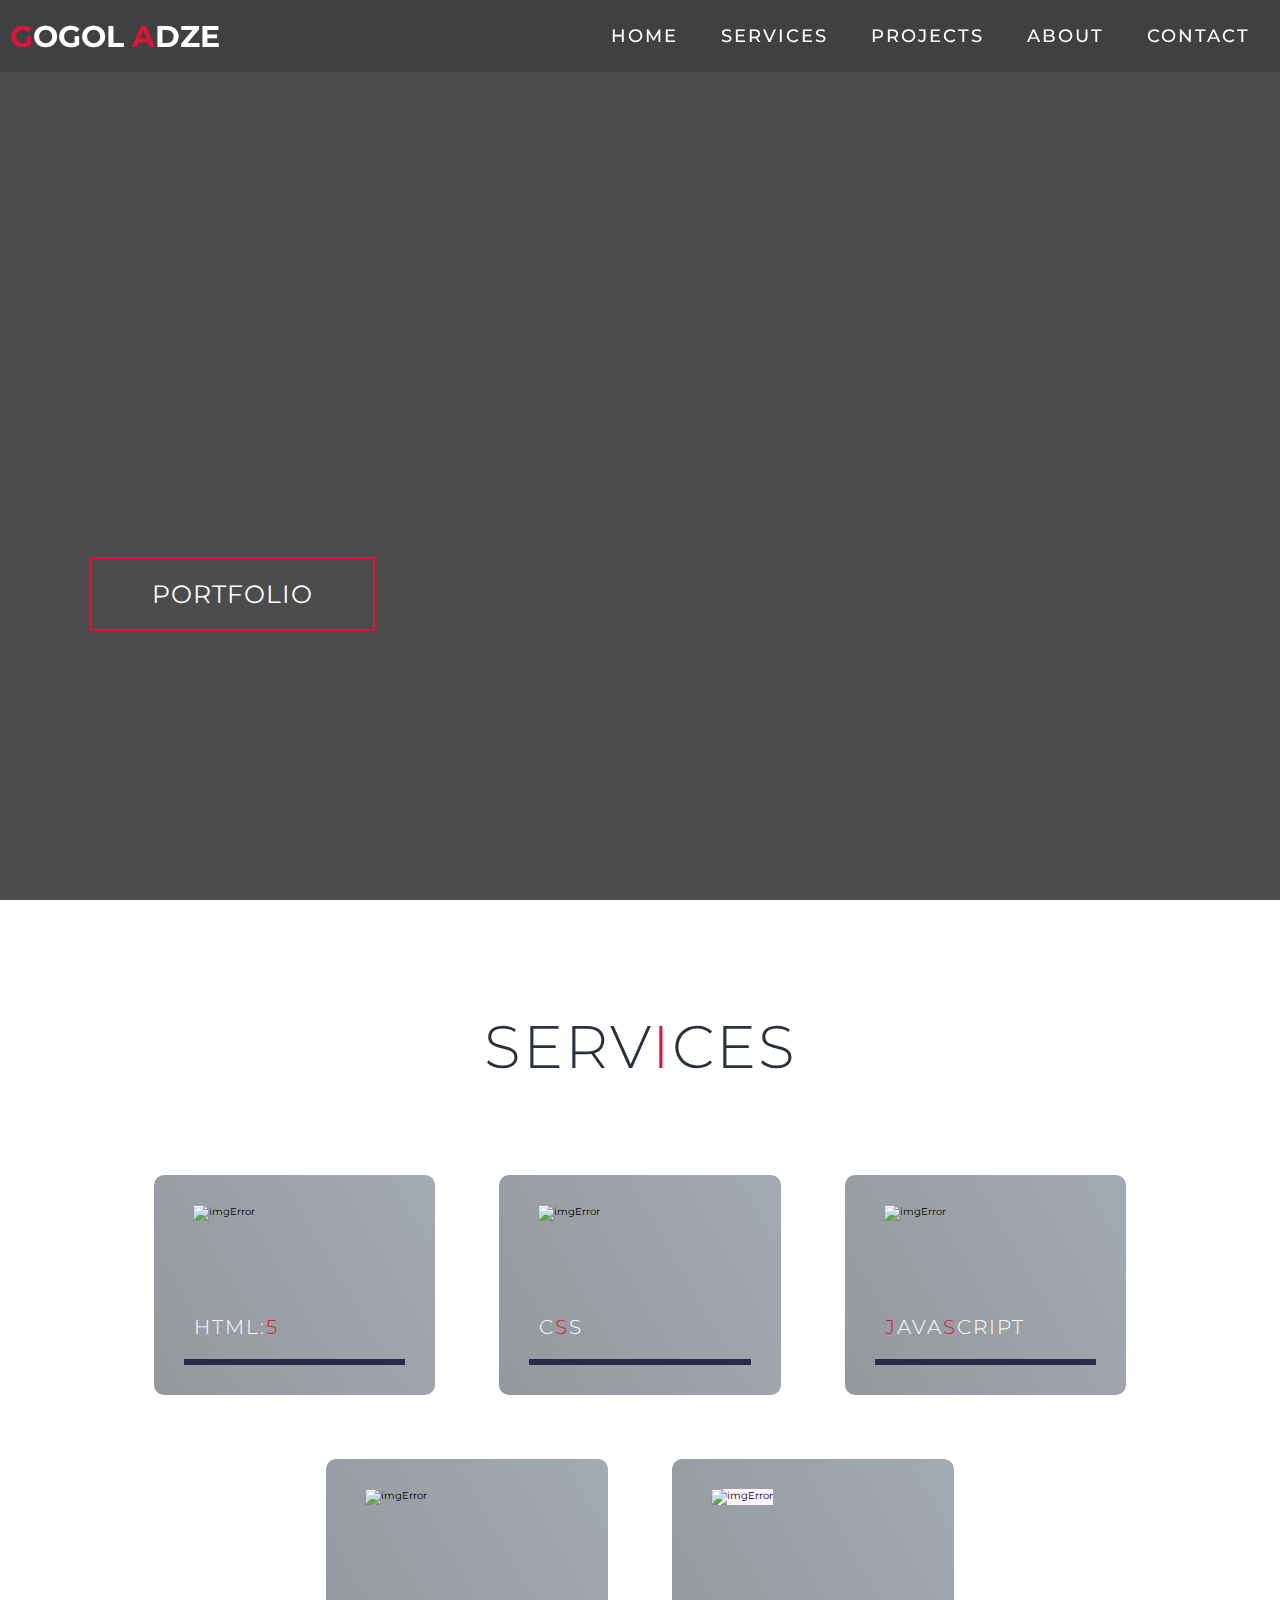
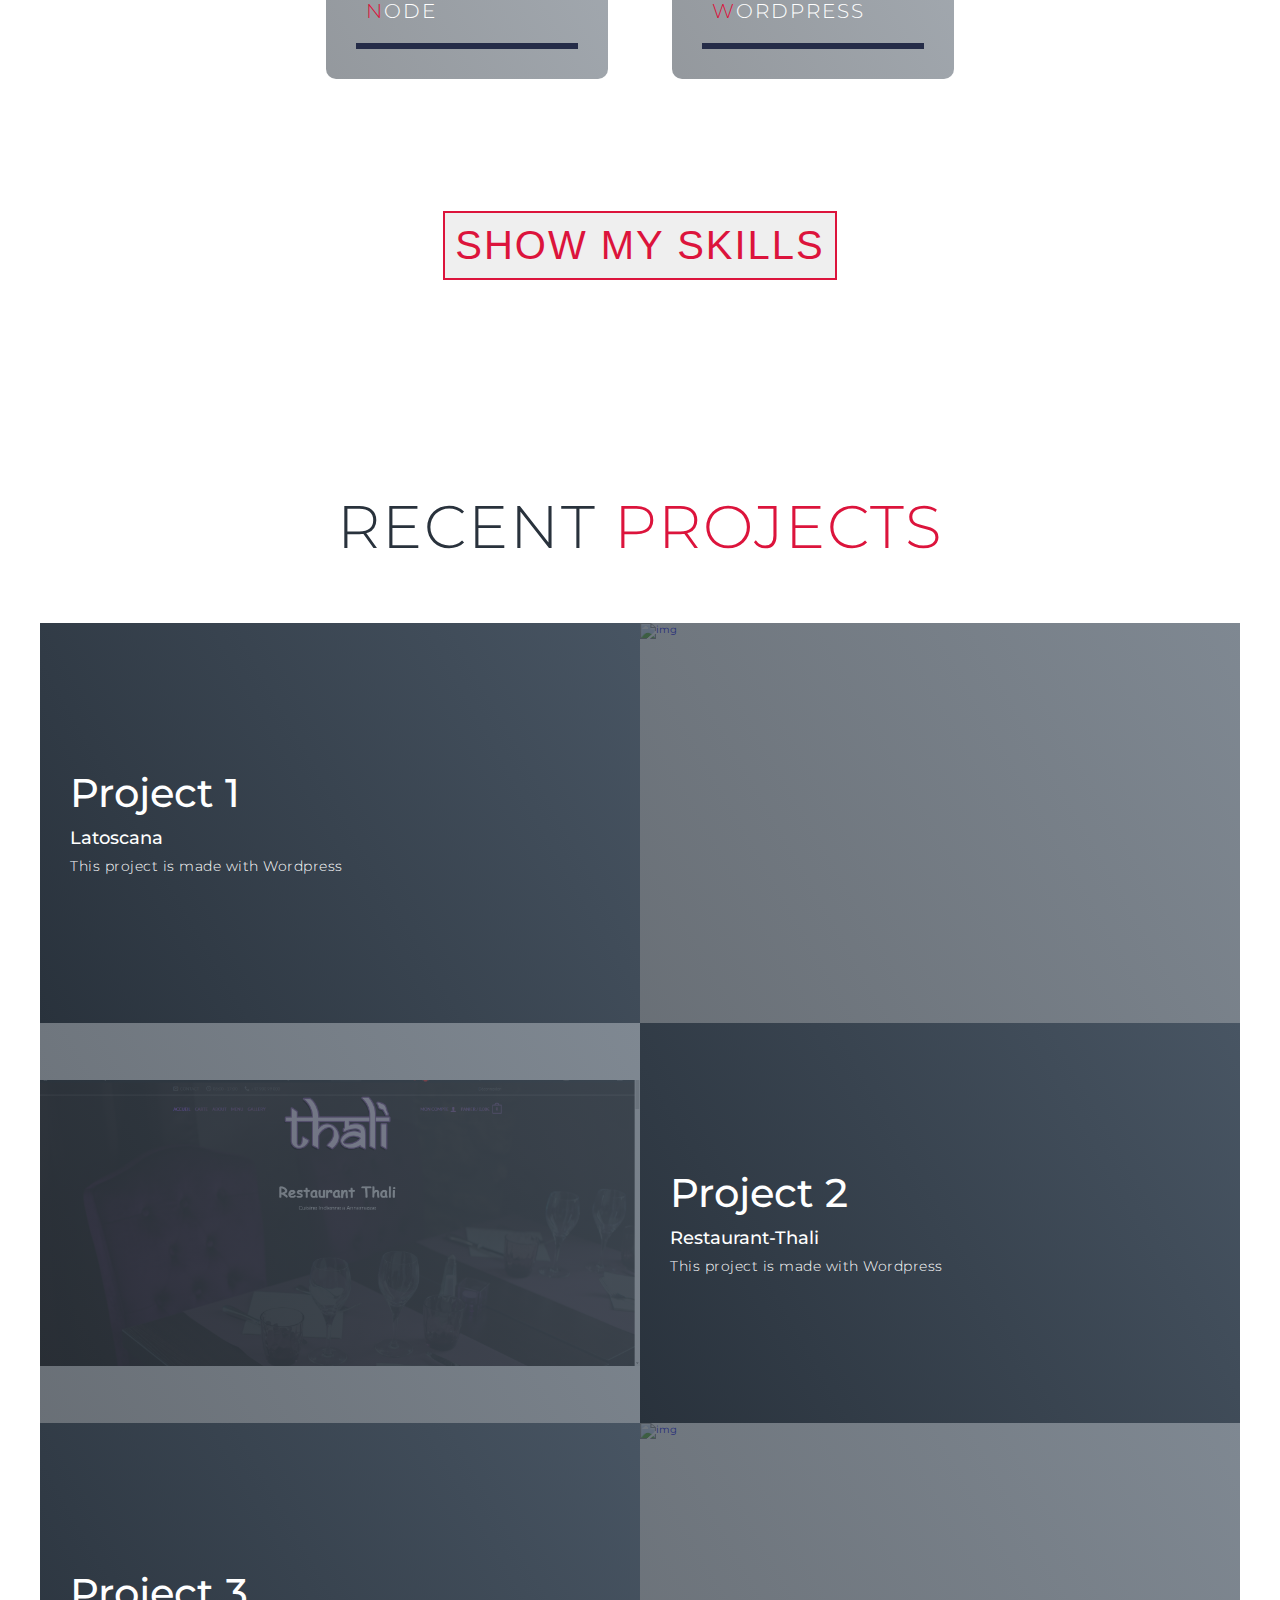
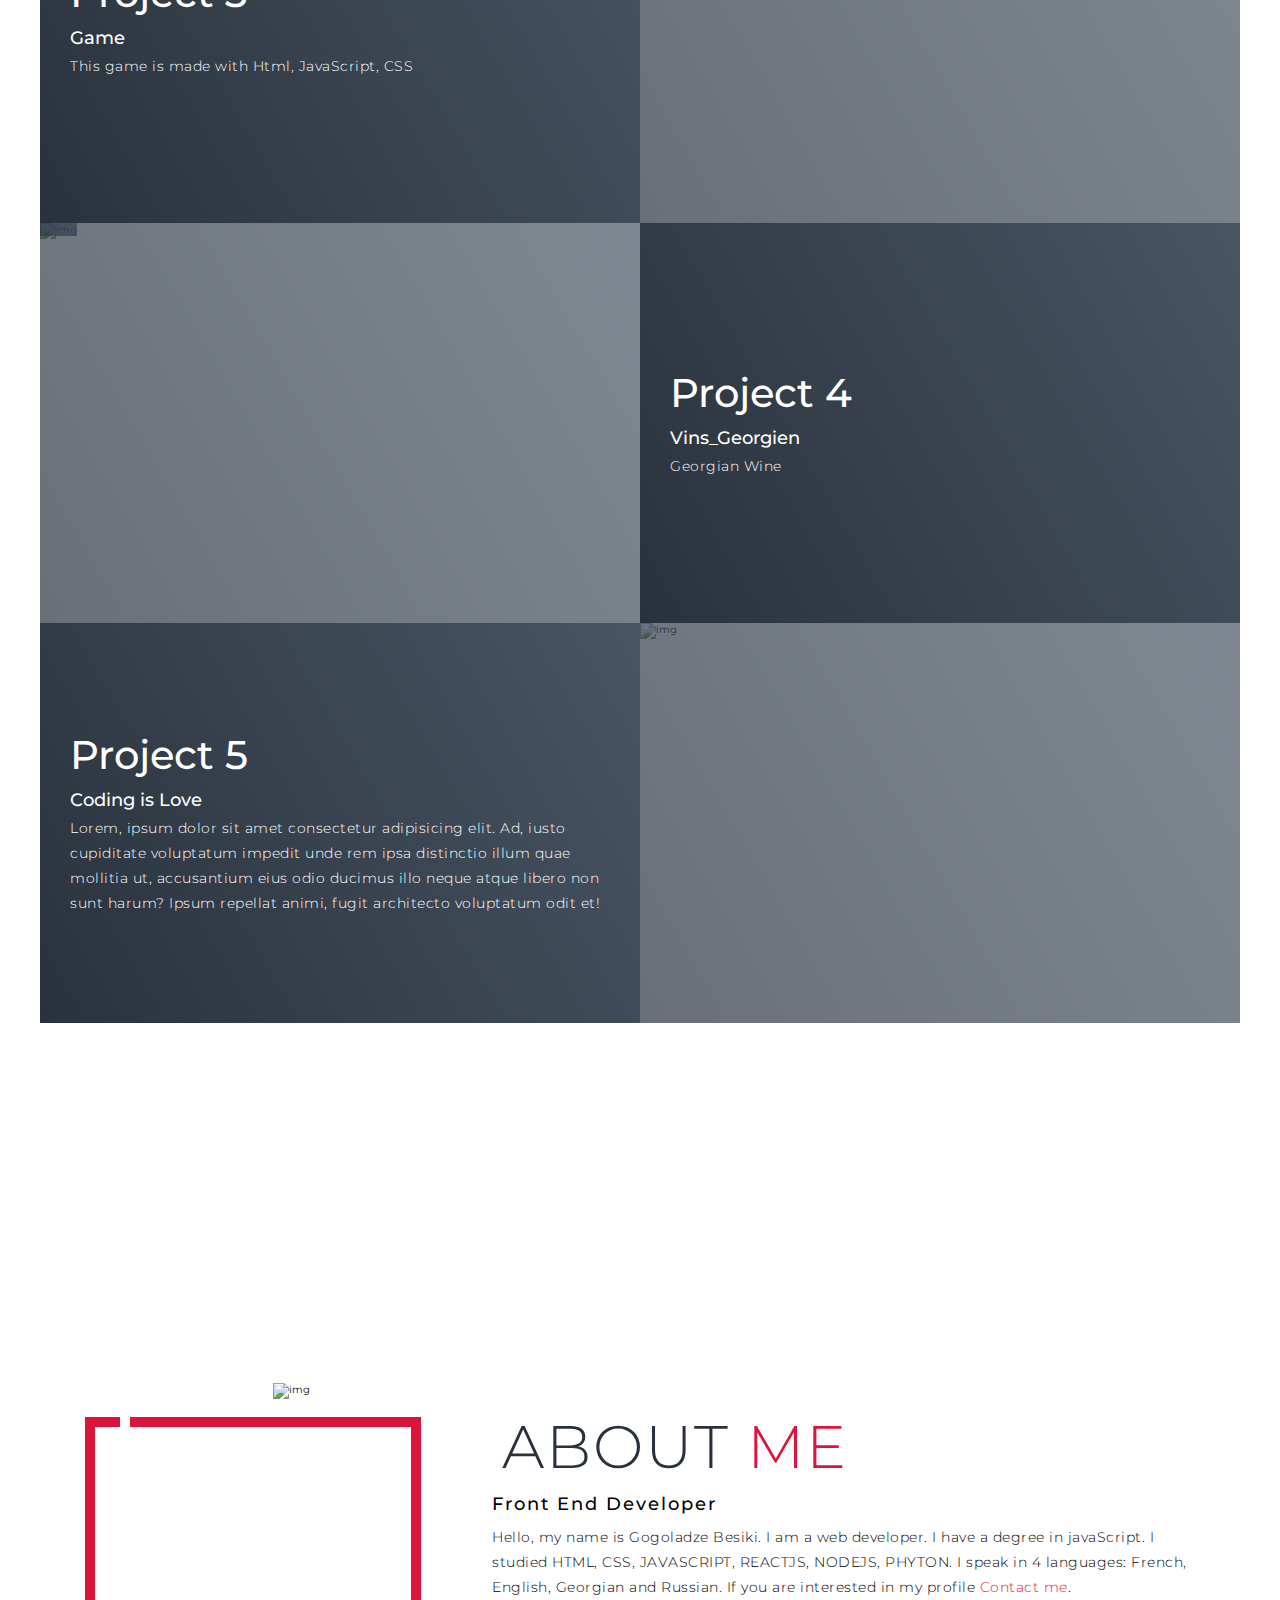
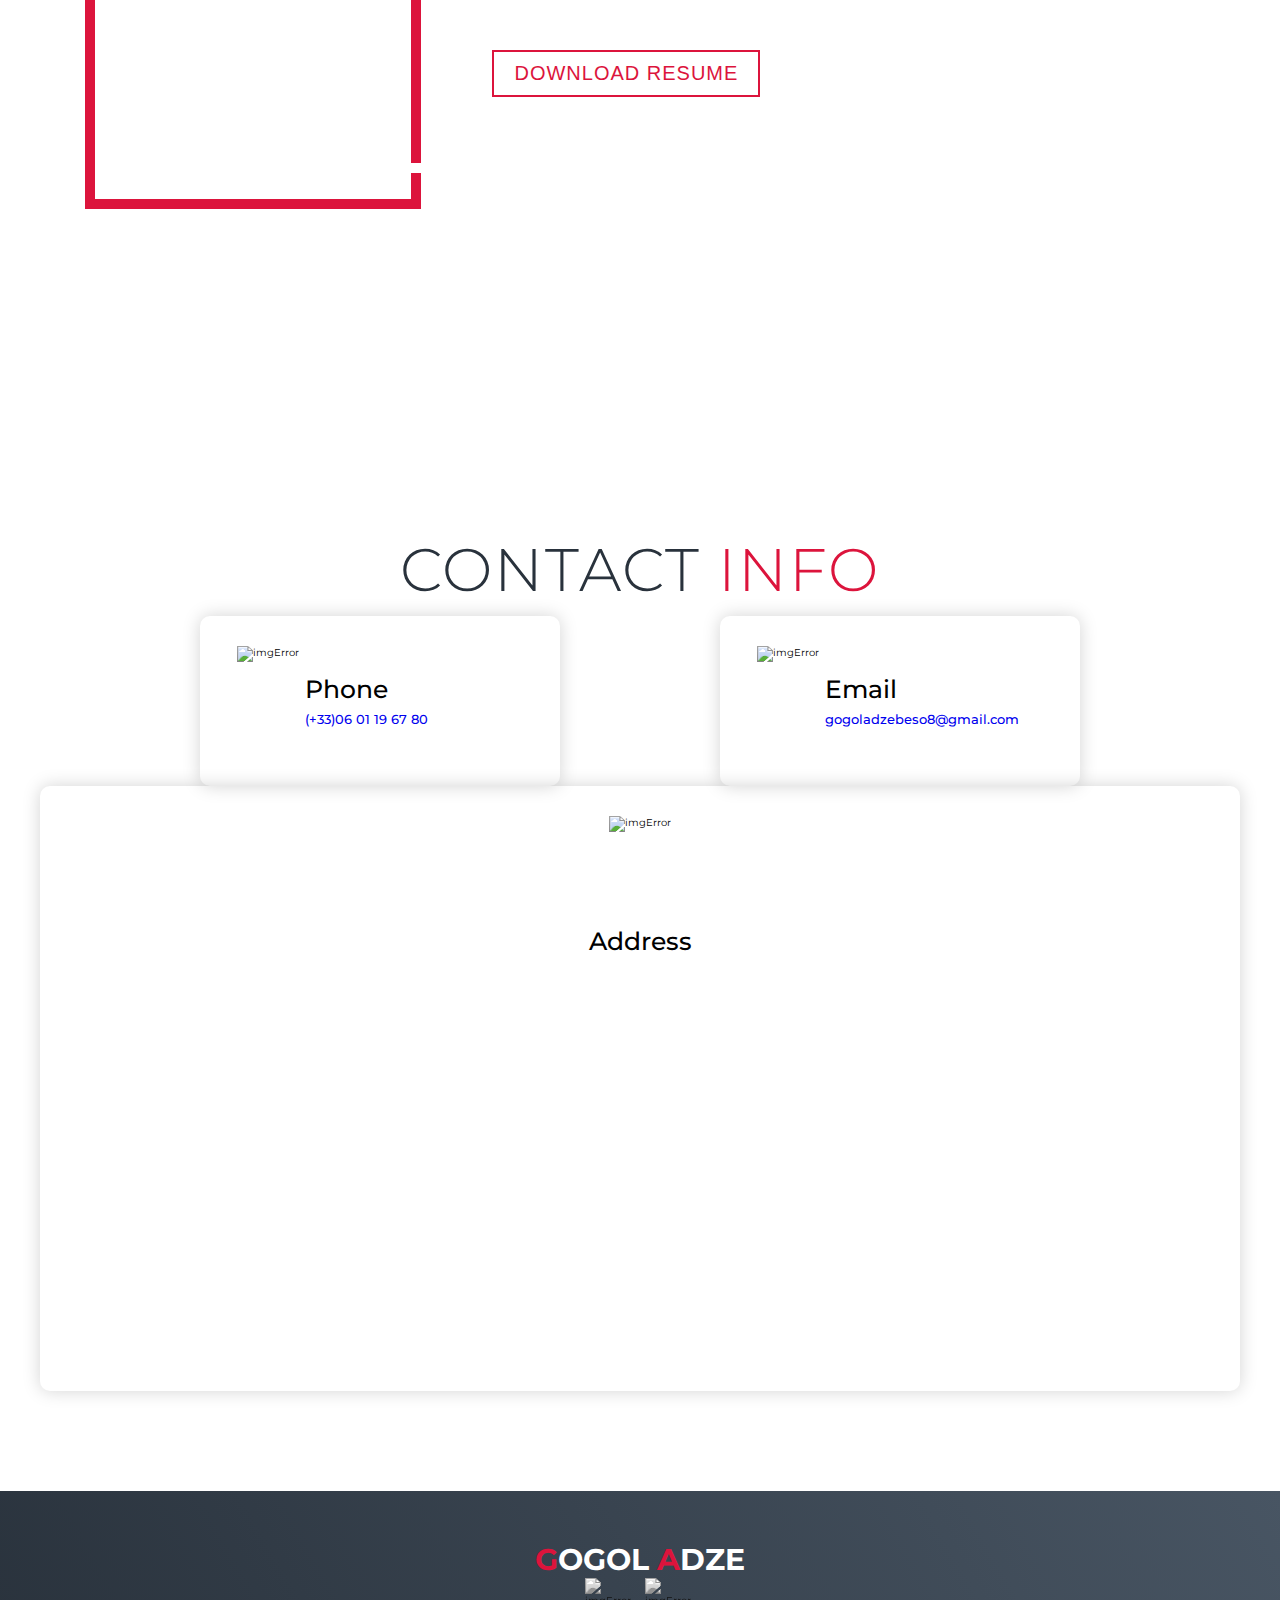
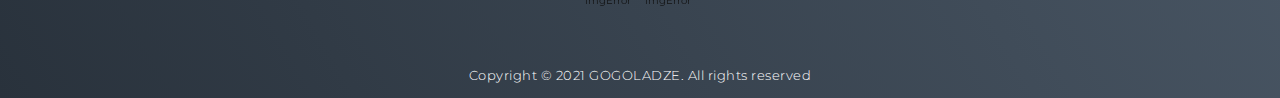
==== index.html @ 3aa264b4 "Vins_Georgien" ====
<!DOCTYPE html>
<html lang="en">

<head>
  <meta charset="UTF-8">
  <meta name="viewport" content="width=device-width, initial-scale=1.0">
  <link rel="stylesheet" href="style.css">
  <link rel='shortcut icon' type='image/x-icon' href="./img/2021-04-04.png" />
  <title>My Portfolio</title>
</head>

<body>
  <div class="ripple-loader center">
    <div></div>
    <div></div>
  </div>
  <!-- Header -->
  <section id="header">
    <div class="header container">
      <div class="nav-bar">
        <div class="brand">
          <a href="./index.html" id="logo" onclick="logoReload()">
            <h1><span>G</span>OGOL <span>A</span>DZE</h1>
          </a>
        </div>
        <div class="nav-list">
          <div class="hamburger">
            <div class="bar"></div>
          </div>
          <ul>
            <li><a href="#hero" data-after="Home">Home</a></li>
            <li><a href="#services" data-after="Service">Services</a></li>
            <li><a href="#projects" data-after="Projects">Projects</a></li>
            <li><a href="#about" data-after="About">About</a></li>
            <li><a href="#contact" data-after="Contact">Contact</a></li>
          </ul>
        </div>
      </div>
    </div>
  </section>
  <!-- End Header -->


  <!-- Hero Section  -->
  <section id="hero">
    <div class="hero container">
      <div>
        <h1>Hello, <span></span></h1>
        <h1>My Name is <span></span></h1>
        <h1>GOGOLADZE BESIKI<span></span></h1>
        <a href="#projects" type="button" class="cta">Portfolio</a>
      </div>
    </div>
  </section>
  <!-- End Hero Section  -->

  <!-- Service Section -->
  <section id="services">
    <div class="services container">
      <div class="service-top">
        <h1 class="section-title">Serv<span>i</span>ces</h1>
      </div>
      <div class="service-bottom">
        <div class="service-item">
          <div class="icon"><img alt="imgError" src="./img/html.png" /></div>
          <h2 class="section-title">HTML:<span>5</span></h2>
          <div class="value HTMLValue">80%</div>
          <div class="myProgress">
            <div id="HTML"></div>
          </div>
        </div>
        <div class="service-item">
          <div class="icon"><img alt="imgError"
              src="https://upload.wikimedia.org/wikipedia/commons/d/d5/CSS3_logo_and_wordmark.svg" /></div>
          <h2 class="section-title">C<span>S</span>S</h2>
          <div class="value CSSValue">70%</div>
          <div class="myProgress">
            <div id="CSS"></div>
          </div>
        </div>
        <div class="service-item">
          <div class="icon"><img alt="imgError" src="./img/js.svg" /></div>
          <h2 class="section-title"><span>J</span>ava<span>S</span>cript</h2>
          <div class="value valueDisplayBlock JSValue">90%</div>
          <div class="myProgress">
            <div id="JS"></div>
          </div>
        </div>
        <div class="service-item">
          <div class="icon"><img alt="imgError" src="./img/nodejs.png" /></div>
          <h2 class="section-title"><span>N</span>ode</h2>
          <div class="value PYValue">60%</div>
          <div class="myProgress">
            <div id="PY"></div>
          </div>
        </div>
        <div class="service-item">
          <div class="icon"><img alt="imgError" id="wordpress-logo" src="./img/wordpress-logo.png" /></div>
          <h2 class="section-title"><span>W</span>ordpress</h2>
          <div class="value WPValue">60%</div>
          <div class="myProgress">
            <div id="WP"></div>
          </div>
        </div>
      </div>
      <button class="service-button" onClick="move()">
        <h5 class="section-title" id="mySkills">Show My Skills</h5>
      </button>
    </div>
  </section>
  <!-- End Service Section -->

  <!-- Projects Section -->
  <section id="projects">
    <div class="projects container">
      <div class="projects-header">
        <h1 class="section-title">Recent <span>Projects</span></h1>
      </div>
      <div class="all-projects">
        <div class="project-item">
          <div class="project-info">
            <h1>Project 1</h1>
            <h2>Latoscana</h2>
            <p>This project is made with Wordpress</p>
          </div>
          <a rel="noopener" class="project-img" href="http://www.latoscana.shop/" target="_blank">
            <img src="./img/latoscana-shop.png" alt="img">
          </a>
        </div>
        <div class="project-item">
          <div class="project-info">
            <h1>Project 2</h1>
            <h2>Restaurant-Thali</h2>
            <p>This project is made with Wordpress</p>
          </div>
          <a rel="noopener" class="project-img" href="https://restaurant-thali.com/" target="_blank">
            <img src="./img/restaurant-Thali.png" alt="img">
          </a>
        </div>
        <div class="project-item">
          <div class="project-info">
            <h1>Project 3</h1>
            <h2>Game</h2>
            <p>This game is made with Html, JavaScript, CSS</p>
          </div>
          <a class="project-img" href="./game/games/index.html">
            <img src="./img/game.png" alt="img">
          </a>
        </div>
        <div class="project-item">
          <div class="project-info">
            <h1>Project 4</h1>
            <h2>Vins_Georgien</h2>
            <p>Georgian Wine</p>
          </div>
          <div class="project-img">
            <a rel="noopener" class="project-img" href="https://besogogoladze.github.io/georgien_vins/" target="_blank">
              <img src="./img/Vins_Georgien.png" alt="img">
            </a>
          </div>
        </div>
        <div class="project-item">
          <div class="project-info">
            <h1>Project 5</h1>
            <h2>Coding is Love</h2>
            <p>Lorem, ipsum dolor sit amet consectetur adipisicing elit. Ad, iusto cupiditate voluptatum impedit unde
              rem ipsa distinctio illum quae mollitia ut, accusantium eius odio ducimus illo neque atque libero non sunt
              harum? Ipsum repellat animi, fugit architecto voluptatum odit et!</p>
          </div>
          <div class="project-img">
            <img src="./img/img-1.png" alt="img">
          </div>
        </div>
      </div>
    </div>
  </section>
  <!-- End Projects Section -->

  <!-- About Section -->
  <section id="about">
    <div class="about container">
      <div class="col-left">
        <div class="about-img">
          <img src="./img/0096EE21-170F-439E-B358-779DC7E34696.jpeg" alt="img">
        </div>
      </div>
      <div class="col-right">
        <h1 class="section-title">About <span>me</span></h1>
        <h2>Front End Developer</h2>
        <p>Hello, my name is Gogoladze Besiki. I am a web developer. I have a degree in javaScript. I studied HTML, CSS,
          JAVASCRIPT, REACTJS, NODEJS, PHYTON. I speak in 4 languages: French, English, Georgian and Russian. If you are
          interested in my profile
          <a href="#contact" id="contactMe" data-after="Contact">Contact me</a>.
        </p>
        <button class="cta" type="submit" onclick="window.open('./download/Developpeur_CV.pdf')">
          Download Resume
        </button>
      </div>
    </div>
  </section>
  <!-- End About Section -->

  <!-- Contact Section -->
  <section id="contact">
    <div class="contact container">
      <div>
        <h1 class="section-title">Contact <span>info</span></h1>
      </div>
      <div class="contact-items">
        <div class="contact-item">
          <div class="icon"><img alt="imgError" src="https://img.icons8.com/bubbles/100/000000/phone.png" /></div>
          <div class="contact-info">
            <h1>Phone</h1>
            <h2><a href="tel:(+33)06 01 19 67 80">(+33)06 01 19 67 80</a></h2>
          </div>
        </div>
        <div class="contact-item">
          <div class="icon"><img alt="imgError" src="https://img.icons8.com/bubbles/100/000000/new-post.png" /></div>
          <div class="contact-info">
            <h1>Email</h1>
            <h2>
              <a href="mailto:gogoladzebeso8@gmail.com" class="">
                gogoladzebeso8@gmail.com
              </a>
            </h2>
          </div>
        </div>
        <div class="contact-item" id="Map">
          <div class="icon"><img alt="imgError" src="https://img.icons8.com/bubbles/100/000000/map-marker.png" /></div>
          <div class="contact-info">
            <h1>Address</h1>
            <iframe
              src="https://www.google.com/maps/embed?pb=!1m18!1m12!1m3!1d46337.7563913701!2d6.8134526382255105!3d43.458305359906284!2m3!1f0!2f0!3f0!3m2!1i1024!2i768!4f13.1!3m3!1m2!1s0x12ce9a3b07657a97%3A0x40819a5fd8fc960!2s83700%20Saint-Rapha%C3%ABl!5e0!3m2!1sfr!2sfr!4v1617391166506!5m2!1sfr!2sfr"
              width="100%" height="400px" style="border:0;" allowfullscreen="" loading="lazy"></iframe>
          </div>
        </div>
      </div>
    </div>
  </section>
  <!-- End Contact Section -->

  <!-- Footer -->
  <section id="footer">
    <div class="footer container">
      <div class="brand">
        <h1><span>G</span>OGOL <span>A</span>DZE</h1>
      </div>
      <div class="social-icon">
        <div class="social-item">
          <a rel="noopener" target="_blank" href="https://www.facebook.com/Bes096"><img alt="imgError"
              src="https://img.icons8.com/bubbles/100/000000/facebook-new.png" /></a>
        </div>
        <div class="social-item">
          <a rel="noopener" target="_blank" href="https://www.instagram.com/besogogoladze/"><img alt="imgError"
              src="https://img.icons8.com/bubbles/100/000000/instagram-new.png" /></a>
        </div>
      </div>
      <p>Copyright © 2021 GOGOLADZE. All rights reserved</p>
    </div>
  </section>
  <!-- End Footer -->
  <!-- Load Facebook SDK for JavaScript -->
  <div id="fb-root"></div>
  <script>
    window.fbAsyncInit = function () {
      FB.init({
        xfbml: true,
        version: 'v10.0'
      });
    };

    (function (d, s, id) {
      var js, fjs = d.getElementsByTagName(s)[0];
      if (d.getElementById(id)) return;
      js = d.createElement(s);
      js.id = id;
      js.src = 'https://connect.facebook.net/en_US/sdk/xfbml.customerchat.js';
      fjs.parentNode.insertBefore(js, fjs);
    }(document, 'script', 'facebook-jssdk'));
  </script>

  <!-- Your Chat Plugin code -->
  <div class="fb-customerchat" attribution="setup_tool" page_id="107306501465360">
  </div>
  <script src="./app.js"></script>
</body>

</html>
---- style.css ----
@import 'https://fonts.googleapis.com/css?family=Montserrat:300, 400, 700&display=swap';
* {
	padding: 0;
	margin: 0;
	box-sizing: border-box;
}
html {
	font-size: 10px;
	font-family: 'Montserrat', sans-serif;
	scroll-behavior: smooth;
}
a {
	text-decoration: none;
}
.container {
	min-height: 100vh;
	width: 100%;
	display: flex;
	align-items: center;
	justify-content: center;
}
img {
	height: 100%;
	width: 100%;
	object-fit: contain;
}
#wordpress-logo {
	background-color: #fff3ff;
}
p {
	color: black;
	font-size: 1.4rem;
	margin-top: 5px;
	line-height: 2.5rem;
	font-weight: 300;
	letter-spacing: .05rem;
}
.section-title {
	font-size: 4rem;
	font-weight: 300;
	color: rgb(41, 50, 60);
	padding: 10px;
	text-transform: uppercase;
	letter-spacing: .2rem;
	text-align: center;
}
#mySkills {
	color: crimson;
}
#services #mySkills:hover {
	color: #fff;
}
.section-title span {
	color: crimson;
}

.cta {
	display: inline-block;
	padding: 10px 30px;
	color: white;
	background-color: transparent;
	border: 2px solid crimson;
	font-size: 2rem;
	text-transform: uppercase;
	letter-spacing: .1rem;
	margin-top: 30px;
	transition: .3s ease;
	transition-property: background-color, color;
	cursor: pointer;
}
.cta:hover {
	color: white !important;
	background-color: crimson;
}
.brand h1 {
	font-size: 3rem;
	text-transform: uppercase;
	color: white;
}
.brand h1 span {
	color: crimson;
}

/* Header section */
#logo {
	cursor: pointer;
}
#header {
	position: fixed;
	z-index: 1000;
	left: 0;
	top: 0;
	width: 100vw;
	height: auto;
}
#header .header {
	min-height: 8vh;
	background-color: rgba(31, 30, 30, 0.24);
	transition: .3s ease background-color;
}
#header .nav-bar {
	display: flex;
	align-items: center;
	justify-content: space-between;
	width: 100%;
	height: 100%;
	max-width: 1300px;
	padding: 0 10px;
}
#header .nav-list ul {
	list-style: none;
	position: absolute;
	background-color: rgb(31, 30, 30);
	width: 100vw;
	height: 100vh;
	left: 100%;
	top: 0;
	display: flex;
	flex-direction: column;
	justify-content: center;
	align-items: center;
	z-index: 1;
	overflow-x: hidden;
	transition: .5s ease left;
}
#header .nav-list ul.active {
	left: 0%;
}
#header .nav-list ul a {
	font-size: 2.5rem;
	font-weight: 500;
	letter-spacing: .2rem;
	text-decoration: none;
	color: white;
	text-transform: uppercase;
	padding: 20px;
	display: block;
}
#header .nav-list ul a::after {
	content: attr(data-after);
	position: absolute;
	top: 50%;
	left: 50%;
	transform: translate(-50%, -50%) scale(0);
	color: rgba(240, 248, 255, 0.021);
	font-size: 13rem;
	letter-spacing: 50px;
	z-index: -1;
	transition: .3s ease letter-spacing;
}
#header .nav-list ul li:hover a::after {
	transform: translate(-50%, -50%) scale(1);
	letter-spacing: initial;
}
#header .nav-list ul li:hover a {
	color: crimson;
}
#header .hamburger {
	height: 60px;
	width: 60px;
	display: inline-block;
	border: 3px solid white;
	border-radius: 30%;
	position: relative;
	display: flex;
	align-items: center;
	justify-content: center;
	z-index: 100;
	cursor: pointer;
	transform: scale(.8);
	margin-right: 20px;
}
#header .hamburger:after {
	position: absolute;
	content: '';
	height: 100%;
	width: 100%;
	border-radius: 30%;
	border: 3px solid white;
	/* animation: hamburger_puls 1s ease infinite; */
}
#header .hamburger .bar {
	height: 2px;
	width: 30px;
	position: relative;
	background-color: white;
	z-index: -1;
}
#header .hamburger .bar::after,
#header .hamburger .bar::before {
	content: '';
	position: absolute;
	height: 100%;
	width: 100%;
	left: 0;
	background-color: white;
	transition: .3s ease;
	transition-property: top, bottom;
}
#header .hamburger.active .bar {
	background-color: transparent;
}
#header .hamburger .bar::after {
	top: 8px;
}
#header .hamburger .bar::before {
	bottom: 8px;
}
#header .hamburger.active .bar::before {
	transform: rotate(45deg);
	bottom: 0;
}
#header .hamburger.active .bar::after {
	transform: rotate(-45deg);
	top: 0;
}
/* End Header section */

/* Hero Section */
#hero {
	background-image: url(./img/hero-bg.png);
	background-size: cover;
	background-position: top center;
	position: relative;
	z-index: 1;
}
#hero::after {
	content: '';
	position: absolute;
	left: 0;
	top: 0;
	height: 100%;
	width: 100%;
	background-color: black;
	opacity: .7;
	z-index: -1;
}
#hero .hero {
	max-width: 1200px;
	margin: 0 auto;
	padding: 0 50px;
	justify-content: flex-start;
}
#hero h1 {
	display: block;
	width: -moz-fit-content;
	width: fit-content;
	font-size: 4rem;
	position: relative;
	color: transparent;
	animation: text_reveal .5s ease forwards;
	animation-delay: 1s;
}
#hero h1:nth-child(1) {
	animation-delay: 1s;
}
#hero h1:nth-child(2) {
	animation-delay: 2s;
}
#hero h1:nth-child(3) {
	animation: text_reveal_name .5s ease forwards;
	animation-delay: 3s;
}
#hero h1 span {
	position: absolute;
	top: 0;
	left: 0;
	height: 100%;
	width: 0;
	background-color: crimson;
	animation: text_reveal_box 1s ease;
	animation-delay: .5s;
}
#hero h1:nth-child(1) span {
	animation-delay: .5s;
}
#hero h1:nth-child(2) span {
	animation-delay: 1.5s;
}
#hero h1:nth-child(3) span {
	animation-delay: 2.5s;
}

/* End Hero Section */

/* Services Section */
#services .services {
	flex-direction: column;
	text-align: center;
	max-width: 1500px;
	margin: 0 auto;
	padding: 100px 0;
}
#services .service-top {
	max-width: 500px;
	margin: 0 auto;
}
#services .service-bottom {
	display: flex;
	align-items: center;
	justify-content: center;
	flex-wrap: wrap;
	margin-top: 50px;
}
#services .service-item {
	flex-basis: 80%;
	display: flex;
	align-items: flex-start;
	justify-content: center;
	flex-direction: column;
	padding: 30px;
	border-radius: 10px;
	background-image: url(./img/computer.jpg);
	background-size: cover;
	margin: 10px 5%;
	position: relative;
	z-index: 1;
	overflow: hidden;
	width: 300px;
}
.value {
	font-size: 20px;
	color: #fff;
	align-self: flex-end;
	display: none;
}
#services .service-button {
	border: 2px solid crimson;
	outline: none;
	margin-top: 100px;
	cursor: pointer;
}
#services .service-button:hover {
	background-color: crimson;
}
#services .service-item::after {
	content: '';
	position: absolute;
	left: 0;
	top: 0;
	height: 100%;
	width: 100%;
	background-image: linear-gradient(60deg, #29323c 0%, #485563 100%);
	opacity: .5;
	z-index: -1;
}
#services .service-bottom .icon {
	height: 80px;
	width: 80px;
	margin-bottom: 20px;
}
#services .service-item h2 {
	font-size: 2rem;
	color: white;
	margin-bottom: 10px;
	text-transform: uppercase;
}
#services .service-item p {
	color: white;
	text-align: left;
}
/* End Services Section */

/* Projects section */
#projects .projects {
	flex-direction: column;
	max-width: 1200px;
	margin: 0 auto;
	padding: 100px 0;
}
#projects .projects-header h1 {
	margin-bottom: 50px;
}
#projects .all-projects {
	display: flex;
	align-items: center;
	justify-content: center;
	flex-direction: column;
}
#projects .project-item {
	display: flex;
	align-items: center;
	justify-content: center;
	flex-direction: column;
	width: 80%;
	margin: 20px auto;
	overflow: hidden;
	border-radius: 10px;
}
#projects .project-info {
	padding: 30px;
	flex-basis: 50%;
	height: 100%;
	display: flex;
	align-items: flex-start;
	justify-content: center;
	flex-direction: column;
	background-image: linear-gradient(60deg, #29323c 0%, #485563 100%);
	color: white;
}
#projects .project-info h1 {
	font-size: 4rem;
	font-weight: 500;
}
#projects .project-info h2 {
	font-size: 1.8rem;
	font-weight: 500;
	margin-top: 10px;
}
#projects .project-info p {
	color: white;
}
#projects .project-img {
	flex-basis: 50%;
	height: 300px;
	overflow: hidden;
	position: relative;
}
#projects .project-img:after {
	content: '';
	position: absolute;
	left: 0;
	top: 0;
	height: 100%;
	width: 100%;
	background-image: linear-gradient(60deg, #29323c 0%, #485563 100%);
	opacity: .7;
}
#projects .project-img img {
	transition: .3s ease transform;
}
#projects .project-item:hover .project-img img {
	transform: scale(1.1);
}
/* End Projects section */

/* About Section */
#contactMe{
	color: crimson;
}
#about .about {
	flex-direction: column-reverse;
	text-align: center;
	max-width: 1200px;
	margin: 0 auto;
	padding: 100px 20px;
}
#about .col-left {
	width: 250px;
	height: 360px;
}
#about .col-right {
	width: 100%;
}
#about .col-right h2 {
	font-size: 1.8rem;
	font-weight: 500;
	letter-spacing: .2rem;
	margin-bottom: 10px;
}
#about .col-right p {
	margin-bottom: 20px;
}
#about .col-right .cta {
	color: crimson;
	margin-bottom: 50px;
	padding: 10px 20px;
	font-size: 2rem;
}
#about .col-left .about-img {
	height: 100%;
	width: 100%;
	position: relative;
	border: 10px solid white;
}
#about .col-left .about-img::after {
	content: '';
	position: absolute;
	left: -33px;
	top: 19px;
	height: 98%;
	width: 98%;
	border: 7px solid crimson;
	z-index: -1;
}
/* End About Section */

/* contact Section */
#contact .contact {
	flex-direction: column;
	max-width: 1200px;
	margin: 0 auto;
}
#contact .contact-item {
	width: 80%;
	padding: 20px;
	text-align: center;
	border-radius: 10px;
	padding: 30px;
	margin: 30px;
	display: flex;
	justify-content: center;
	align-items: center;
	flex-direction: column;
	box-shadow: 0px 0px 18px 0 #0000002c;
	transition: .3s ease box-shadow;
}
#contact .contact-item:hover {
	box-shadow: 0px 0px 5px 0 #0000002c;
}
#contact .icon {
	width: 70px;
	margin: 0 auto;
	margin-bottom: 10px;
}
#contact .contact-info h1 {
	font-size: 2.5rem;
	font-weight: 500;
	margin-bottom: 5px;
}
#contact .contact-info h2 {
	font-size: 1.3rem;
	line-height: 2rem;
	font-weight: 500;
}
/*End contact Section */

/* Footer */
#footer {
	background-image: linear-gradient(60deg, #29323c 0%, #485563 100%);
}
#footer .footer {
	min-height: 200px;
	flex-direction: column;
	padding-top: 50px;
	padding-bottom: 10px;
}
#footer h2 {
	color: white;
	font-weight: 500;
	font-size: 1.8rem;
	letter-spacing: .1rem;
	margin-top: 10px;
	margin-bottom: 10px;
}
#footer .social-icon {
	display: flex;
	margin-bottom: 30px;
}
#footer .social-item {
	height: 50px;
	width: 50px;
	margin: 0 5px;
}
#footer .social-item img {
	filter: grayscale(1);
	transition: .3s ease filter;
}
#footer .social-item:hover img {
	filter: grayscale(0);
}
#footer p {
	color: white;
	font-size: 1.3rem;
}
/* End Footer */

/* Keyframes */
/* @keyframes hamburger_puls {
	0% {
		opacity: 1;
		transform: scale(1);
	}
	100% {
		opacity: 0;
		transform: scale(1.4);
	}
} */
@keyframes text_reveal_box {
	50% {
		width: 100%;
		left: 0;
	}
	100% {
		width: 0;
		left: 100%;
	}
}
@keyframes text_reveal {
	100% {
		color: white;
	}
}
@keyframes text_reveal_name {
	100% {
		color: crimson;
		font-weight: 500;
	}
}
/* End Keyframes */

/* Media Query For Tablet */
@media only screen and (max-width:768px) {
	#footer p {
		font-size: 1rem;
	}
}
/* Media Query For Tablet */
/* Media Query For Tablet */
@media only screen and (min-width: 768px) {
	.cta {
		font-size: 2.5rem;
		padding: 20px 60px;
	}
	h1.section-title {
		font-size: 6rem;
	}

	/* Hero */
	#hero h1 {
		font-size: 7rem;
	}
	/* End Hero */

	/* Services Section */
	#services .service-bottom .service-item {
		flex-basis: 45%;
		margin: 2.5%;
	}
	/* End Services Section */

	/* Project */
	#projects .project-item {
		flex-direction: row;
	}
	#projects .project-item:nth-child(even) {
		flex-direction: row-reverse;
	}
	#projects .project-item {
		height: 400px;
		margin: 0;
		width: 100%;
		border-radius: 0;
	}
	#projects .all-projects .project-info {
		height: 100%;
	}
	#projects .all-projects .project-img {
		height: 100%;
	}
	/* End Project */

	/* About */
	#about .about {
		flex-direction: row;
	}
	#about .col-left {
		width: 600px;
		height: 400px;
		padding-left: 60px;
	}
	#about .about .col-left .about-img::after {
		left: -45px;
		top: 34px;
		height: 98%;
		width: 98%;
		border: 10px solid crimson;
	}
	#about .col-right {
		text-align: left;
		padding: 30px;
	}
	#about .col-right h1 {
		text-align: left;
	}
	/* End About */

	/* contact  */
	#contact .contact {
		flex-direction: column;
		padding: 100px 0;
		align-items: center;
		justify-content: center;
		min-width: 20vh;
	}
	#contact .contact-items {
		width: 100%;
		display: flex;
		flex-flow: wrap;
		justify-content: space-evenly;
		margin: 0;
	}
	#contact .contact-item {
		width: 30%;
		margin: 0;
		flex-direction: row;
	}
	#contact .contact-item .icon {
		height: 100px;
		width: 100px;
	}
	#contact .contact-item .icon img {
		object-fit: contain;
	}
	#contact .contact-item .contact-info {
		width: 100%;
		text-align: left;
	}
	#Map {
		width: 100% !important;
		display: flex;
		justify-content: center;
		align-items: center;
		flex-direction: column !important;
	}
	#Map .contact-info {
		display: flex;
		justify-content: center;
		align-items: center;
		flex-direction: column;
	}
	/* End contact  */
}
/* End Media Query For Tablet */

/* Media Query For Desktop */
@media only screen and (min-width: 1200px) {
	/* header */
	#header .hamburger {
		display: none;
	}
	#header .nav-list ul {
		position: initial;
		display: block;
		height: auto;
		width: -moz-fit-content;
		width: fit-content;
		background-color: transparent;
	}
	#header .nav-list ul li {
		display: inline-block;
	}
	#header .nav-list ul li a {
		font-size: 1.8rem;
	}
	#header .nav-list ul a:after {
		display: none;
	}
	/* End header */

	#services .service-bottom .service-item {
		flex-basis: 22%;
		margin: 2.5%;
	}
}
/* End  Media Query For Desktop */
.myProgress {
	width: 100%;
	background-color: #252c48;
}

#HTML {
	width: 0%;
	height: 6px;
	background-color: #e51681;
}
#CSS {
	width: 0%;
	height: 6px;
	background-color: #e51681;
}
#JS {
	width: 0%;
	height: 6px;
	background-color: #e51681;
}
#PY {
	width: 0%;
	height: 6px;
	background-color: #e51681;
}
#WP {
	width: 0%;
	height: 6px;
	background-color: #e51681;
}
.ripple-loader {
  position: relative;
  width: 64px;
  height: 64px;
}

.ripple-loader div {
  position: absolute;
  border: 4px solid crimson;
  border-radius: 50%;
  animation: ripple-loader 1s ease-out infinite;
}

.ripple-loader div:nth-child(2) {
  animation-delay: -0.5s;
}

@keyframes ripple-loader {
  0% {
    top: 32px;
    left: 32px;
    width: 0;
    height: 0;
    opacity: 1;
  }
  100% {
    top: 0;
    left: 0;
    width: 64px;
    height: 64px;
    opacity: 0;
  }
}
.center {
	position: absolute;
	top: 0;
	bottom: 0;
	left: 0;
	right: 0;
	margin: auto;
}
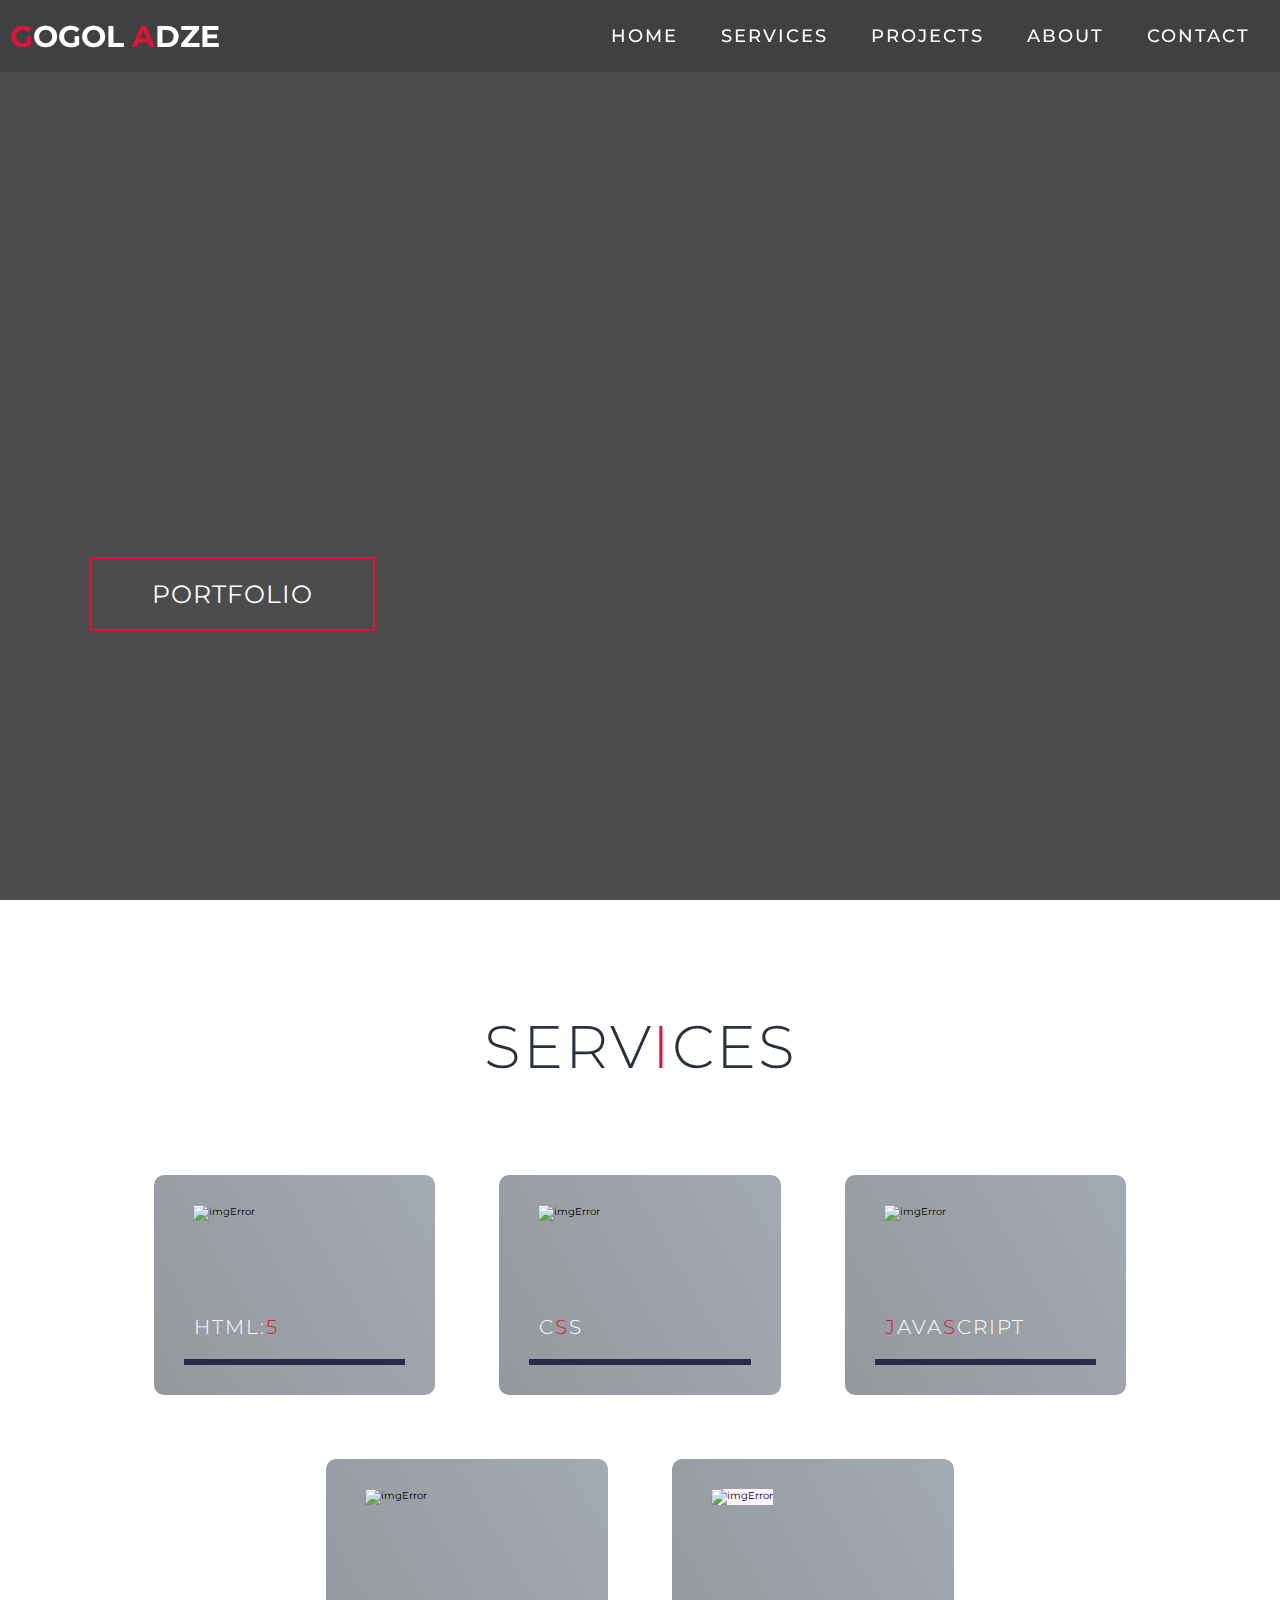
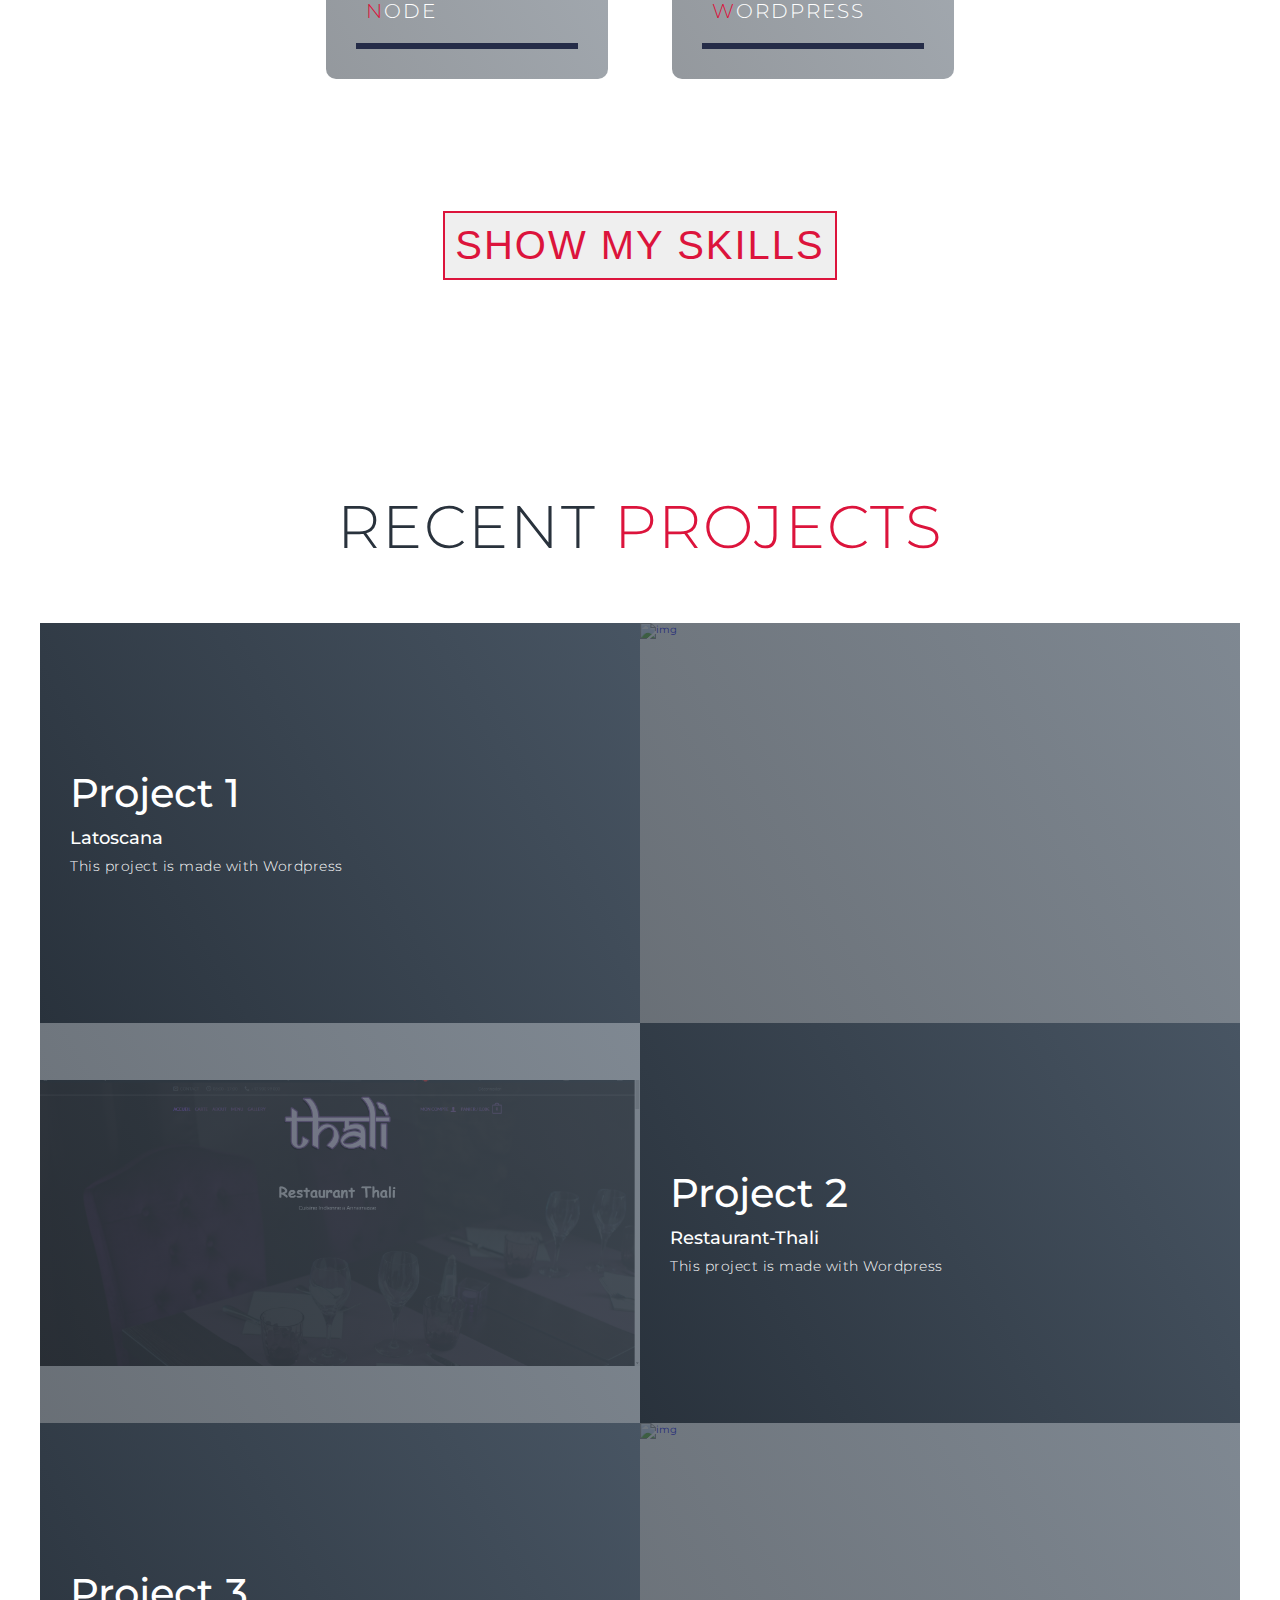
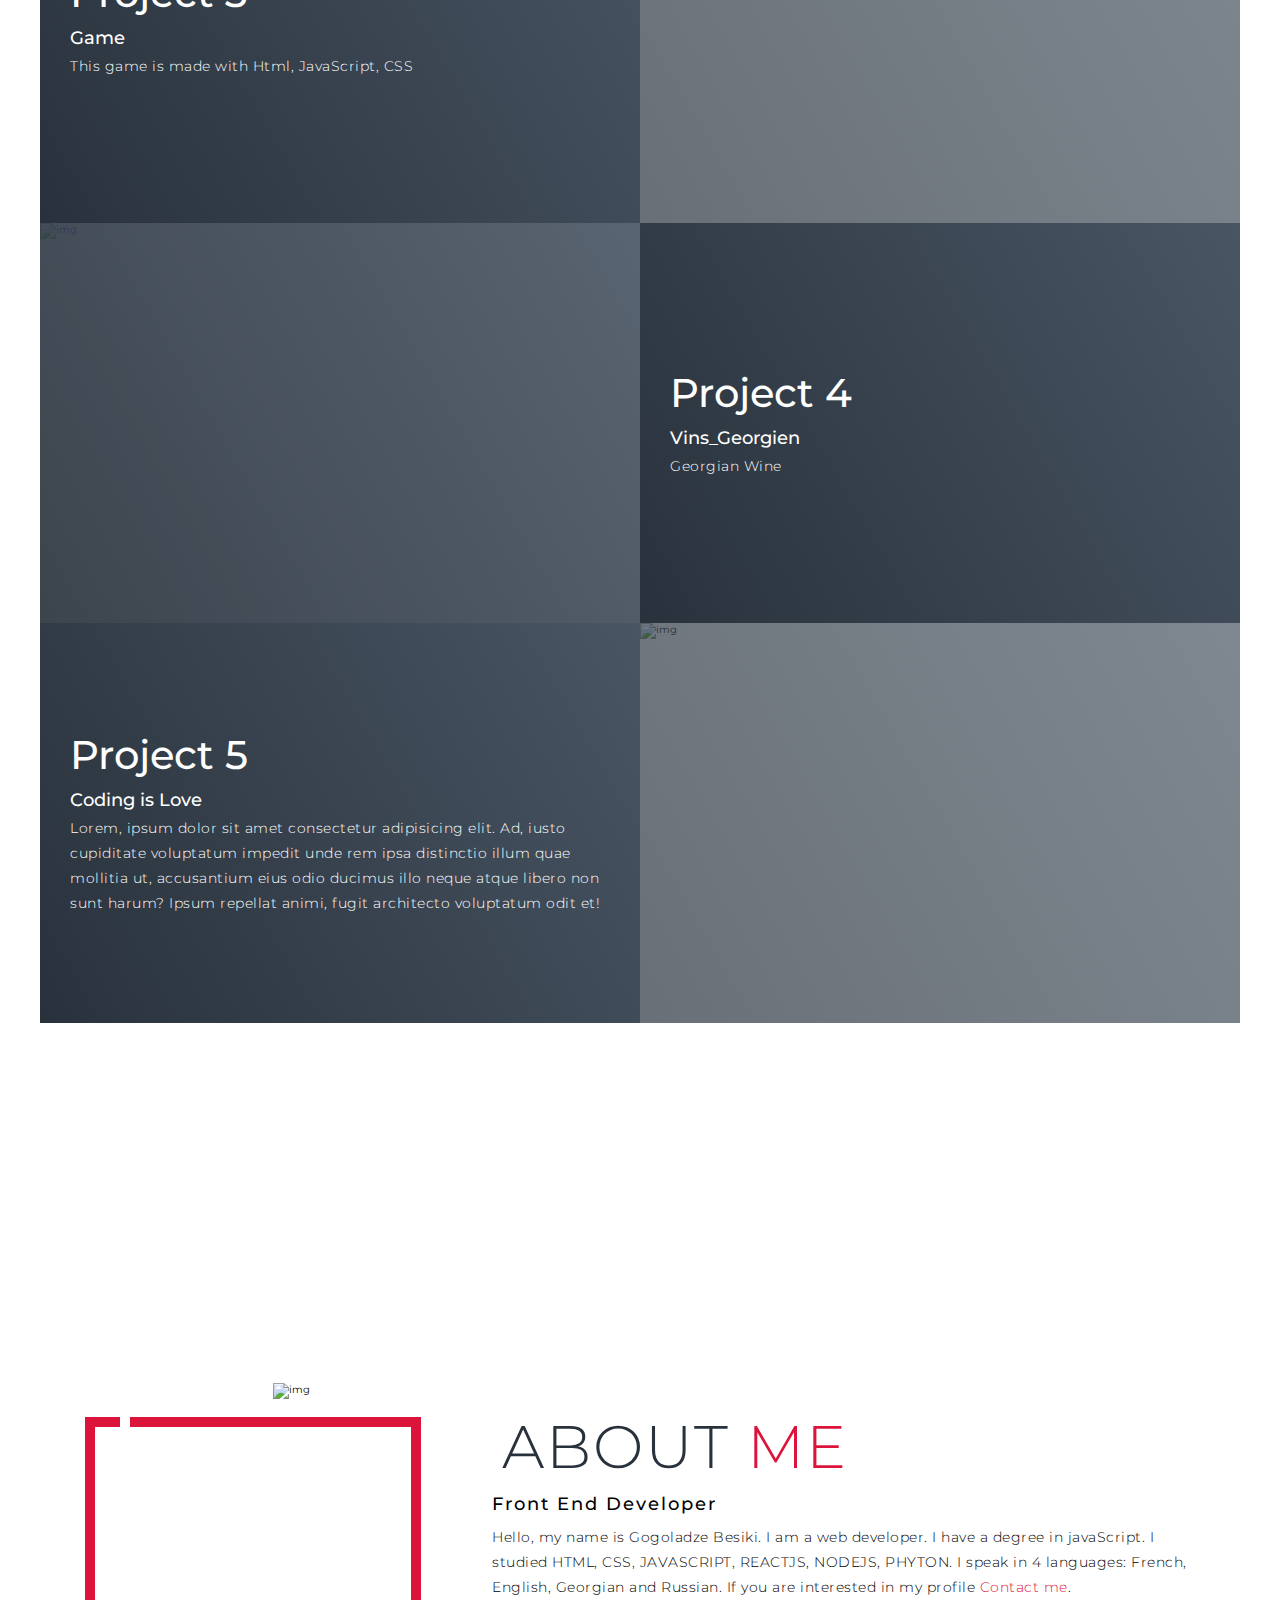
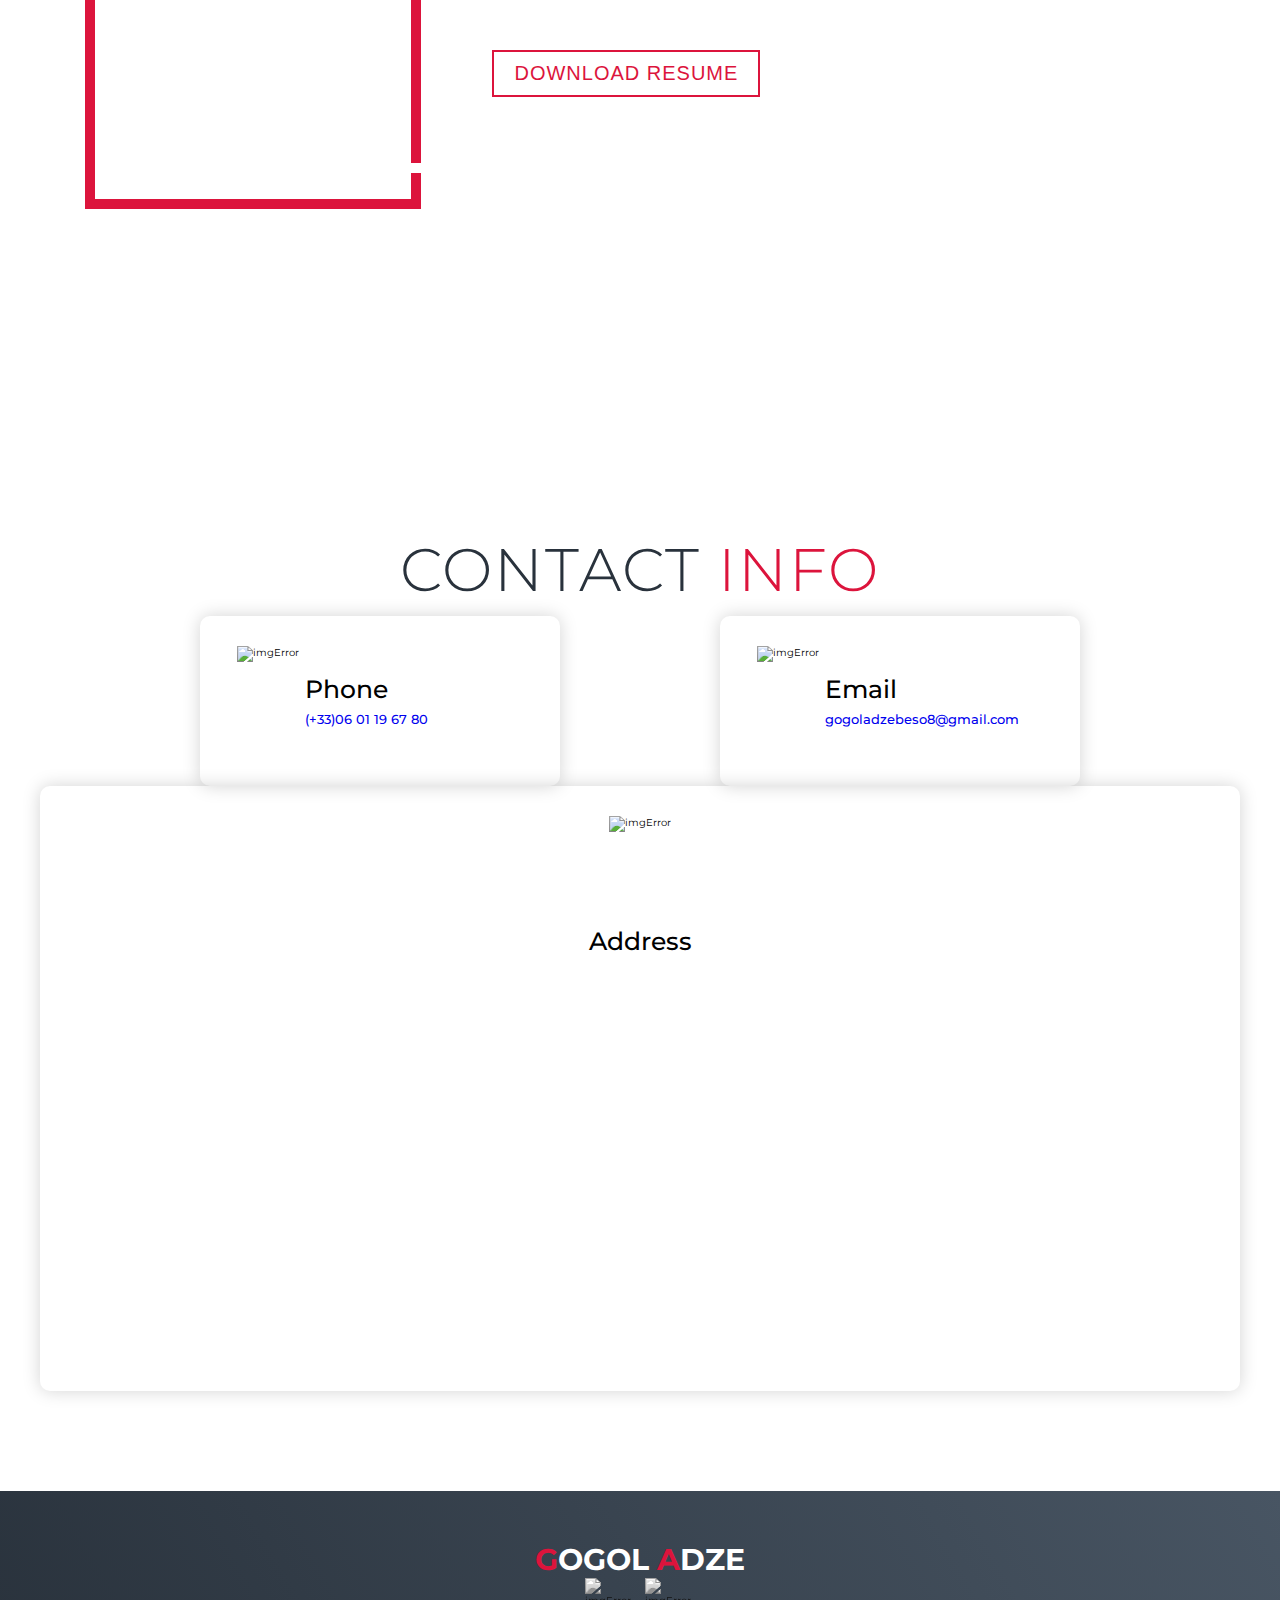
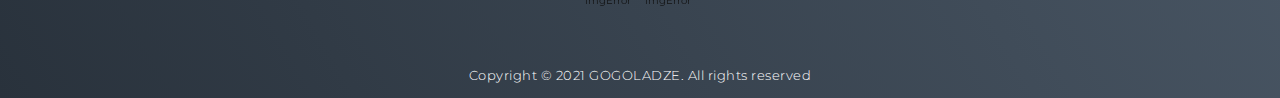
==== commit f2fd8c75: "img" ====
--- a/index.html
+++ b/index.html
@@ -153,11 +153,11 @@
             <h2>Vins_Georgien</h2>
             <p>Georgian Wine</p>
           </div>
-          <div class="project-img">
-            <a rel="noopener" class="project-img" href="https://besogogoladze.github.io/georgien_vins/" target="_blank">
+          <a rel="noopener" class="project-img" href="https://besogogoladze.github.io/georgien_vins/" target="_blank">
+            <div class="project-img">
               <img src="./img/Vins_Georgien.png" alt="img">
-            </a>
-          </div>
+            </div>
+          </a>
         </div>
         <div class="project-item">
           <div class="project-info">
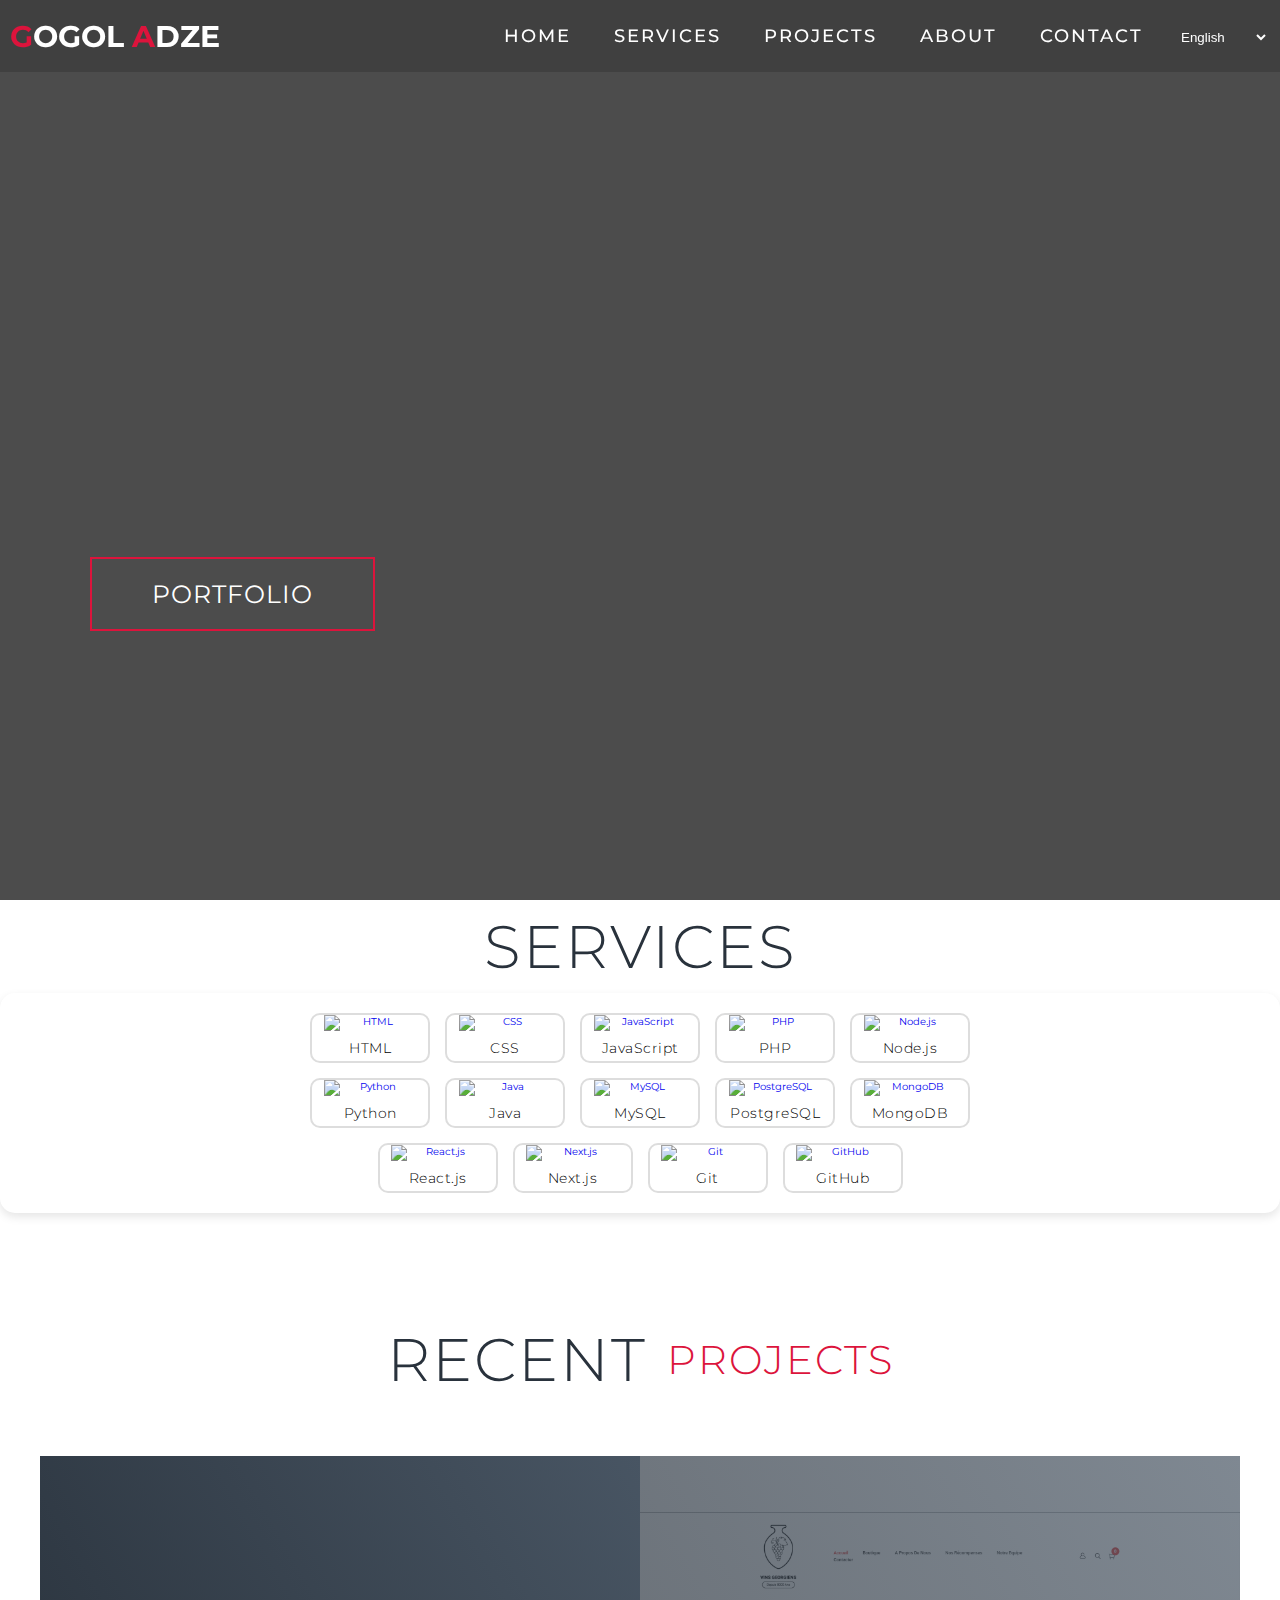
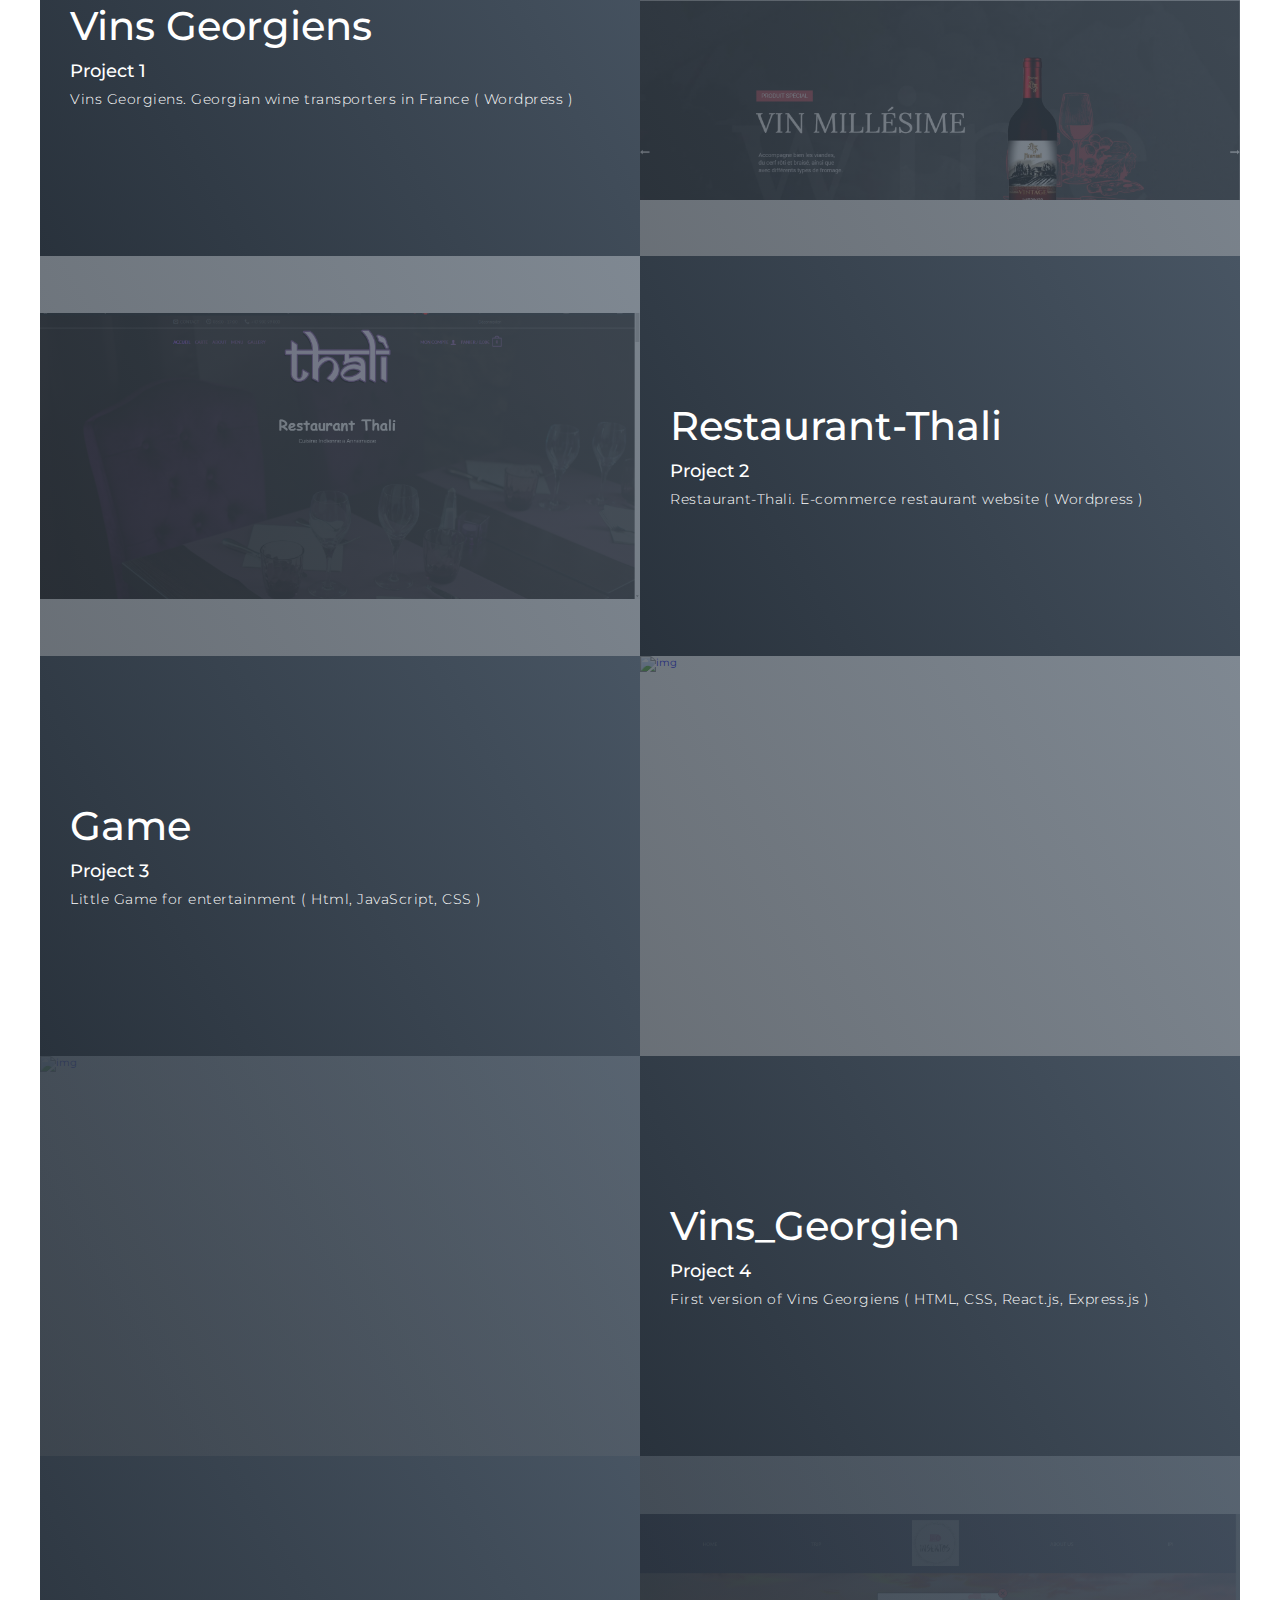
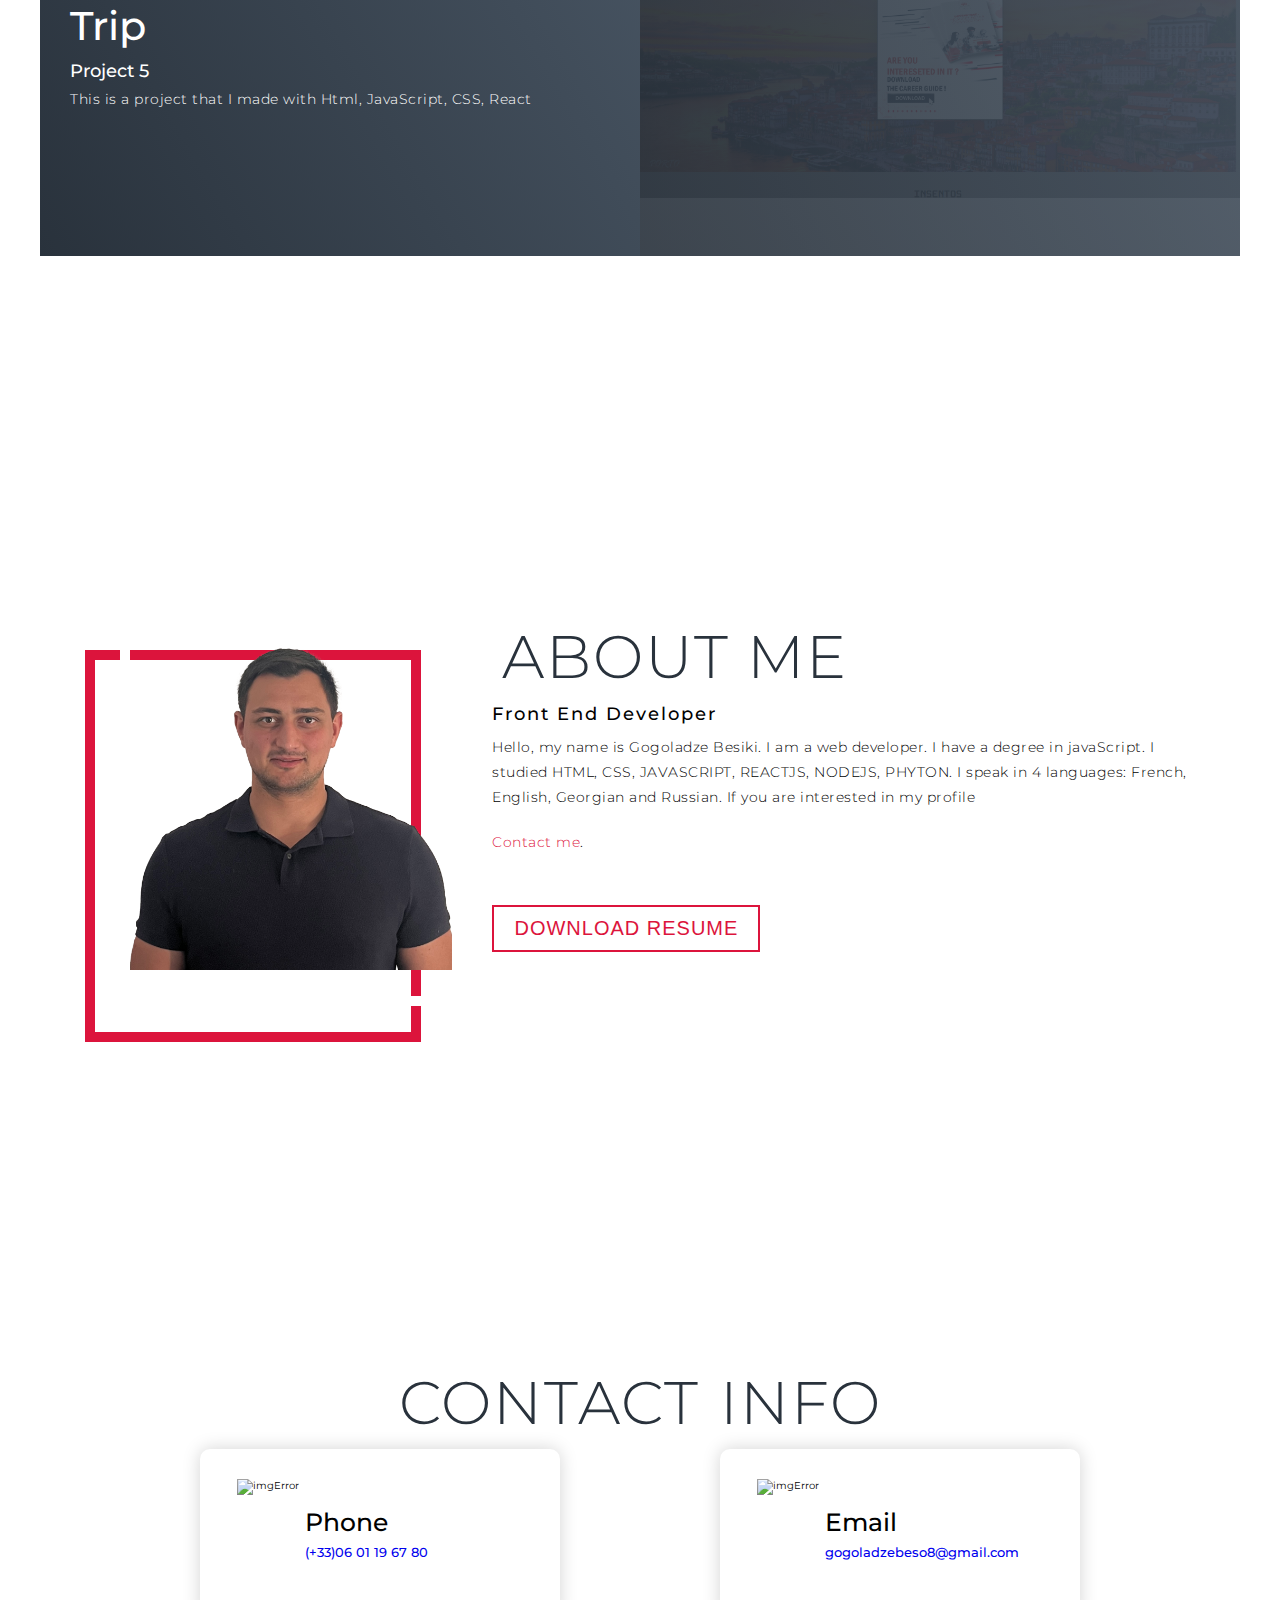
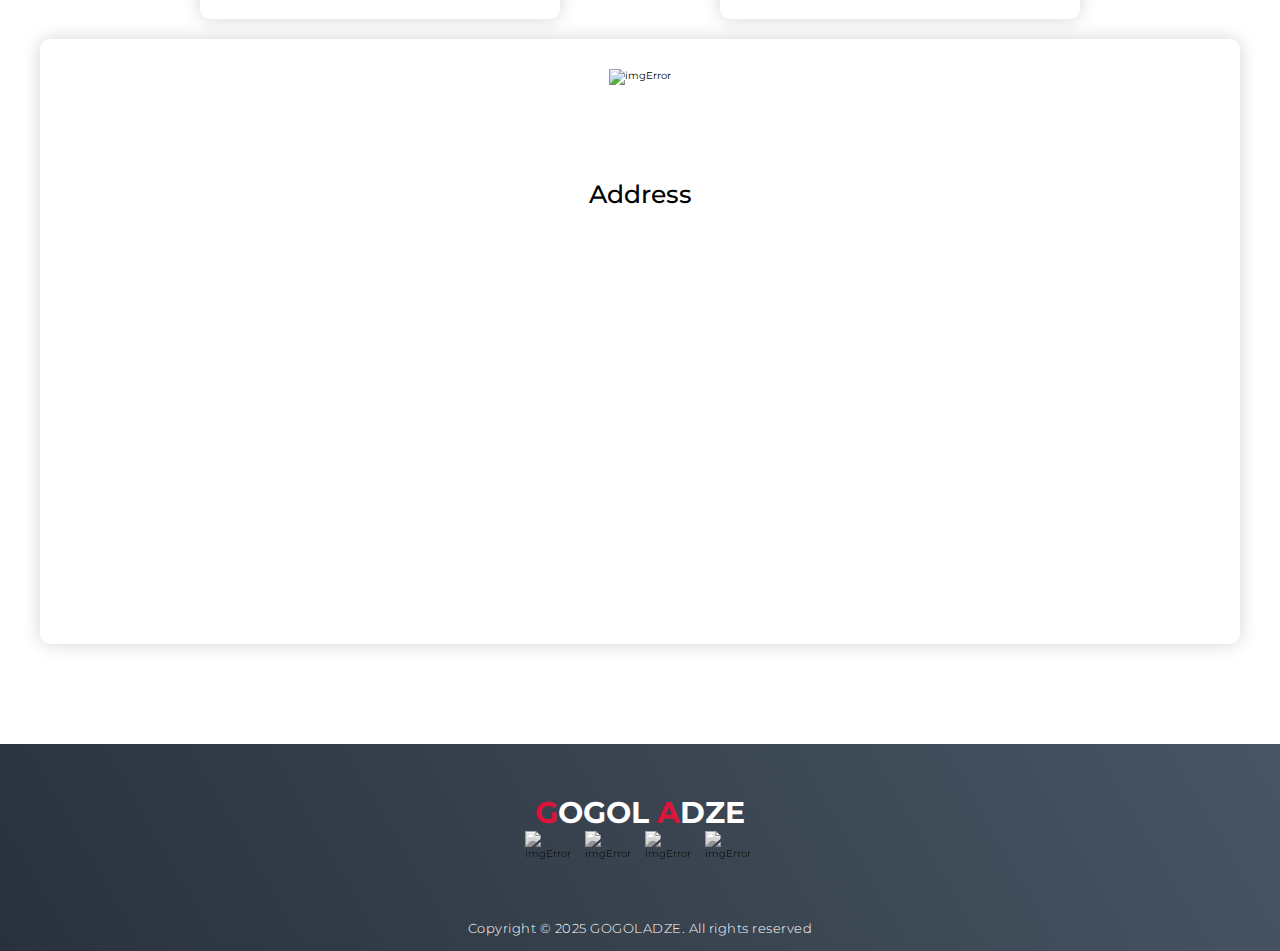
==== commit 24d9b158: "renew my portfolio" ====
--- a/index.html
+++ b/index.html
@@ -1,288 +1,504 @@
 <!DOCTYPE html>
 <html lang="en">
-
-<head>
-  <meta charset="UTF-8">
-  <meta name="viewport" content="width=device-width, initial-scale=1.0">
-  <link rel="stylesheet" href="style.css">
-  <link rel='shortcut icon' type='image/x-icon' href="./img/2021-04-04.png" />
-  <title>My Portfolio</title>
-</head>
-
-<body>
-  <div class="ripple-loader center">
-    <div></div>
-    <div></div>
-  </div>
-  <!-- Header -->
-  <section id="header">
-    <div class="header container">
-      <div class="nav-bar">
+  <head>
+    <meta charset="UTF-8" />
+    <meta name="viewport" content="width=device-width, initial-scale=1.0" />
+    <link rel="stylesheet" href="style.css" />
+    <link rel="shortcut icon" type="image/x-icon" href="./img/2021-04-04.png" />
+    <title>My Portfolio</title>
+  </head>
+
+  <body>
+    <div class="ripple-loader center">
+      <div></div>
+      <div></div>
+    </div>
+    <!-- Header -->
+    <section id="header">
+      <div class="header container">
+        <div class="nav-bar">
+          <div class="brand">
+            <a href="./index.html" id="logo" onclick="logoReload()">
+              <h1><span>G</span>OGOL <span>A</span>DZE</h1>
+            </a>
+          </div>
+          <div class="nav-list">
+            <div class="hamburger">
+              <div class="bar"></div>
+            </div>
+            <ul>
+              <li><a href="#hero" data-after="Home">Home</a></li>
+              <li><a href="#services" data-after="Service">Services</a></li>
+              <li><a href="#projects" data-after="Projects">Projects</a></li>
+              <li><a href="#about" data-after="About">About</a></li>
+              <li><a href="#contact" data-after="Contact">Contact</a></li>
+              <li>
+                <select id="language-selector" aria-label="Choose Language">
+                  <option value="en">English</option>
+                  <option value="fr">Français</option>
+                  <option value="ge">ქართული</option>
+                </select>
+              </li>
+            </ul>
+          </div>
+        </div>
+      </div>
+    </section>
+    <!-- End Header -->
+
+    <!-- Hero Section  -->
+    <section id="hero">
+      <div class="hero container">
+        <div>
+          <h1 id="Hello">Hello, <span></span></h1>
+          <h1 id="My-name">My Name is <span></span></h1>
+          <h1>GOGOLADZE BESIKI<span></span></h1>
+          <a id="portfolio" href="#projects" type="button" class="cta"
+            >Portfolio</a
+          >
+        </div>
+      </div>
+    </section>
+    <!-- End Hero Section  -->
+
+    <!-- Service Section -->
+    <section id="services">
+      <div class="services">
+        <div class="service-top">
+          <h1 class="section-title">Serv<span>i</span>ces</h1>
+        </div>
+        <div class="banner">
+          <div class="banner-item">
+            <div class="skill">
+              <a
+                rel="noopener"
+                href="https://developer.mozilla.org/en-US/docs/Web/HTML"
+                target="_blank"
+              >
+                <img
+                  src="https://cdn.jsdelivr.net/gh/devicons/devicon/icons/html5/html5-original.svg"
+                  alt="HTML"
+                />
+                <p>HTML</p>
+              </a>
+            </div>
+
+            <div class="skill">
+              <a
+                rel="noopener"
+                href="https://developer.mozilla.org/en-US/docs/Web/CSS"
+                target="_blank"
+              >
+                <img
+                  src="https://cdn.jsdelivr.net/gh/devicons/devicon/icons/css3/css3-original.svg"
+                  alt="CSS"
+                />
+                <p>CSS</p>
+              </a>
+            </div>
+
+            <div class="skill">
+              <a
+                rel="noopener"
+                href="https://developer.mozilla.org/en-US/docs/Web/JavaScript"
+                target="_blank"
+              >
+                <img
+                  src="https://cdn.jsdelivr.net/gh/devicons/devicon/icons/javascript/javascript-original.svg"
+                  alt="JavaScript"
+                />
+                <p>JavaScript</p>
+              </a>
+            </div>
+
+            <div class="skill">
+              <a rel="noopener" href="https://www.php.net/" target="_blank">
+                <img
+                  src="https://cdn.jsdelivr.net/gh/devicons/devicon/icons/php/php-original.svg"
+                  alt="PHP"
+                />
+                <p>PHP</p>
+              </a>
+            </div>
+
+            <div class="skill">
+              <a rel="noopener" href="https://nodejs.org/" target="_blank">
+                <img
+                  src="https://cdn.jsdelivr.net/gh/devicons/devicon/icons/nodejs/nodejs-original.svg"
+                  alt="Node.js"
+                />
+                <p>Node.js</p>
+              </a>
+            </div>
+
+            <div class="skill">
+              <a rel="noopener" href="https://www.python.org/" target="_blank">
+                <img
+                  src="https://cdn.jsdelivr.net/gh/devicons/devicon/icons/python/python-original.svg"
+                  alt="Python"
+                />
+                <p>Python</p>
+              </a>
+            </div>
+
+            <div class="skill">
+              <a rel="noopener" href="https://www.java.com/" target="_blank">
+                <img
+                  src="https://cdn.jsdelivr.net/gh/devicons/devicon/icons/java/java-original.svg"
+                  alt="Java"
+                />
+                <p>Java</p>
+              </a>
+            </div>
+
+            <div class="skill">
+              <a rel="noopener" href="https://www.mysql.com/" target="_blank">
+                <img
+                  src="https://cdn.jsdelivr.net/gh/devicons/devicon/icons/mysql/mysql-original.svg"
+                  alt="MySQL"
+                />
+                <p>MySQL</p>
+              </a>
+            </div>
+
+            <div class="skill">
+              <a
+                rel="noopener"
+                href="https://www.postgresql.org/"
+                target="_blank"
+              >
+                <img
+                  src="https://cdn.jsdelivr.net/gh/devicons/devicon/icons/postgresql/postgresql-original.svg"
+                  alt="PostgreSQL"
+                />
+                <p>PostgreSQL</p>
+              </a>
+            </div>
+
+            <div class="skill">
+              <a rel="noopener" href="https://www.mongodb.com/" target="_blank">
+                <img
+                  src="https://cdn.jsdelivr.net/gh/devicons/devicon/icons/mongodb/mongodb-original.svg"
+                  alt="MongoDB"
+                />
+                <p>MongoDB</p>
+              </a>
+            </div>
+
+            <div class="skill">
+              <a rel="noopener" href="https://react.dev/" target="_blank">
+                <img
+                  src="https://cdn.jsdelivr.net/gh/devicons/devicon/icons/react/react-original.svg"
+                  alt="React.js"
+                />
+                <p>React.js</p>
+              </a>
+            </div>
+
+            <div class="skill">
+              <a rel="noopener" href="https://nextjs.org/" target="_blank">
+                <img
+                  src="https://cdn.jsdelivr.net/gh/devicons/devicon/icons/nextjs/nextjs-original.svg"
+                  alt="Next.js"
+                />
+                <p>Next.js</p>
+              </a>
+            </div>
+
+            <div class="skill">
+              <a rel="noopener" href="https://git-scm.com/" target="_blank">
+                <img
+                  src="https://cdn.jsdelivr.net/gh/devicons/devicon/icons/git/git-original.svg"
+                  alt="Git"
+                />
+                <p>Git</p>
+              </a>
+            </div>
+
+            <div class="skill">
+              <a rel="noopener" href="https://github.com/" target="_blank">
+                <img
+                  src="https://cdn.jsdelivr.net/gh/devicons/devicon/icons/github/github-original.svg"
+                  alt="GitHub"
+                />
+                <p>GitHub</p>
+              </a>
+            </div>
+          </div>
+        </div>
+      </div>
+    </section>
+    <!-- End Service Section -->
+
+    <!-- Projects Section -->
+    <section id="projects">
+      <div class="projects container">
+        <div class="projects-header">
+          <h1 id="recent" class="section-title">
+            Recent
+          </h1>
+          <h1 id="recentProjects">Projects</h1>
+        </div>
+        <div class="all-projects">
+          <div class="project-item">
+            <div class="project-info">
+              <h1>Vins Georgiens</h1>
+              <h2 id="project1">Project 1</h>
+              <p>Vins Georgiens. Georgian wine transporters in France ( Wordpress )</p>
+            </div>
+            <a
+              rel="noopener"
+              class="project-img"
+              href="http://www.vinsgeorgiens.com"
+              target="_blank"
+            >
+              <img src="./img/vinsGeorgiens.png" alt="img" />
+            </a>
+          </div>
+          <div class="project-item">
+            <div class="project-info">
+              <h1>Restaurant-Thali</h1>
+              <h2 id="project2">Project 2</h2>
+              <p>Restaurant-Thali. E-commerce restaurant website ( Wordpress )</p>
+            </div>
+            <a
+              rel="noopener"
+              class="project-img"
+              href="https://restaurant-thali.com/"
+              target="_blank"
+            >
+              <img src="./img/restaurant-Thali.png" alt="img" />
+            </a>
+          </div>
+          <div class="project-item">
+            <div class="project-info">
+              <h1>Game</h1>
+              <h2 id="project3">Project 3</h2>
+              <p>Little Game for entertainment ( Html, JavaScript, CSS )</p>
+            </div>
+            <a class="project-img" href="./game/games/index.html">
+              <img src="./img/game.png" alt="img" />
+            </a>
+          </div>
+          <div class="project-item">
+            <div class="project-info">
+              <h1>Vins_Georgien</h1>
+              <h2 id="project4">Project 4</h2>
+              <p>First version of Vins Georgiens ( HTML, CSS, React.js, Express.js  )</p>
+            </div>
+            <a
+              rel="noopener"
+              class="project-img"
+              href="https://besogogoladze.github.io/georgien_vins/"
+              target="_blank"
+            >
+              <div class="project-img">
+                <img src="./img/Vins_Georgien.png" alt="img" />
+              </div>
+            </a>
+          </div>
+          <div class="project-item">
+            <div class="project-info">
+              <h1>Trip</h1>
+              <h2 id="projecst5">Project 5</h2>
+              <p>
+                This is a project that I made with Html, JavaScript, CSS, React
+              </p>
+            </div>
+            <a
+              rel="noopener"
+              class="project-img"
+              href="https://besogogoladze.github.io/trip/"
+              target="_blank"
+            >
+              <div class="project-img">
+                <img src="./img/trip.png" alt="img" />
+              </div>
+            </a>
+          </div>
+        </div>
+      </div>
+    </section>
+    <!-- End Projects Section -->
+
+    <!-- About Section -->
+    <section id="about">
+      <div class="about container">
+        <div class="col-left">
+          <div class="about-img">
+            <img src="./img/IMG_CV.png" alt="img" />
+          </div>
+        </div>
+        <div class="col-right">
+          <h1 id="section-title" class="section-title">About me</h1>
+          <h2>Front End Developer</h2>
+          <div>
+            <p id="about-me">
+              Hello, my name is Gogoladze Besiki. I am a web developer. I have a
+              degree in javaScript. I studied HTML, CSS, JAVASCRIPT, REACTJS,
+              NODEJS, PHYTON. I speak in 4 languages: French, English, Georgian
+              and Russian. If you are interested in my profile
+            </p>
+            <p>
+              <a href="#contact" id="contactMe" data-after="Contact"
+                >Contact me</a
+              >.
+            </p>
+          </div>
+          <button
+            id="download-resume"
+            class="cta"
+            type="submit"
+            onclick="downloadCv()"
+          >
+            Download Resume
+          </button>
+        </div>
+      </div>
+    </section>
+    <!-- End About Section -->
+
+    <!-- Contact Section -->
+    <section id="contact">
+      <div class="contact container">
+        <div class="contact-info-title">
+          <h1 id="contact-info-title" class="section-title">Contact</h1>
+          <h1 id="contact-info" class="section-title">info</h1>
+        </div>
+        <div class="contact-items">
+          <div class="contact-item">
+            <div class="icon">
+              <img
+                alt="imgError"
+                src="https://img.icons8.com/bubbles/100/000000/phone.png"
+              />
+            </div>
+            <div class="contact-info">
+              <h1>Phone</h1>
+              <h2><a href="tel:(+33)06 01 19 67 80">(+33)06 01 19 67 80</a></h2>
+            </div>
+          </div>
+          <div class="contact-item">
+            <div class="icon">
+              <img
+                alt="imgError"
+                src="https://img.icons8.com/bubbles/100/000000/new-post.png"
+              />
+            </div>
+            <div class="contact-info">
+              <h1>Email</h1>
+              <h2>
+                <a href="mailto:gogoladzebeso8@gmail.com" class="">
+                  gogoladzebeso8@gmail.com
+                </a>
+              </h2>
+            </div>
+          </div>
+          <div class="contact-item" id="Map">
+            <div class="icon">
+              <img
+                alt="imgError"
+                src="https://img.icons8.com/bubbles/100/000000/map-marker.png"
+              />
+            </div>
+            <div class="contact-info">
+              <h1>Address</h1>
+              <iframe
+                src="https://www.google.com/maps/embed?pb=!1m18!1m12!1m3!1d46180.888742346455!2d0.5253532641279822!3d43.66261484430494!2m3!1f0!2f0!3f0!3m2!1i1024!2i768!4f13.1!3m3!1m2!1s0x12a982b9687c606f%3A0x23818fc53ae6d13e!2s32000%20Auch!5e0!3m2!1ska!2sfr!4v1678438880692!5m2!1ska!2sfr"
+                width="100%"
+                height="400"
+                style="border: 0;"
+                allowfullscreen=""
+                loading="lazy"
+                referrerpolicy="no-referrer-when-downgrade"
+              ></iframe>
+            </div>
+          </div>
+        </div>
+      </div>
+    </section>
+    <!-- End Contact Section -->
+
+    <!-- Footer -->
+    <section id="footer">
+      <div class="footer container">
         <div class="brand">
-          <a href="./index.html" id="logo" onclick="logoReload()">
-            <h1><span>G</span>OGOL <span>A</span>DZE</h1>
-          </a>
-        </div>
-        <div class="nav-list">
-          <div class="hamburger">
-            <div class="bar"></div>
-          </div>
-          <ul>
-            <li><a href="#hero" data-after="Home">Home</a></li>
-            <li><a href="#services" data-after="Service">Services</a></li>
-            <li><a href="#projects" data-after="Projects">Projects</a></li>
-            <li><a href="#about" data-after="About">About</a></li>
-            <li><a href="#contact" data-after="Contact">Contact</a></li>
-          </ul>
-        </div>
-      </div>
-    </div>
-  </section>
-  <!-- End Header -->
-
-
-  <!-- Hero Section  -->
-  <section id="hero">
-    <div class="hero container">
-      <div>
-        <h1>Hello, <span></span></h1>
-        <h1>My Name is <span></span></h1>
-        <h1>GOGOLADZE BESIKI<span></span></h1>
-        <a href="#projects" type="button" class="cta">Portfolio</a>
-      </div>
-    </div>
-  </section>
-  <!-- End Hero Section  -->
-
-  <!-- Service Section -->
-  <section id="services">
-    <div class="services container">
-      <div class="service-top">
-        <h1 class="section-title">Serv<span>i</span>ces</h1>
-      </div>
-      <div class="service-bottom">
-        <div class="service-item">
-          <div class="icon"><img alt="imgError" src="./img/html.png" /></div>
-          <h2 class="section-title">HTML:<span>5</span></h2>
-          <div class="value HTMLValue">80%</div>
-          <div class="myProgress">
-            <div id="HTML"></div>
-          </div>
-        </div>
-        <div class="service-item">
-          <div class="icon"><img alt="imgError"
-              src="https://upload.wikimedia.org/wikipedia/commons/d/d5/CSS3_logo_and_wordmark.svg" /></div>
-          <h2 class="section-title">C<span>S</span>S</h2>
-          <div class="value CSSValue">70%</div>
-          <div class="myProgress">
-            <div id="CSS"></div>
-          </div>
-        </div>
-        <div class="service-item">
-          <div class="icon"><img alt="imgError" src="./img/js.svg" /></div>
-          <h2 class="section-title"><span>J</span>ava<span>S</span>cript</h2>
-          <div class="value valueDisplayBlock JSValue">90%</div>
-          <div class="myProgress">
-            <div id="JS"></div>
-          </div>
-        </div>
-        <div class="service-item">
-          <div class="icon"><img alt="imgError" src="./img/nodejs.png" /></div>
-          <h2 class="section-title"><span>N</span>ode</h2>
-          <div class="value PYValue">60%</div>
-          <div class="myProgress">
-            <div id="PY"></div>
-          </div>
-        </div>
-        <div class="service-item">
-          <div class="icon"><img alt="imgError" id="wordpress-logo" src="./img/wordpress-logo.png" /></div>
-          <h2 class="section-title"><span>W</span>ordpress</h2>
-          <div class="value WPValue">60%</div>
-          <div class="myProgress">
-            <div id="WP"></div>
-          </div>
-        </div>
-      </div>
-      <button class="service-button" onClick="move()">
-        <h5 class="section-title" id="mySkills">Show My Skills</h5>
-      </button>
-    </div>
-  </section>
-  <!-- End Service Section -->
-
-  <!-- Projects Section -->
-  <section id="projects">
-    <div class="projects container">
-      <div class="projects-header">
-        <h1 class="section-title">Recent <span>Projects</span></h1>
-      </div>
-      <div class="all-projects">
-        <div class="project-item">
-          <div class="project-info">
-            <h1>Project 1</h1>
-            <h2>Latoscana</h2>
-            <p>This project is made with Wordpress</p>
-          </div>
-          <a rel="noopener" class="project-img" href="http://www.latoscana.shop/" target="_blank">
-            <img src="./img/latoscana-shop.png" alt="img">
-          </a>
-        </div>
-        <div class="project-item">
-          <div class="project-info">
-            <h1>Project 2</h1>
-            <h2>Restaurant-Thali</h2>
-            <p>This project is made with Wordpress</p>
-          </div>
-          <a rel="noopener" class="project-img" href="https://restaurant-thali.com/" target="_blank">
-            <img src="./img/restaurant-Thali.png" alt="img">
-          </a>
-        </div>
-        <div class="project-item">
-          <div class="project-info">
-            <h1>Project 3</h1>
-            <h2>Game</h2>
-            <p>This game is made with Html, JavaScript, CSS</p>
-          </div>
-          <a class="project-img" href="./game/games/index.html">
-            <img src="./img/game.png" alt="img">
-          </a>
-        </div>
-        <div class="project-item">
-          <div class="project-info">
-            <h1>Project 4</h1>
-            <h2>Vins_Georgien</h2>
-            <p>Georgian Wine</p>
-          </div>
-          <a rel="noopener" class="project-img" href="https://besogogoladze.github.io/georgien_vins/" target="_blank">
-            <div class="project-img">
-              <img src="./img/Vins_Georgien.png" alt="img">
-            </div>
-          </a>
-        </div>
-        <div class="project-item">
-          <div class="project-info">
-            <h1>Project 5</h1>
-            <h2>Coding is Love</h2>
-            <p>Lorem, ipsum dolor sit amet consectetur adipisicing elit. Ad, iusto cupiditate voluptatum impedit unde
-              rem ipsa distinctio illum quae mollitia ut, accusantium eius odio ducimus illo neque atque libero non sunt
-              harum? Ipsum repellat animi, fugit architecto voluptatum odit et!</p>
-          </div>
-          <div class="project-img">
-            <img src="./img/img-1.png" alt="img">
-          </div>
-        </div>
-      </div>
-    </div>
-  </section>
-  <!-- End Projects Section -->
-
-  <!-- About Section -->
-  <section id="about">
-    <div class="about container">
-      <div class="col-left">
-        <div class="about-img">
-          <img src="./img/0096EE21-170F-439E-B358-779DC7E34696.jpeg" alt="img">
-        </div>
-      </div>
-      <div class="col-right">
-        <h1 class="section-title">About <span>me</span></h1>
-        <h2>Front End Developer</h2>
-        <p>Hello, my name is Gogoladze Besiki. I am a web developer. I have a degree in javaScript. I studied HTML, CSS,
-          JAVASCRIPT, REACTJS, NODEJS, PHYTON. I speak in 4 languages: French, English, Georgian and Russian. If you are
-          interested in my profile
-          <a href="#contact" id="contactMe" data-after="Contact">Contact me</a>.
-        </p>
-        <button class="cta" type="submit" onclick="window.open('./download/Developpeur_CV.pdf')">
-          Download Resume
-        </button>
-      </div>
-    </div>
-  </section>
-  <!-- End About Section -->
-
-  <!-- Contact Section -->
-  <section id="contact">
-    <div class="contact container">
-      <div>
-        <h1 class="section-title">Contact <span>info</span></h1>
-      </div>
-      <div class="contact-items">
-        <div class="contact-item">
-          <div class="icon"><img alt="imgError" src="https://img.icons8.com/bubbles/100/000000/phone.png" /></div>
-          <div class="contact-info">
-            <h1>Phone</h1>
-            <h2><a href="tel:(+33)06 01 19 67 80">(+33)06 01 19 67 80</a></h2>
-          </div>
-        </div>
-        <div class="contact-item">
-          <div class="icon"><img alt="imgError" src="https://img.icons8.com/bubbles/100/000000/new-post.png" /></div>
-          <div class="contact-info">
-            <h1>Email</h1>
-            <h2>
-              <a href="mailto:gogoladzebeso8@gmail.com" class="">
-                gogoladzebeso8@gmail.com
-              </a>
-            </h2>
-          </div>
-        </div>
-        <div class="contact-item" id="Map">
-          <div class="icon"><img alt="imgError" src="https://img.icons8.com/bubbles/100/000000/map-marker.png" /></div>
-          <div class="contact-info">
-            <h1>Address</h1>
-            <iframe
-              src="https://www.google.com/maps/embed?pb=!1m18!1m12!1m3!1d46337.7563913701!2d6.8134526382255105!3d43.458305359906284!2m3!1f0!2f0!3f0!3m2!1i1024!2i768!4f13.1!3m3!1m2!1s0x12ce9a3b07657a97%3A0x40819a5fd8fc960!2s83700%20Saint-Rapha%C3%ABl!5e0!3m2!1sfr!2sfr!4v1617391166506!5m2!1sfr!2sfr"
-              width="100%" height="400px" style="border:0;" allowfullscreen="" loading="lazy"></iframe>
-          </div>
-        </div>
-      </div>
-    </div>
-  </section>
-  <!-- End Contact Section -->
-
-  <!-- Footer -->
-  <section id="footer">
-    <div class="footer container">
-      <div class="brand">
-        <h1><span>G</span>OGOL <span>A</span>DZE</h1>
-      </div>
-      <div class="social-icon">
-        <div class="social-item">
-          <a rel="noopener" target="_blank" href="https://www.facebook.com/Bes096"><img alt="imgError"
-              src="https://img.icons8.com/bubbles/100/000000/facebook-new.png" /></a>
-        </div>
-        <div class="social-item">
-          <a rel="noopener" target="_blank" href="https://www.instagram.com/besogogoladze/"><img alt="imgError"
-              src="https://img.icons8.com/bubbles/100/000000/instagram-new.png" /></a>
-        </div>
-      </div>
-      <p>Copyright © 2021 GOGOLADZE. All rights reserved</p>
-    </div>
-  </section>
-  <!-- End Footer -->
-  <!-- Load Facebook SDK for JavaScript -->
-  <div id="fb-root"></div>
-  <script>
-    window.fbAsyncInit = function () {
-      FB.init({
-        xfbml: true,
-        version: 'v10.0'
-      });
-    };
-
-    (function (d, s, id) {
-      var js, fjs = d.getElementsByTagName(s)[0];
-      if (d.getElementById(id)) return;
-      js = d.createElement(s);
-      js.id = id;
-      js.src = 'https://connect.facebook.net/en_US/sdk/xfbml.customerchat.js';
-      fjs.parentNode.insertBefore(js, fjs);
-    }(document, 'script', 'facebook-jssdk'));
-  </script>
-
-  <!-- Your Chat Plugin code -->
-  <div class="fb-customerchat" attribution="setup_tool" page_id="107306501465360">
-  </div>
-  <script src="./app.js"></script>
-</body>
-
-</html>+          <h1><span>G</span>OGOL <span>A</span>DZE</h1>
+        </div>
+        <div class="social-icon">
+          <div class="social-item">
+            <a
+              rel="noopener"
+              target="_blank"
+              href="https://www.facebook.com/Bes096"
+              ><img
+                alt="imgError"
+                src="https://img.icons8.com/bubbles/100/000000/facebook-new.png"
+            /></a>
+          </div>
+          <div class="social-item">
+            <a
+              rel="noopener"
+              target="_blank"
+              href="https://www.instagram.com/besogogoladze/"
+              ><img
+                alt="imgError"
+                src="https://img.icons8.com/bubbles/100/000000/instagram-new.png"
+            /></a>
+          </div>
+          <div class="social-item">
+            <a
+              rel="noopener"
+              target="_blank"
+              href="https://www.linkedin.com/in/besiki-gogoladze-0703aa1b5/"
+              ><img
+                alt="imgError"
+                src="https://img.icons8.com/?size=100&id=108812&format=png&color=000000"
+            /></a>
+          </div>
+          <div class="social-item">
+            <a
+              rel="noopener"
+              target="_blank"
+              href="https://github.com/besogogoladze"
+              ><img
+                alt="imgError"
+                src="https://img.icons8.com/?size=100&id=118553&format=png&color=000000"
+            /></a>
+          </div>
+        </div>
+        <p>Copyright © 2025 GOGOLADZE. All rights reserved</p>
+      </div>
+    </section>
+    <!-- End Footer -->
+    <!-- Load Facebook SDK for JavaScript -->
+    <div id="fb-root"></div>
+    <script>
+      window.fbAsyncInit = function () {
+        FB.init({
+          xfbml: true,
+          version: "v10.0",
+        });
+      };
+
+      (function (d, s, id) {
+        var js,
+          fjs = d.getElementsByTagName(s)[0];
+        if (d.getElementById(id)) return;
+        js = d.createElement(s);
+        js.id = id;
+        js.src = "https://connect.facebook.net/en_US/sdk/xfbml.customerchat.js";
+        fjs.parentNode.insertBefore(js, fjs);
+      })(document, "script", "facebook-jssdk");
+    </script>
+
+    <!-- Your Chat Plugin code -->
+    <div
+      class="fb-customerchat"
+      attribution="setup_tool"
+      page_id="107306501465360"
+    ></div>
+    <script src="./app.js"></script>
+    <script src="./language.js"></script>
+  </body>
+</html>
--- a/style.css
+++ b/style.css
@@ -1,567 +1,585 @@
-@import 'https://fonts.googleapis.com/css?family=Montserrat:300, 400, 700&display=swap';
+@import "https://fonts.googleapis.com/css?family=Montserrat:300, 400, 700&display=swap";
 * {
-	padding: 0;
-	margin: 0;
-	box-sizing: border-box;
+  padding: 0;
+  margin: 0;
+  box-sizing: border-box;
 }
 html {
-	font-size: 10px;
-	font-family: 'Montserrat', sans-serif;
-	scroll-behavior: smooth;
+  font-size: 10px;
+  font-family: "Montserrat", sans-serif;
+  scroll-behavior: smooth;
 }
 a {
-	text-decoration: none;
+  text-decoration: none;
 }
 .container {
-	min-height: 100vh;
-	width: 100%;
-	display: flex;
-	align-items: center;
-	justify-content: center;
+  min-height: 100vh;
+  width: 100%;
+  display: flex;
+  align-items: center;
+  justify-content: center;
 }
 img {
-	height: 100%;
-	width: 100%;
-	object-fit: contain;
+  height: 100%;
+  width: 100%;
+  object-fit: contain;
 }
 #wordpress-logo {
-	background-color: #fff3ff;
+  background-color: #fff3ff;
 }
 p {
-	color: black;
-	font-size: 1.4rem;
-	margin-top: 5px;
-	line-height: 2.5rem;
-	font-weight: 300;
-	letter-spacing: .05rem;
+  color: black;
+  font-size: 1.4rem;
+  margin-top: 5px;
+  line-height: 2.5rem;
+  font-weight: 300;
+  letter-spacing: 0.05rem;
 }
 .section-title {
-	font-size: 4rem;
-	font-weight: 300;
-	color: rgb(41, 50, 60);
-	padding: 10px;
-	text-transform: uppercase;
-	letter-spacing: .2rem;
-	text-align: center;
+  font-size: 4rem;
+  font-weight: 300;
+  color: rgb(41, 50, 60);
+  padding: 10px;
+  text-transform: uppercase;
+  letter-spacing: 0.2rem;
+  text-align: center;
 }
 #mySkills {
-	color: crimson;
+  color: crimson;
 }
 #services #mySkills:hover {
-	color: #fff;
-}
-.section-title span {
-	color: crimson;
+  color: #fff;
+}
+#recentProjects {
+  font-size: 4rem;
+  font-weight: 300;
+  color: rgb(41, 50, 60);
+  padding: 10px;
+  text-transform: uppercase;
+  letter-spacing: 0.2rem;
+  text-align: center;
+  color: crimson;
 }
 
 .cta {
-	display: inline-block;
-	padding: 10px 30px;
-	color: white;
-	background-color: transparent;
-	border: 2px solid crimson;
-	font-size: 2rem;
-	text-transform: uppercase;
-	letter-spacing: .1rem;
-	margin-top: 30px;
-	transition: .3s ease;
-	transition-property: background-color, color;
-	cursor: pointer;
+  display: inline-block;
+  padding: 10px 30px;
+  color: white;
+  background-color: transparent;
+  border: 2px solid crimson;
+  font-size: 2rem;
+  text-transform: uppercase;
+  letter-spacing: 0.1rem;
+  margin-top: 30px;
+  transition: 0.3s ease;
+  transition-property: background-color, color;
+  cursor: pointer;
 }
 .cta:hover {
-	color: white !important;
-	background-color: crimson;
+  color: white !important;
+  background-color: crimson;
 }
 .brand h1 {
-	font-size: 3rem;
-	text-transform: uppercase;
-	color: white;
+  font-size: 3rem;
+  text-transform: uppercase;
+  color: white;
 }
 .brand h1 span {
-	color: crimson;
+  color: crimson;
 }
 
 /* Header section */
 #logo {
-	cursor: pointer;
+  cursor: pointer;
 }
 #header {
-	position: fixed;
-	z-index: 1000;
-	left: 0;
-	top: 0;
-	width: 100vw;
-	height: auto;
+  position: fixed;
+  z-index: 1000;
+  left: 0;
+  top: 0;
+  width: 100vw;
+  height: auto;
 }
 #header .header {
-	min-height: 8vh;
-	background-color: rgba(31, 30, 30, 0.24);
-	transition: .3s ease background-color;
+  min-height: 8vh;
+  background-color: rgba(31, 30, 30, 0.24);
+  transition: 0.3s ease background-color;
 }
 #header .nav-bar {
-	display: flex;
-	align-items: center;
-	justify-content: space-between;
-	width: 100%;
-	height: 100%;
-	max-width: 1300px;
-	padding: 0 10px;
+  display: flex;
+  align-items: center;
+  justify-content: space-between;
+  width: 100%;
+  height: 100%;
+  max-width: 1300px;
+  padding: 0 10px;
 }
 #header .nav-list ul {
-	list-style: none;
-	position: absolute;
-	background-color: rgb(31, 30, 30);
-	width: 100vw;
-	height: 100vh;
-	left: 100%;
-	top: 0;
-	display: flex;
-	flex-direction: column;
-	justify-content: center;
-	align-items: center;
-	z-index: 1;
-	overflow-x: hidden;
-	transition: .5s ease left;
+  list-style: none;
+  position: absolute;
+  background-color: rgb(31, 30, 30);
+  width: 100vw;
+  height: 100vh;
+  left: 100%;
+  top: 0;
+  display: flex;
+  flex-direction: column;
+  justify-content: center;
+  align-items: center;
+  z-index: 1;
+  overflow-x: hidden;
+  transition: 0.5s ease left;
 }
 #header .nav-list ul.active {
-	left: 0%;
+  left: 0%;
 }
 #header .nav-list ul a {
-	font-size: 2.5rem;
-	font-weight: 500;
-	letter-spacing: .2rem;
-	text-decoration: none;
-	color: white;
-	text-transform: uppercase;
-	padding: 20px;
-	display: block;
+  font-size: 2.5rem;
+  font-weight: 500;
+  letter-spacing: 0.2rem;
+  text-decoration: none;
+  color: white;
+  text-transform: uppercase;
+  padding: 20px;
+  display: block;
 }
 #header .nav-list ul a::after {
-	content: attr(data-after);
-	position: absolute;
-	top: 50%;
-	left: 50%;
-	transform: translate(-50%, -50%) scale(0);
-	color: rgba(240, 248, 255, 0.021);
-	font-size: 13rem;
-	letter-spacing: 50px;
-	z-index: -1;
-	transition: .3s ease letter-spacing;
+  content: attr(data-after);
+  position: absolute;
+  top: 50%;
+  left: 50%;
+  transform: translate(-50%, -50%) scale(0);
+  color: rgba(240, 248, 255, 0.021);
+  font-size: 13rem;
+  letter-spacing: 50px;
+  z-index: -1;
+  transition: 0.3s ease letter-spacing;
 }
 #header .nav-list ul li:hover a::after {
-	transform: translate(-50%, -50%) scale(1);
-	letter-spacing: initial;
+  transform: translate(-50%, -50%) scale(1);
+  letter-spacing: initial;
 }
 #header .nav-list ul li:hover a {
-	color: crimson;
+  color: crimson;
 }
 #header .hamburger {
-	height: 60px;
-	width: 60px;
-	display: inline-block;
-	border: 3px solid white;
-	border-radius: 30%;
-	position: relative;
-	display: flex;
-	align-items: center;
-	justify-content: center;
-	z-index: 100;
-	cursor: pointer;
-	transform: scale(.8);
-	margin-right: 20px;
+  height: 60px;
+  width: 60px;
+  display: inline-block;
+  border: 3px solid white;
+  border-radius: 30%;
+  position: relative;
+  display: flex;
+  align-items: center;
+  justify-content: center;
+  z-index: 100;
+  cursor: pointer;
+  transform: scale(0.8);
+  margin-right: 20px;
 }
 #header .hamburger:after {
-	position: absolute;
-	content: '';
-	height: 100%;
-	width: 100%;
-	border-radius: 30%;
-	border: 3px solid white;
-	/* animation: hamburger_puls 1s ease infinite; */
+  position: absolute;
+  content: "";
+  height: 100%;
+  width: 100%;
+  border-radius: 30%;
+  border: 3px solid white;
+  /* animation: hamburger_puls 1s ease infinite; */
 }
 #header .hamburger .bar {
-	height: 2px;
-	width: 30px;
-	position: relative;
-	background-color: white;
-	z-index: -1;
+  height: 2px;
+  width: 30px;
+  position: relative;
+  background-color: white;
+  z-index: -1;
 }
 #header .hamburger .bar::after,
 #header .hamburger .bar::before {
-	content: '';
-	position: absolute;
-	height: 100%;
-	width: 100%;
-	left: 0;
-	background-color: white;
-	transition: .3s ease;
-	transition-property: top, bottom;
+  content: "";
+  position: absolute;
+  height: 100%;
+  width: 100%;
+  left: 0;
+  background-color: white;
+  transition: 0.3s ease;
+  transition-property: top, bottom;
 }
 #header .hamburger.active .bar {
-	background-color: transparent;
+  background-color: transparent;
 }
 #header .hamburger .bar::after {
-	top: 8px;
+  top: 8px;
 }
 #header .hamburger .bar::before {
-	bottom: 8px;
+  bottom: 8px;
 }
 #header .hamburger.active .bar::before {
-	transform: rotate(45deg);
-	bottom: 0;
+  transform: rotate(45deg);
+  bottom: 0;
 }
 #header .hamburger.active .bar::after {
-	transform: rotate(-45deg);
-	top: 0;
+  transform: rotate(-45deg);
+  top: 0;
 }
 /* End Header section */
 
 /* Hero Section */
 #hero {
-	background-image: url(./img/hero-bg.png);
-	background-size: cover;
-	background-position: top center;
-	position: relative;
-	z-index: 1;
+  background-image: url(./img/hero-bg.jpeg);
+  background-size: cover;
+  background-position: top center;
+  position: relative;
+  z-index: 1;
 }
 #hero::after {
-	content: '';
-	position: absolute;
-	left: 0;
-	top: 0;
-	height: 100%;
-	width: 100%;
-	background-color: black;
-	opacity: .7;
-	z-index: -1;
+  content: "";
+  position: absolute;
+  left: 0;
+  top: 0;
+  height: 100%;
+  width: 100%;
+  background-color: black;
+  opacity: 0.7;
+  z-index: -1;
 }
 #hero .hero {
-	max-width: 1200px;
-	margin: 0 auto;
-	padding: 0 50px;
-	justify-content: flex-start;
+  max-width: 1200px;
+  margin: 0 auto;
+  padding: 0 50px;
+  justify-content: flex-start;
 }
 #hero h1 {
-	display: block;
-	width: -moz-fit-content;
-	width: fit-content;
-	font-size: 4rem;
-	position: relative;
-	color: transparent;
-	animation: text_reveal .5s ease forwards;
-	animation-delay: 1s;
+  display: block;
+  width: -moz-fit-content;
+  width: fit-content;
+  font-size: 4rem;
+  position: relative;
+  color: transparent;
+  animation: text_reveal 0.5s ease forwards;
+  animation-delay: 1s;
 }
 #hero h1:nth-child(1) {
-	animation-delay: 1s;
+  animation-delay: 1s;
 }
 #hero h1:nth-child(2) {
-	animation-delay: 2s;
+  animation-delay: 2s;
 }
 #hero h1:nth-child(3) {
-	animation: text_reveal_name .5s ease forwards;
-	animation-delay: 3s;
+  animation: text_reveal_name 0.5s ease forwards;
+  animation-delay: 3s;
 }
 #hero h1 span {
-	position: absolute;
-	top: 0;
-	left: 0;
-	height: 100%;
-	width: 0;
-	background-color: crimson;
-	animation: text_reveal_box 1s ease;
-	animation-delay: .5s;
+  position: absolute;
+  top: 0;
+  left: 0;
+  height: 100%;
+  width: 0;
+  background-color: crimson;
+  animation: text_reveal_box 1s ease;
+  animation-delay: 0.5s;
 }
 #hero h1:nth-child(1) span {
-	animation-delay: .5s;
+  animation-delay: 0.5s;
 }
 #hero h1:nth-child(2) span {
-	animation-delay: 1.5s;
+  animation-delay: 1.5s;
 }
 #hero h1:nth-child(3) span {
-	animation-delay: 2.5s;
+  animation-delay: 2.5s;
 }
 
 /* End Hero Section */
 
 /* Services Section */
 #services .services {
-	flex-direction: column;
-	text-align: center;
-	max-width: 1500px;
-	margin: 0 auto;
-	padding: 100px 0;
+  flex-direction: column;
+  text-align: center;
+  max-width: 1500px;
+  margin: 0 auto;
 }
 #services .service-top {
-	max-width: 500px;
-	margin: 0 auto;
+  max-width: 500px;
+  margin: 0 auto;
 }
 #services .service-bottom {
-	display: flex;
-	align-items: center;
-	justify-content: center;
-	flex-wrap: wrap;
-	margin-top: 50px;
+  display: flex;
+  align-items: center;
+  justify-content: center;
+  flex-wrap: wrap;
+  margin-top: 50px;
 }
 #services .service-item {
-	flex-basis: 80%;
-	display: flex;
-	align-items: flex-start;
-	justify-content: center;
-	flex-direction: column;
-	padding: 30px;
-	border-radius: 10px;
-	background-image: url(./img/computer.jpg);
-	background-size: cover;
-	margin: 10px 5%;
-	position: relative;
-	z-index: 1;
-	overflow: hidden;
-	width: 300px;
+  flex-basis: 80%;
+  display: flex;
+  align-items: flex-start;
+  justify-content: center;
+  flex-direction: column;
+  padding: 30px;
+  border-radius: 10px;
+  background-image: url(./img/computer.jpg);
+  background-size: cover;
+  margin: 10px 5%;
+  position: relative;
+  z-index: 1;
+  overflow: hidden;
+  width: 300px;
 }
 .value {
-	font-size: 20px;
-	color: #fff;
-	align-self: flex-end;
-	display: none;
+  font-size: 20px;
+  color: #fff;
+  align-self: flex-end;
+  display: none;
 }
 #services .service-button {
-	border: 2px solid crimson;
-	outline: none;
-	margin-top: 100px;
-	cursor: pointer;
+  border: 2px solid crimson;
+  outline: none;
+  margin-top: 100px;
+  cursor: pointer;
 }
 #services .service-button:hover {
-	background-color: crimson;
+  background-color: crimson;
 }
 #services .service-item::after {
-	content: '';
-	position: absolute;
-	left: 0;
-	top: 0;
-	height: 100%;
-	width: 100%;
-	background-image: linear-gradient(60deg, #29323c 0%, #485563 100%);
-	opacity: .5;
-	z-index: -1;
+  content: "";
+  position: absolute;
+  left: 0;
+  top: 0;
+  height: 100%;
+  width: 100%;
+  background-image: linear-gradient(60deg, #29323c 0%, #485563 100%);
+  opacity: 0.5;
+  z-index: -1;
 }
 #services .service-bottom .icon {
-	height: 80px;
-	width: 80px;
-	margin-bottom: 20px;
+  height: 80px;
+  width: 80px;
+  margin-bottom: 20px;
 }
 #services .service-item h2 {
-	font-size: 2rem;
-	color: white;
-	margin-bottom: 10px;
-	text-transform: uppercase;
+  font-size: 2rem;
+  color: white;
+  margin-bottom: 10px;
+  text-transform: uppercase;
 }
 #services .service-item p {
-	color: white;
-	text-align: left;
+  color: white;
+  text-align: left;
 }
 /* End Services Section */
 
 /* Projects section */
 #projects .projects {
-	flex-direction: column;
-	max-width: 1200px;
-	margin: 0 auto;
-	padding: 100px 0;
+  flex-direction: column;
+  max-width: 1200px;
+  margin: 0 auto;
+  padding: 100px 0;
 }
 #projects .projects-header h1 {
-	margin-bottom: 50px;
+  margin-bottom: 50px;
+}
+.projects-header {
+  display: flex;
+  justify-content: center;
+  align-items: center;
+  flex-wrap: wrap;
 }
 #projects .all-projects {
-	display: flex;
-	align-items: center;
-	justify-content: center;
-	flex-direction: column;
+  display: flex;
+  align-items: center;
+  justify-content: center;
+  flex-direction: column;
 }
 #projects .project-item {
-	display: flex;
-	align-items: center;
-	justify-content: center;
-	flex-direction: column;
-	width: 80%;
-	margin: 20px auto;
-	overflow: hidden;
-	border-radius: 10px;
+  display: flex;
+  align-items: center;
+  justify-content: center;
+  flex-direction: column;
+  width: 80%;
+  margin: 20px auto;
+  overflow: hidden;
+  border-radius: 10px;
 }
 #projects .project-info {
-	padding: 30px;
-	flex-basis: 50%;
-	height: 100%;
-	display: flex;
-	align-items: flex-start;
-	justify-content: center;
-	flex-direction: column;
-	background-image: linear-gradient(60deg, #29323c 0%, #485563 100%);
-	color: white;
+  width: 100%;
+  height: 100%;
+  padding: 30px;
+  flex-basis: 50%;
+  display: flex;
+  align-items: flex-start;
+  justify-content: center;
+  flex-direction: column;
+  background-image: linear-gradient(60deg, #29323c 0%, #485563 100%);
+  color: white;
 }
 #projects .project-info h1 {
-	font-size: 4rem;
-	font-weight: 500;
+  font-size: 4rem;
+  font-weight: 500;
 }
 #projects .project-info h2 {
-	font-size: 1.8rem;
-	font-weight: 500;
-	margin-top: 10px;
+  font-size: 1.8rem;
+  font-weight: 500;
+  margin-top: 10px;
 }
 #projects .project-info p {
-	color: white;
+  color: white;
 }
 #projects .project-img {
-	flex-basis: 50%;
-	height: 300px;
-	overflow: hidden;
-	position: relative;
+  flex-basis: 50%;
+  height: 300px;
+  overflow: hidden;
+  position: relative;
 }
 #projects .project-img:after {
-	content: '';
-	position: absolute;
-	left: 0;
-	top: 0;
-	height: 100%;
-	width: 100%;
-	background-image: linear-gradient(60deg, #29323c 0%, #485563 100%);
-	opacity: .7;
+  content: "";
+  position: absolute;
+  left: 0;
+  top: 0;
+  height: 100%;
+  width: 100%;
+  background-image: linear-gradient(60deg, #29323c 0%, #485563 100%);
+  opacity: 0.7;
 }
 #projects .project-img img {
-	transition: .3s ease transform;
+  transition: 0.3s ease transform;
 }
 #projects .project-item:hover .project-img img {
-	transform: scale(1.1);
+  transform: scale(1.1);
 }
 /* End Projects section */
 
 /* About Section */
-#contactMe{
-	color: crimson;
+#contactMe {
+  color: crimson;
 }
 #about .about {
-	flex-direction: column-reverse;
-	text-align: center;
-	max-width: 1200px;
-	margin: 0 auto;
-	padding: 100px 20px;
+  flex-direction: column-reverse;
+  text-align: center;
+  max-width: 1200px;
+  margin: 0 auto;
+  padding: 100px 20px;
 }
 #about .col-left {
-	width: 250px;
-	height: 360px;
+  width: 250px;
+  height: 360px;
 }
 #about .col-right {
-	width: 100%;
+  width: 100%;
 }
 #about .col-right h2 {
-	font-size: 1.8rem;
-	font-weight: 500;
-	letter-spacing: .2rem;
-	margin-bottom: 10px;
+  font-size: 1.8rem;
+  font-weight: 500;
+  letter-spacing: 0.2rem;
+  margin-bottom: 10px;
 }
 #about .col-right p {
-	margin-bottom: 20px;
+  margin-bottom: 20px;
 }
 #about .col-right .cta {
-	color: crimson;
-	margin-bottom: 50px;
-	padding: 10px 20px;
-	font-size: 2rem;
+  color: crimson;
+  margin-bottom: 50px;
+  padding: 10px 20px;
+  font-size: 2rem;
 }
 #about .col-left .about-img {
-	height: 100%;
-	width: 100%;
-	position: relative;
-	border: 10px solid white;
+  height: 100%;
+  width: 100%;
+  position: relative;
+  border: 10px solid white;
 }
 #about .col-left .about-img::after {
-	content: '';
-	position: absolute;
-	left: -33px;
-	top: 19px;
-	height: 98%;
-	width: 98%;
-	border: 7px solid crimson;
-	z-index: -1;
+  content: "";
+  position: absolute;
+  left: -33px;
+  top: 19px;
+  height: 98%;
+  width: 98%;
+  border: 7px solid crimson;
+  z-index: -1;
 }
 /* End About Section */
 
 /* contact Section */
 #contact .contact {
-	flex-direction: column;
-	max-width: 1200px;
-	margin: 0 auto;
+  flex-direction: column;
+  max-width: 1200px;
+  margin: 0 auto;
 }
 #contact .contact-item {
-	width: 80%;
-	padding: 20px;
-	text-align: center;
-	border-radius: 10px;
-	padding: 30px;
-	margin: 30px;
-	display: flex;
-	justify-content: center;
-	align-items: center;
-	flex-direction: column;
-	box-shadow: 0px 0px 18px 0 #0000002c;
-	transition: .3s ease box-shadow;
+  width: 80%;
+  padding: 20px;
+  text-align: center;
+  border-radius: 10px;
+  padding: 30px;
+  margin: 30px;
+  display: flex;
+  justify-content: center;
+  align-items: center;
+  flex-direction: column;
+  box-shadow: 0px 0px 18px 0 #0000002c;
+  transition: 0.3s ease box-shadow;
 }
 #contact .contact-item:hover {
-	box-shadow: 0px 0px 5px 0 #0000002c;
+  box-shadow: 0px 0px 5px 0 #0000002c;
 }
 #contact .icon {
-	width: 70px;
-	margin: 0 auto;
-	margin-bottom: 10px;
+  width: 70px;
+  margin: 0 auto;
+  margin-bottom: 10px;
 }
 #contact .contact-info h1 {
-	font-size: 2.5rem;
-	font-weight: 500;
-	margin-bottom: 5px;
+  font-size: 2.5rem;
+  font-weight: 500;
+  margin-bottom: 5px;
 }
 #contact .contact-info h2 {
-	font-size: 1.3rem;
-	line-height: 2rem;
-	font-weight: 500;
+  font-size: 1.3rem;
+  line-height: 2rem;
+  font-weight: 500;
+}
+.contact-info-title {
+  display: flex;
+  justify-content: center;
+  align-items: center;
 }
 /*End contact Section */
 
 /* Footer */
 #footer {
-	background-image: linear-gradient(60deg, #29323c 0%, #485563 100%);
+  background-image: linear-gradient(60deg, #29323c 0%, #485563 100%);
 }
 #footer .footer {
-	min-height: 200px;
-	flex-direction: column;
-	padding-top: 50px;
-	padding-bottom: 10px;
+  min-height: 200px;
+  flex-direction: column;
+  padding-top: 50px;
+  padding-bottom: 10px;
 }
 #footer h2 {
-	color: white;
-	font-weight: 500;
-	font-size: 1.8rem;
-	letter-spacing: .1rem;
-	margin-top: 10px;
-	margin-bottom: 10px;
+  color: white;
+  font-weight: 500;
+  font-size: 1.8rem;
+  letter-spacing: 0.1rem;
+  margin-top: 10px;
+  margin-bottom: 10px;
 }
 #footer .social-icon {
-	display: flex;
-	margin-bottom: 30px;
+  display: flex;
+  margin-bottom: 30px;
 }
 #footer .social-item {
-	height: 50px;
-	width: 50px;
-	margin: 0 5px;
+  height: 50px;
+  width: 50px;
+  margin: 0 5px;
 }
 #footer .social-item img {
-	filter: grayscale(1);
-	transition: .3s ease filter;
+  filter: grayscale(1);
+  transition: 0.3s ease filter;
 }
 #footer .social-item:hover img {
-	filter: grayscale(0);
+  filter: grayscale(0);
 }
 #footer p {
-	color: white;
-	font-size: 1.3rem;
+  color: white;
+  font-size: 1.3rem;
 }
 /* End Footer */
 
@@ -577,212 +595,231 @@
 	}
 } */
 @keyframes text_reveal_box {
-	50% {
-		width: 100%;
-		left: 0;
-	}
-	100% {
-		width: 0;
-		left: 100%;
-	}
+  50% {
+    width: 100%;
+    left: 0;
+  }
+  100% {
+    width: 0;
+    left: 100%;
+  }
 }
 @keyframes text_reveal {
-	100% {
-		color: white;
-	}
+  100% {
+    color: white;
+  }
 }
 @keyframes text_reveal_name {
-	100% {
-		color: crimson;
-		font-weight: 500;
-	}
+  100% {
+    color: crimson;
+    font-weight: 500;
+  }
 }
 /* End Keyframes */
 
 /* Media Query For Tablet */
-@media only screen and (max-width:768px) {
-	#footer p {
-		font-size: 1rem;
-	}
+@media only screen and (max-width: 768px) {
+  #footer p {
+    font-size: 1rem;
+  }
+  .contact-info {
+    width: 100%;
+  }
+  .contact-items {
+    width: 100%;
+    display: flex;
+    flex-direction: column;
+    align-items: center;
+    justify-content: center;
+  }
+  .banner-item {
+    width: 100% !important;
+  }
 }
 /* Media Query For Tablet */
 /* Media Query For Tablet */
 @media only screen and (min-width: 768px) {
-	.cta {
-		font-size: 2.5rem;
-		padding: 20px 60px;
-	}
-	h1.section-title {
-		font-size: 6rem;
-	}
-
-	/* Hero */
-	#hero h1 {
-		font-size: 7rem;
-	}
-	/* End Hero */
-
-	/* Services Section */
-	#services .service-bottom .service-item {
-		flex-basis: 45%;
-		margin: 2.5%;
-	}
-	/* End Services Section */
-
-	/* Project */
-	#projects .project-item {
-		flex-direction: row;
-	}
-	#projects .project-item:nth-child(even) {
-		flex-direction: row-reverse;
-	}
-	#projects .project-item {
-		height: 400px;
-		margin: 0;
-		width: 100%;
-		border-radius: 0;
-	}
-	#projects .all-projects .project-info {
-		height: 100%;
-	}
-	#projects .all-projects .project-img {
-		height: 100%;
-	}
-	/* End Project */
-
-	/* About */
-	#about .about {
-		flex-direction: row;
-	}
-	#about .col-left {
-		width: 600px;
-		height: 400px;
-		padding-left: 60px;
-	}
-	#about .about .col-left .about-img::after {
-		left: -45px;
-		top: 34px;
-		height: 98%;
-		width: 98%;
-		border: 10px solid crimson;
-	}
-	#about .col-right {
-		text-align: left;
-		padding: 30px;
-	}
-	#about .col-right h1 {
-		text-align: left;
-	}
-	/* End About */
-
-	/* contact  */
-	#contact .contact {
-		flex-direction: column;
-		padding: 100px 0;
-		align-items: center;
-		justify-content: center;
-		min-width: 20vh;
-	}
-	#contact .contact-items {
-		width: 100%;
-		display: flex;
-		flex-flow: wrap;
-		justify-content: space-evenly;
-		margin: 0;
-	}
-	#contact .contact-item {
-		width: 30%;
-		margin: 0;
-		flex-direction: row;
-	}
-	#contact .contact-item .icon {
-		height: 100px;
-		width: 100px;
-	}
-	#contact .contact-item .icon img {
-		object-fit: contain;
-	}
-	#contact .contact-item .contact-info {
-		width: 100%;
-		text-align: left;
-	}
-	#Map {
-		width: 100% !important;
-		display: flex;
-		justify-content: center;
-		align-items: center;
-		flex-direction: column !important;
-	}
-	#Map .contact-info {
-		display: flex;
-		justify-content: center;
-		align-items: center;
-		flex-direction: column;
-	}
-	/* End contact  */
+  .cta {
+    font-size: 2.5rem;
+    padding: 20px 60px;
+  }
+  h1.section-title {
+    font-size: 6rem;
+  }
+
+  /* Hero */
+  #hero h1 {
+    font-size: 7rem;
+  }
+  /* End Hero */
+
+  /* Services Section */
+  #services .service-bottom .service-item {
+    flex-basis: 45%;
+    margin: 2.5%;
+  }
+  /* End Services Section */
+
+  /* Project */
+  #projects .project-item {
+    flex-direction: row;
+  }
+  #projects .project-item:nth-child(even) {
+    flex-direction: row-reverse;
+  }
+  #projects .project-item {
+    height: 400px;
+    margin: 0;
+    width: 100%;
+    border-radius: 0;
+  }
+  #projects .all-projects .project-info {
+    height: 100%;
+  }
+  #projects .all-projects .project-img {
+    height: 100%;
+  }
+  /* End Project */
+
+  /* About */
+  #about .about {
+    flex-direction: row;
+  }
+  #about .col-left {
+    width: 600px;
+    height: 400px;
+    padding-left: 60px;
+  }
+  #about .about .col-left .about-img::after {
+    left: -45px;
+    top: 34px;
+    height: 98%;
+    width: 98%;
+    border: 10px solid crimson;
+  }
+  #about .col-right {
+    text-align: left;
+    padding: 30px;
+  }
+  #about .col-right h1 {
+    text-align: left;
+  }
+  /* End About */
+
+  /* contact  */
+  #contact .contact {
+    flex-direction: column;
+    padding: 100px 0;
+    align-items: center;
+    justify-content: center;
+    min-width: 20vh;
+  }
+  #contact .contact-items {
+    width: 100%;
+    display: flex;
+    flex-flow: wrap;
+    justify-content: space-evenly;
+    row-gap: 20px;
+    margin: 0;
+  }
+  #contact .contact-item {
+    width: 30%;
+    margin: 0;
+    flex-direction: row;
+  }
+  #contact .contact-item .icon {
+    height: 100px;
+    width: 100px;
+  }
+  #contact .contact-item .icon img {
+    object-fit: contain;
+  }
+  #contact .contact-item .contact-info {
+    width: 100%;
+    text-align: left;
+  }
+  #Map {
+    width: 100% !important;
+    display: flex;
+    justify-content: center;
+    align-items: center;
+    flex-direction: column !important;
+  }
+  #Map .contact-info {
+    display: flex;
+    justify-content: center;
+    align-items: center;
+    flex-direction: column;
+  }
+  /* End contact  */
 }
 /* End Media Query For Tablet */
 
+@media only screen and (max-width: 850px) {
+  .banner-item {
+    width: 100% !important;
+  }
+}
 /* Media Query For Desktop */
 @media only screen and (min-width: 1200px) {
-	/* header */
-	#header .hamburger {
-		display: none;
-	}
-	#header .nav-list ul {
-		position: initial;
-		display: block;
-		height: auto;
-		width: -moz-fit-content;
-		width: fit-content;
-		background-color: transparent;
-	}
-	#header .nav-list ul li {
-		display: inline-block;
-	}
-	#header .nav-list ul li a {
-		font-size: 1.8rem;
-	}
-	#header .nav-list ul a:after {
-		display: none;
-	}
-	/* End header */
-
-	#services .service-bottom .service-item {
-		flex-basis: 22%;
-		margin: 2.5%;
-	}
+  /* header */
+  #header .hamburger {
+    display: none;
+  }
+  #header .nav-list ul {
+    position: initial;
+    display: block;
+    height: auto;
+    width: -moz-fit-content;
+    width: fit-content;
+    background-color: transparent;
+  }
+  #header .nav-list ul li {
+    display: inline-block;
+  }
+  #header .nav-list ul li a {
+    font-size: 1.8rem;
+  }
+  #header .nav-list ul a:after {
+    display: none;
+  }
+  /* End header */
+
+  #services .service-bottom .service-item {
+    flex-basis: 22%;
+    margin: 2.5%;
+  }
 }
 /* End  Media Query For Desktop */
 .myProgress {
-	width: 100%;
-	background-color: #252c48;
+  width: 100%;
+  background-color: #252c48;
 }
 
 #HTML {
-	width: 0%;
-	height: 6px;
-	background-color: #e51681;
+  width: 0%;
+  height: 6px;
+  background-color: #e51681;
 }
 #CSS {
-	width: 0%;
-	height: 6px;
-	background-color: #e51681;
+  width: 0%;
+  height: 6px;
+  background-color: #e51681;
 }
 #JS {
-	width: 0%;
-	height: 6px;
-	background-color: #e51681;
+  width: 0%;
+  height: 6px;
+  background-color: #e51681;
 }
 #PY {
-	width: 0%;
-	height: 6px;
-	background-color: #e51681;
+  width: 0%;
+  height: 6px;
+  background-color: #e51681;
 }
 #WP {
-	width: 0%;
-	height: 6px;
-	background-color: #e51681;
+  width: 0%;
+  height: 6px;
+  background-color: #e51681;
 }
 .ripple-loader {
   position: relative;
@@ -818,10 +855,67 @@
   }
 }
 .center {
-	position: absolute;
-	top: 0;
-	bottom: 0;
-	left: 0;
-	right: 0;
-	margin: auto;
-}
+  position: absolute;
+  top: 0;
+  bottom: 0;
+  left: 0;
+  right: 0;
+  margin: auto;
+}
+
+#language-selector {
+  padding: 10px;
+  background-color: transparent;
+  border: 1px solid transparent;
+  color: #fff;
+}
+#language-selector:focus {
+  outline: none;
+}
+
+#language-selector option {
+  background-color: #252c48;
+  color: #fff;
+}
+
+.banner {
+  display: flex;
+  justify-content: center;
+  background: white;
+  padding: 20px;
+  border-radius: 15px;
+  box-shadow: 0 4px 10px rgba(0, 0, 0, 0.1);
+}
+.banner-item {
+  width: 60%;
+  display: flex;
+  flex-wrap: wrap;
+  gap: 15px;
+  justify-content: center;
+}
+.skill {
+  width: 120px;
+  display: flex;
+  justify-content: center;
+  align-items: center;
+  background: white;
+  border: 2px solid #ddd;
+  border-radius: 10px;
+  transition: transform 0.3s ease-in-out, box-shadow 0.3s ease-in-out;
+}
+.skill:hover {
+  transform: scale(1.1);
+  box-shadow: 0 4px 10px rgba(0, 0, 0, 0.2);
+}
+.skill a {
+  display: flex;
+  justify-content: center;
+  align-items: center;
+  flex-direction: column;
+  width: 100%;
+  height: 100%;
+}
+.skill img {
+  max-width: 80%;
+  max-height: 60%;
+}
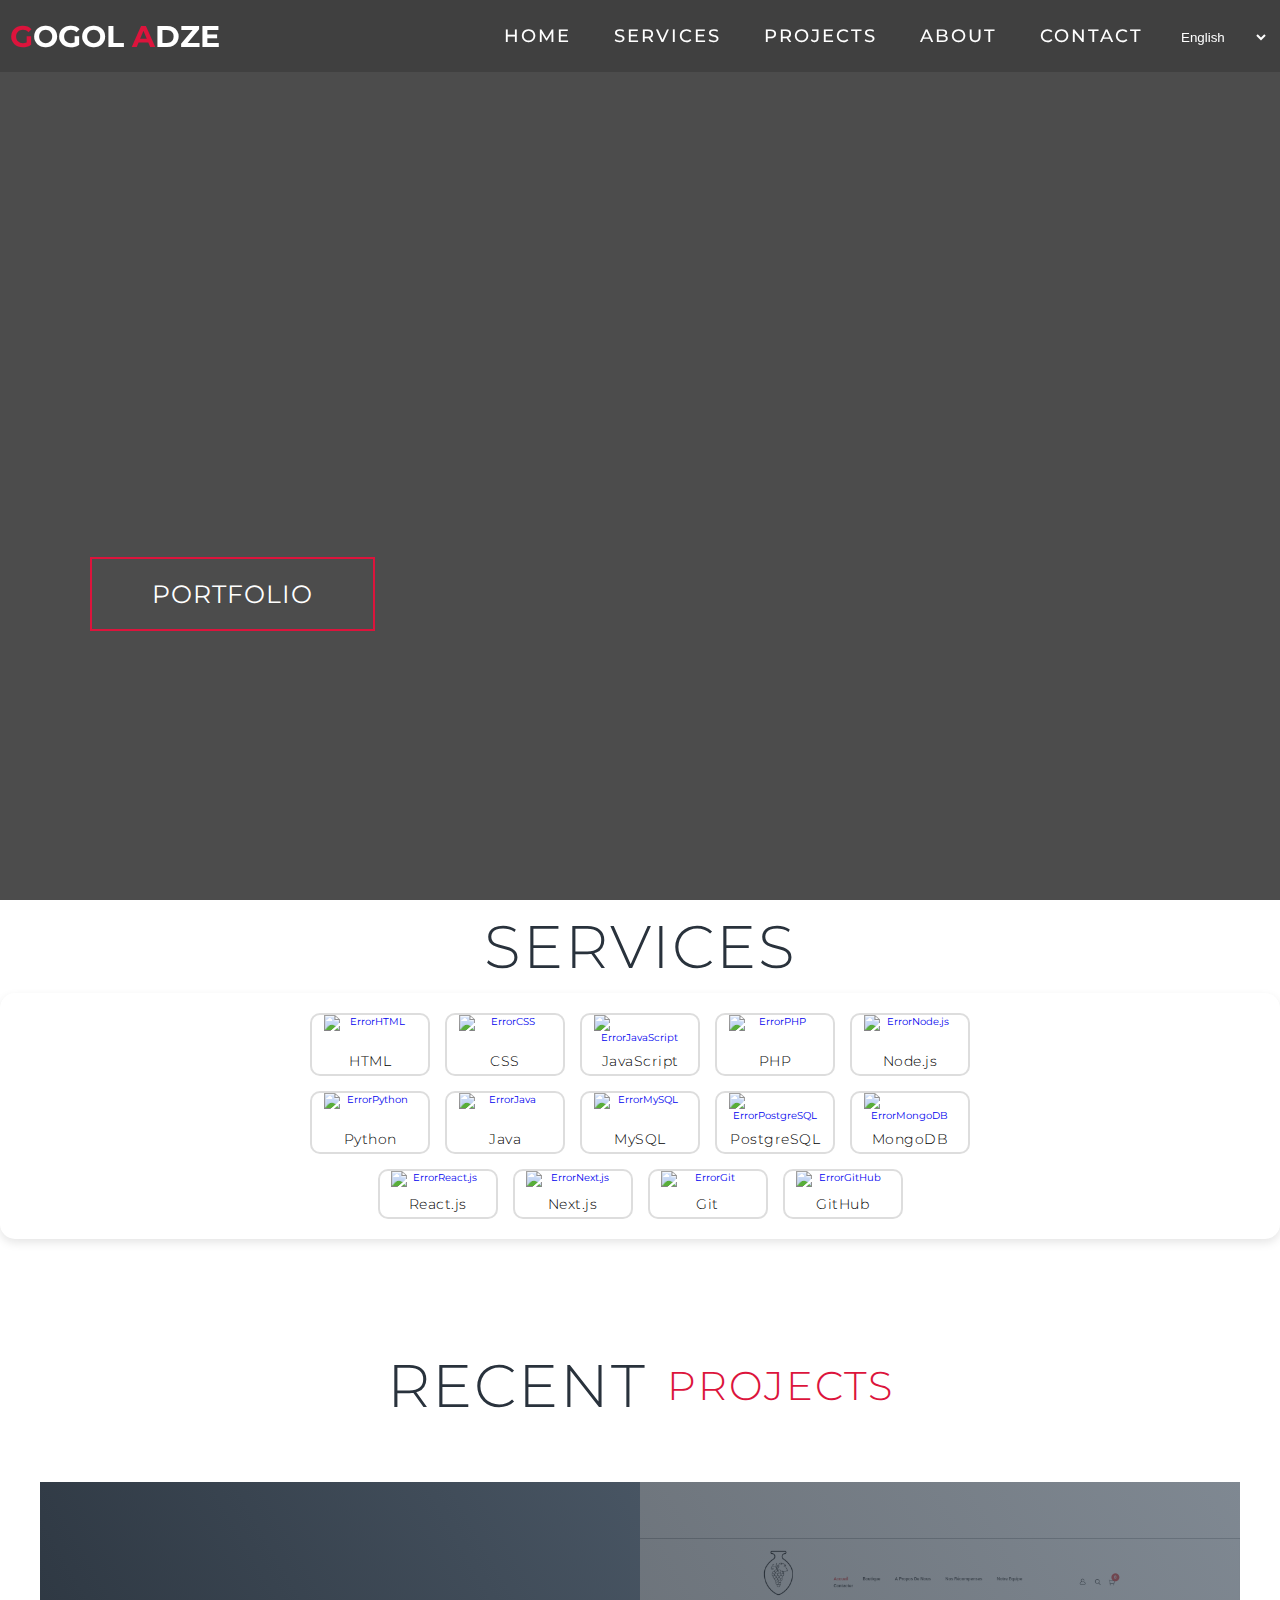
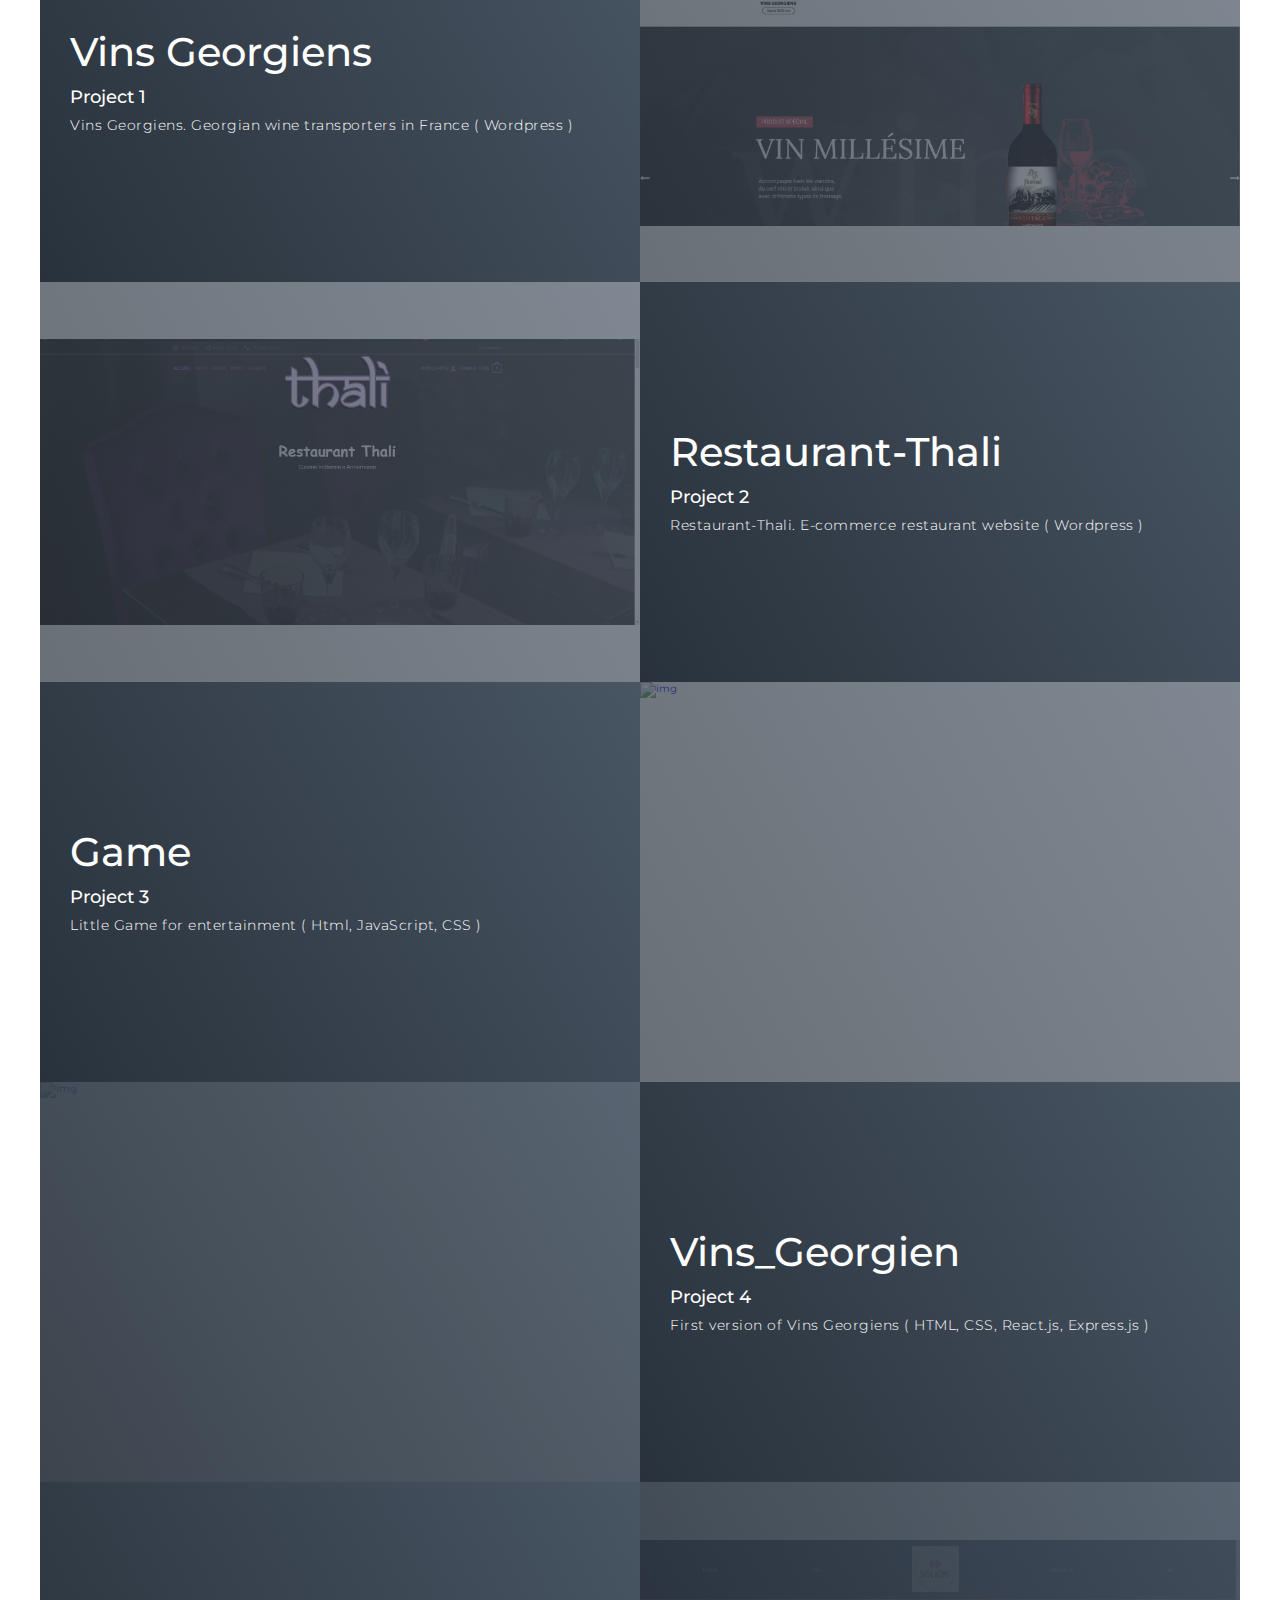
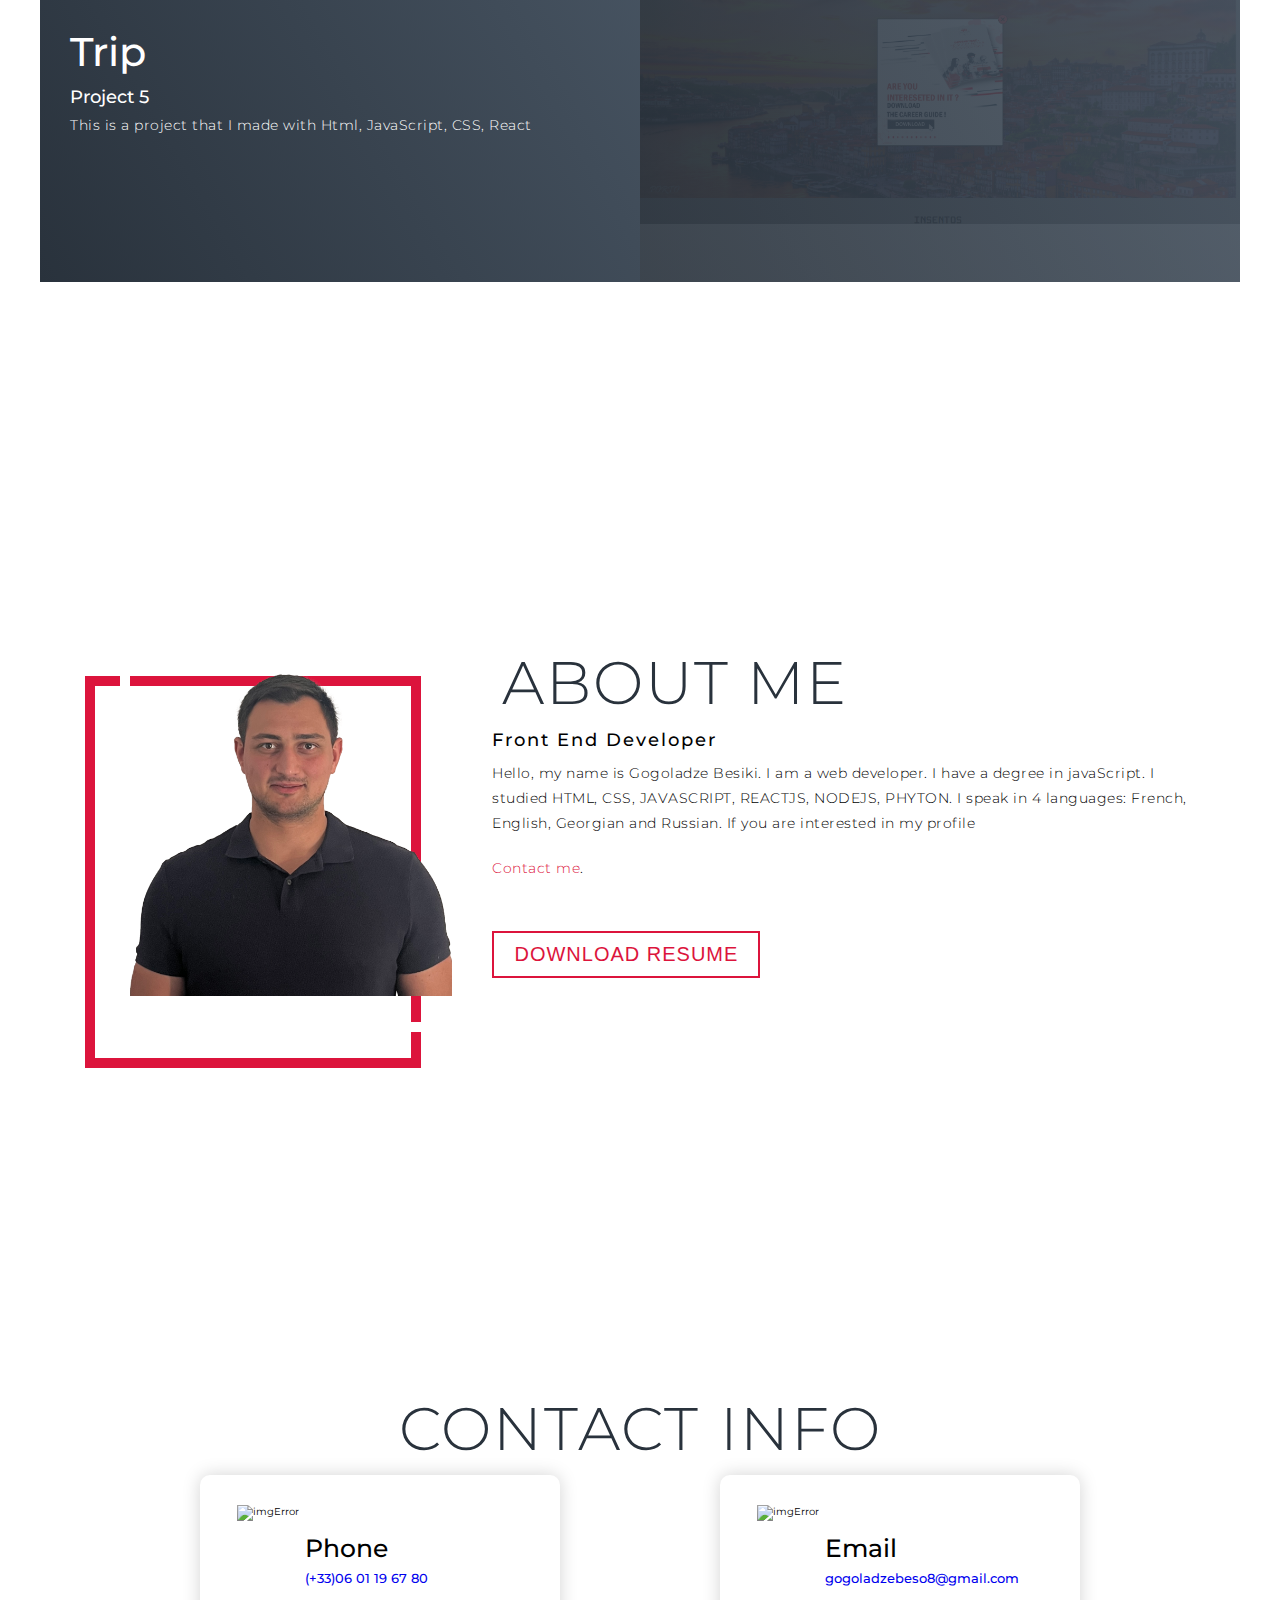
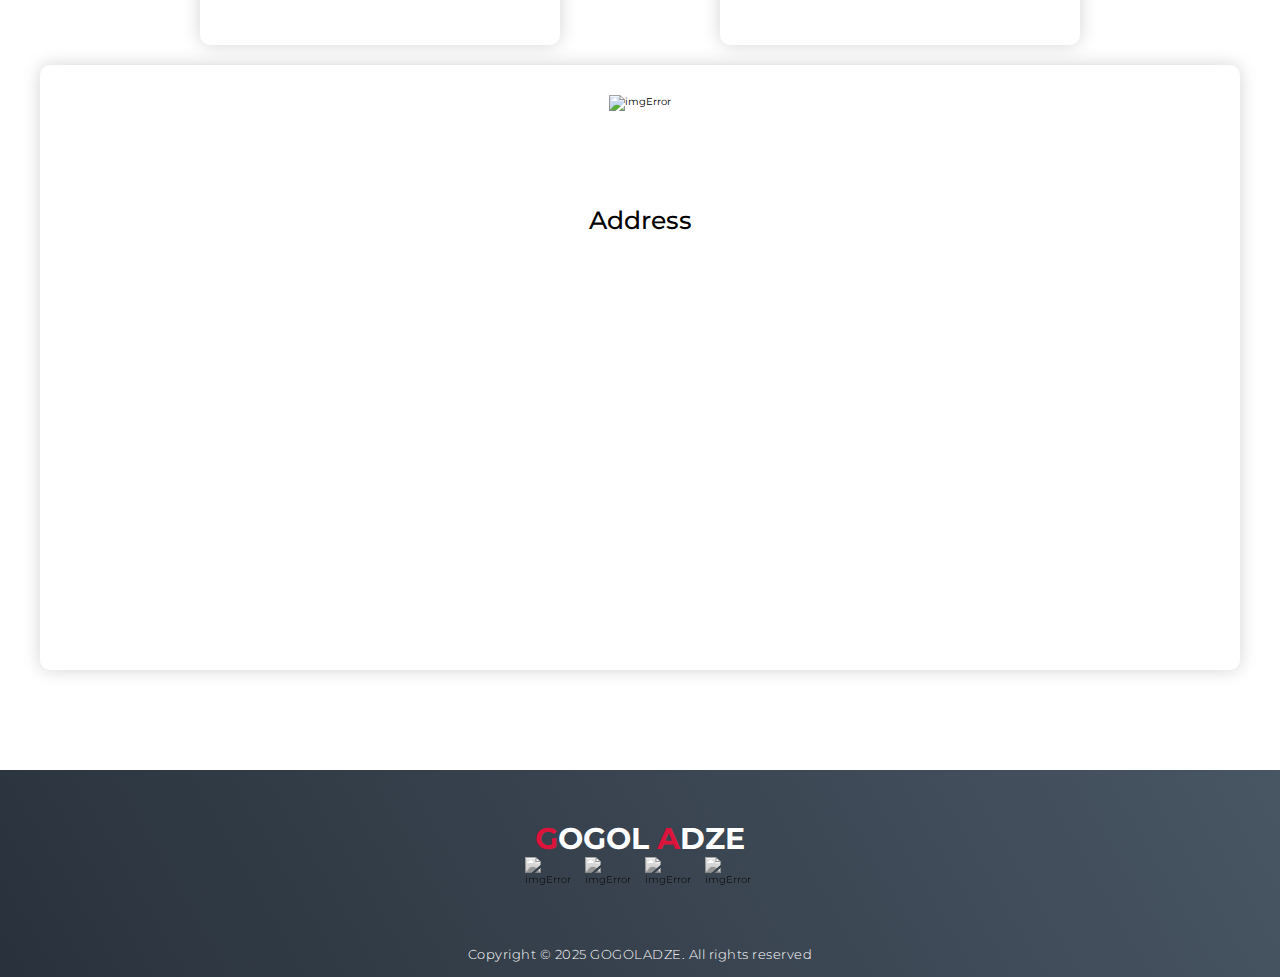
==== commit 136a559c: "increase performance" ====
--- a/index.html
+++ b/index.html
@@ -4,6 +4,7 @@
     <meta charset="UTF-8" />
     <meta name="viewport" content="width=device-width, initial-scale=1.0" />
     <link rel="stylesheet" href="style.css" />
+    <meta name="my portfolio" content="This is my portfolio">
     <link rel="shortcut icon" type="image/x-icon" href="./img/2021-04-04.png" />
     <title>My Portfolio</title>
   </head>
@@ -77,7 +78,7 @@
               >
                 <img
                   src="https://cdn.jsdelivr.net/gh/devicons/devicon/icons/html5/html5-original.svg"
-                  alt="HTML"
+                  alt="ErrorHTML"
                 />
                 <p>HTML</p>
               </a>
@@ -91,7 +92,7 @@
               >
                 <img
                   src="https://cdn.jsdelivr.net/gh/devicons/devicon/icons/css3/css3-original.svg"
-                  alt="CSS"
+                  alt="ErrorCSS"
                 />
                 <p>CSS</p>
               </a>
@@ -105,7 +106,7 @@
               >
                 <img
                   src="https://cdn.jsdelivr.net/gh/devicons/devicon/icons/javascript/javascript-original.svg"
-                  alt="JavaScript"
+                  alt="ErrorJavaScript"
                 />
                 <p>JavaScript</p>
               </a>
@@ -115,7 +116,7 @@
               <a rel="noopener" href="https://www.php.net/" target="_blank">
                 <img
                   src="https://cdn.jsdelivr.net/gh/devicons/devicon/icons/php/php-original.svg"
-                  alt="PHP"
+                  alt="ErrorPHP"
                 />
                 <p>PHP</p>
               </a>
@@ -125,7 +126,7 @@
               <a rel="noopener" href="https://nodejs.org/" target="_blank">
                 <img
                   src="https://cdn.jsdelivr.net/gh/devicons/devicon/icons/nodejs/nodejs-original.svg"
-                  alt="Node.js"
+                  alt="ErrorNode.js"
                 />
                 <p>Node.js</p>
               </a>
@@ -135,7 +136,7 @@
               <a rel="noopener" href="https://www.python.org/" target="_blank">
                 <img
                   src="https://cdn.jsdelivr.net/gh/devicons/devicon/icons/python/python-original.svg"
-                  alt="Python"
+                  alt="ErrorPython"
                 />
                 <p>Python</p>
               </a>
@@ -145,7 +146,7 @@
               <a rel="noopener" href="https://www.java.com/" target="_blank">
                 <img
                   src="https://cdn.jsdelivr.net/gh/devicons/devicon/icons/java/java-original.svg"
-                  alt="Java"
+                  alt="ErrorJava"
                 />
                 <p>Java</p>
               </a>
@@ -155,7 +156,7 @@
               <a rel="noopener" href="https://www.mysql.com/" target="_blank">
                 <img
                   src="https://cdn.jsdelivr.net/gh/devicons/devicon/icons/mysql/mysql-original.svg"
-                  alt="MySQL"
+                  alt="ErrorMySQL"
                 />
                 <p>MySQL</p>
               </a>
@@ -169,7 +170,7 @@
               >
                 <img
                   src="https://cdn.jsdelivr.net/gh/devicons/devicon/icons/postgresql/postgresql-original.svg"
-                  alt="PostgreSQL"
+                  alt="ErrorPostgreSQL"
                 />
                 <p>PostgreSQL</p>
               </a>
@@ -179,7 +180,7 @@
               <a rel="noopener" href="https://www.mongodb.com/" target="_blank">
                 <img
                   src="https://cdn.jsdelivr.net/gh/devicons/devicon/icons/mongodb/mongodb-original.svg"
-                  alt="MongoDB"
+                  alt="ErrorMongoDB"
                 />
                 <p>MongoDB</p>
               </a>
@@ -189,7 +190,7 @@
               <a rel="noopener" href="https://react.dev/" target="_blank">
                 <img
                   src="https://cdn.jsdelivr.net/gh/devicons/devicon/icons/react/react-original.svg"
-                  alt="React.js"
+                  alt="ErrorReact.js"
                 />
                 <p>React.js</p>
               </a>
@@ -199,7 +200,7 @@
               <a rel="noopener" href="https://nextjs.org/" target="_blank">
                 <img
                   src="https://cdn.jsdelivr.net/gh/devicons/devicon/icons/nextjs/nextjs-original.svg"
-                  alt="Next.js"
+                  alt="ErrorNext.js"
                 />
                 <p>Next.js</p>
               </a>
@@ -209,7 +210,7 @@
               <a rel="noopener" href="https://git-scm.com/" target="_blank">
                 <img
                   src="https://cdn.jsdelivr.net/gh/devicons/devicon/icons/git/git-original.svg"
-                  alt="Git"
+                  alt="ErrorGit"
                 />
                 <p>Git</p>
               </a>
@@ -219,7 +220,7 @@
               <a rel="noopener" href="https://github.com/" target="_blank">
                 <img
                   src="https://cdn.jsdelivr.net/gh/devicons/devicon/icons/github/github-original.svg"
-                  alt="GitHub"
+                  alt="ErrorGitHub"
                 />
                 <p>GitHub</p>
               </a>
@@ -404,6 +405,7 @@
             <div class="contact-info">
               <h1>Address</h1>
               <iframe
+                title="map"
                 src="https://www.google.com/maps/embed?pb=!1m18!1m12!1m3!1d46180.888742346455!2d0.5253532641279822!3d43.66261484430494!2m3!1f0!2f0!3f0!3m2!1i1024!2i768!4f13.1!3m3!1m2!1s0x12a982b9687c606f%3A0x23818fc53ae6d13e!2s32000%20Auch!5e0!3m2!1ska!2sfr!4v1678438880692!5m2!1ska!2sfr"
                 width="100%"
                 height="400"
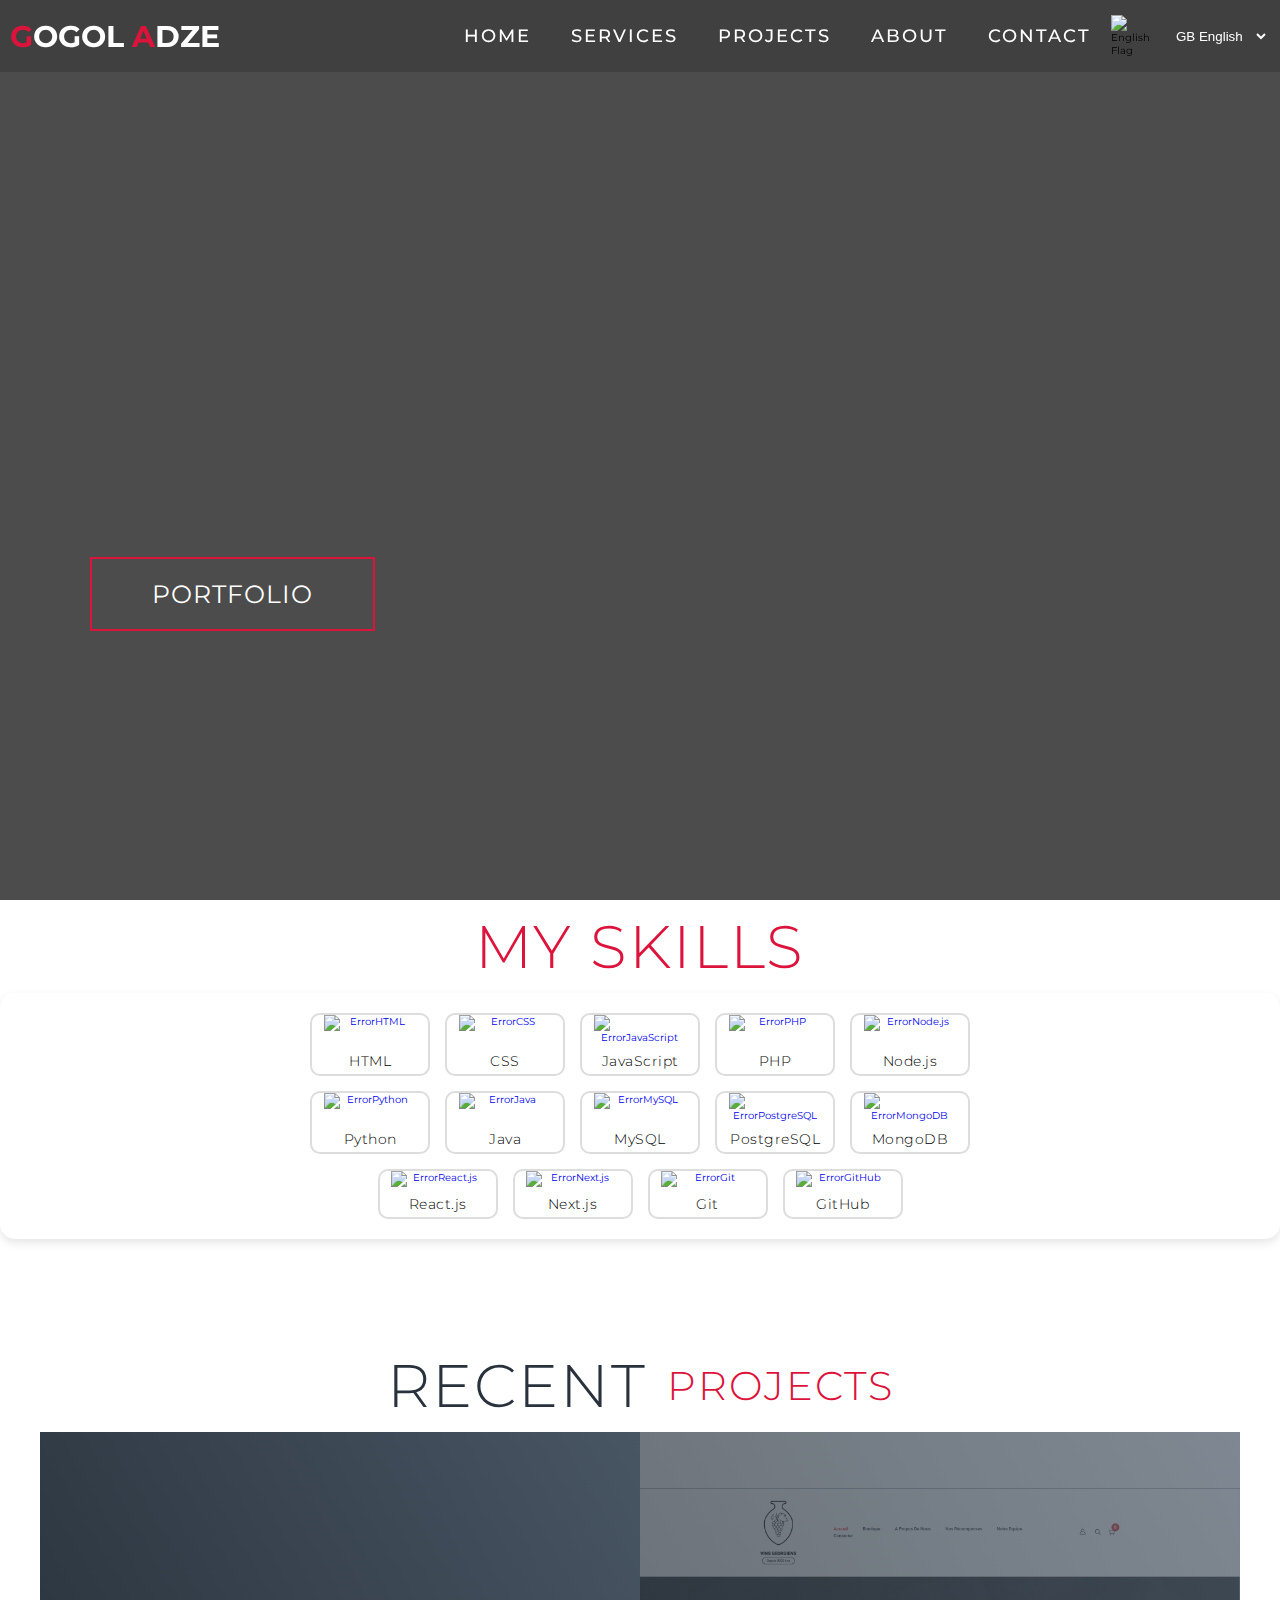
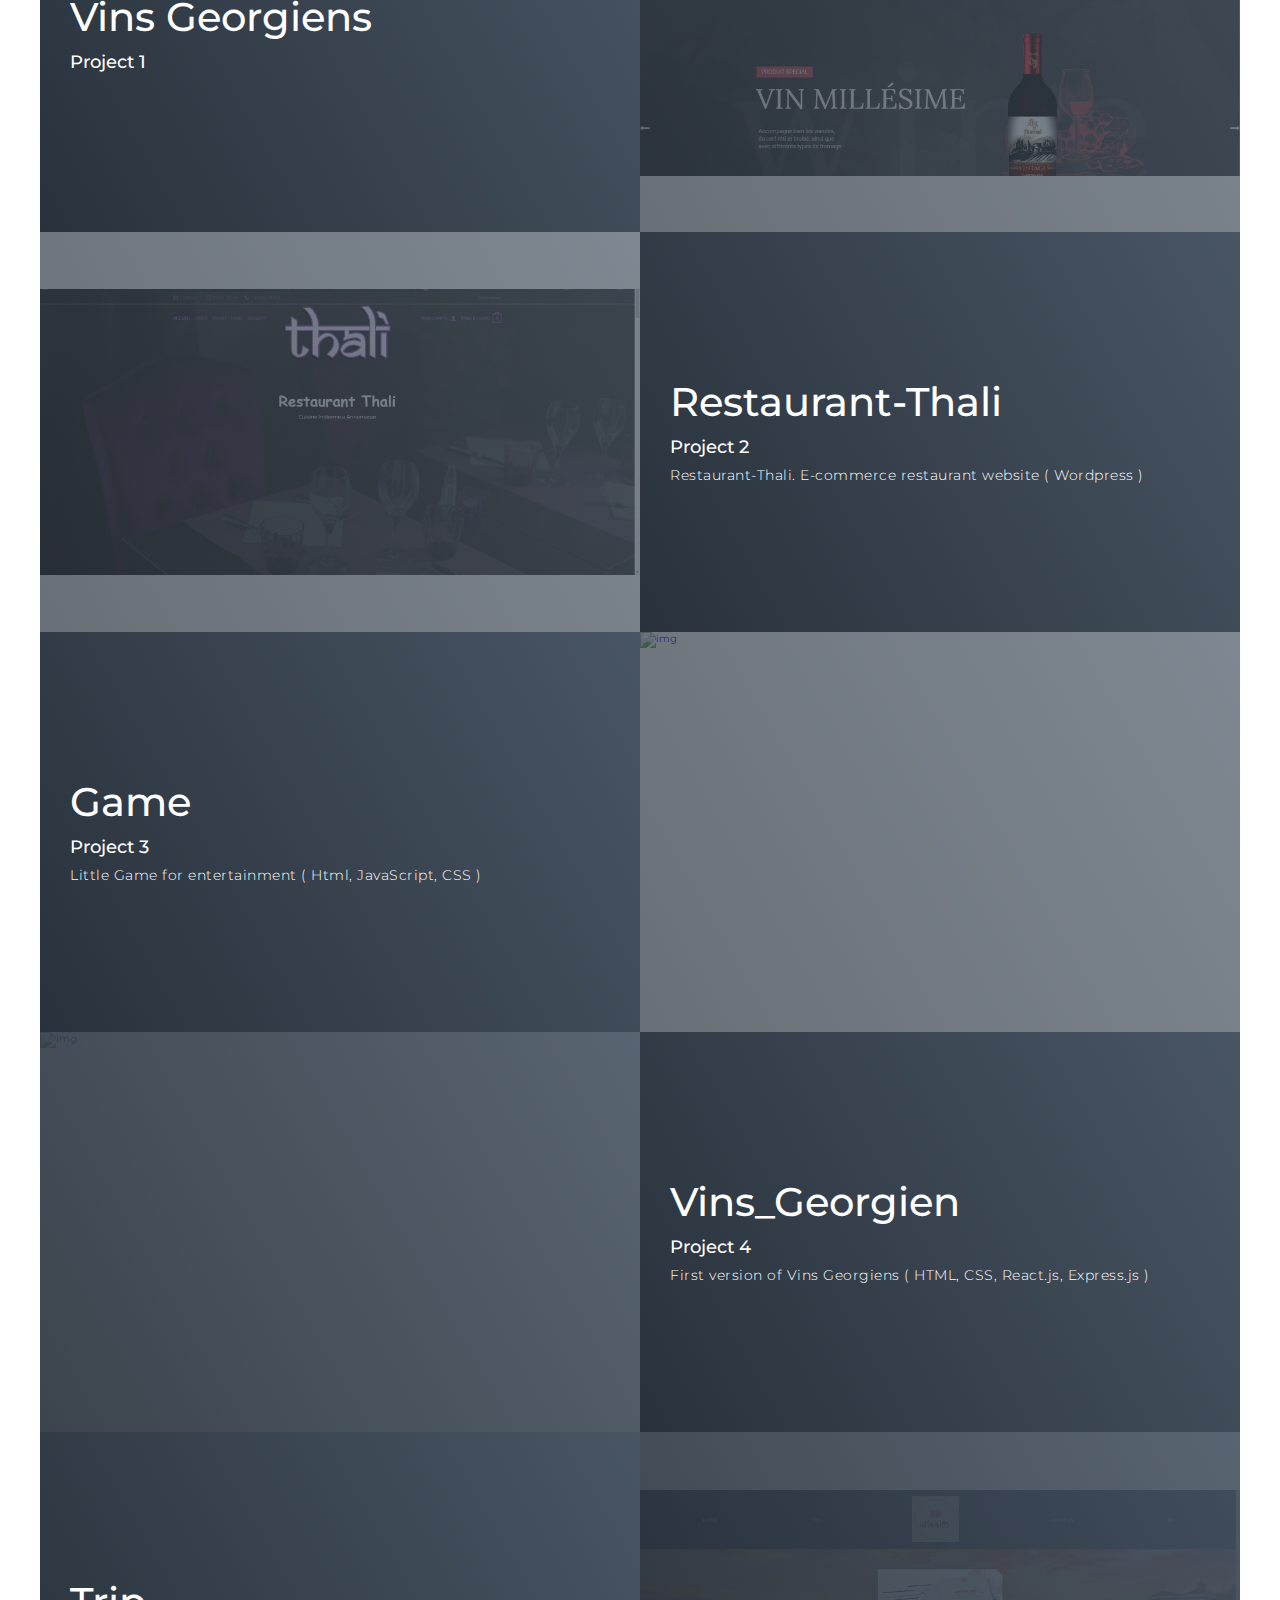
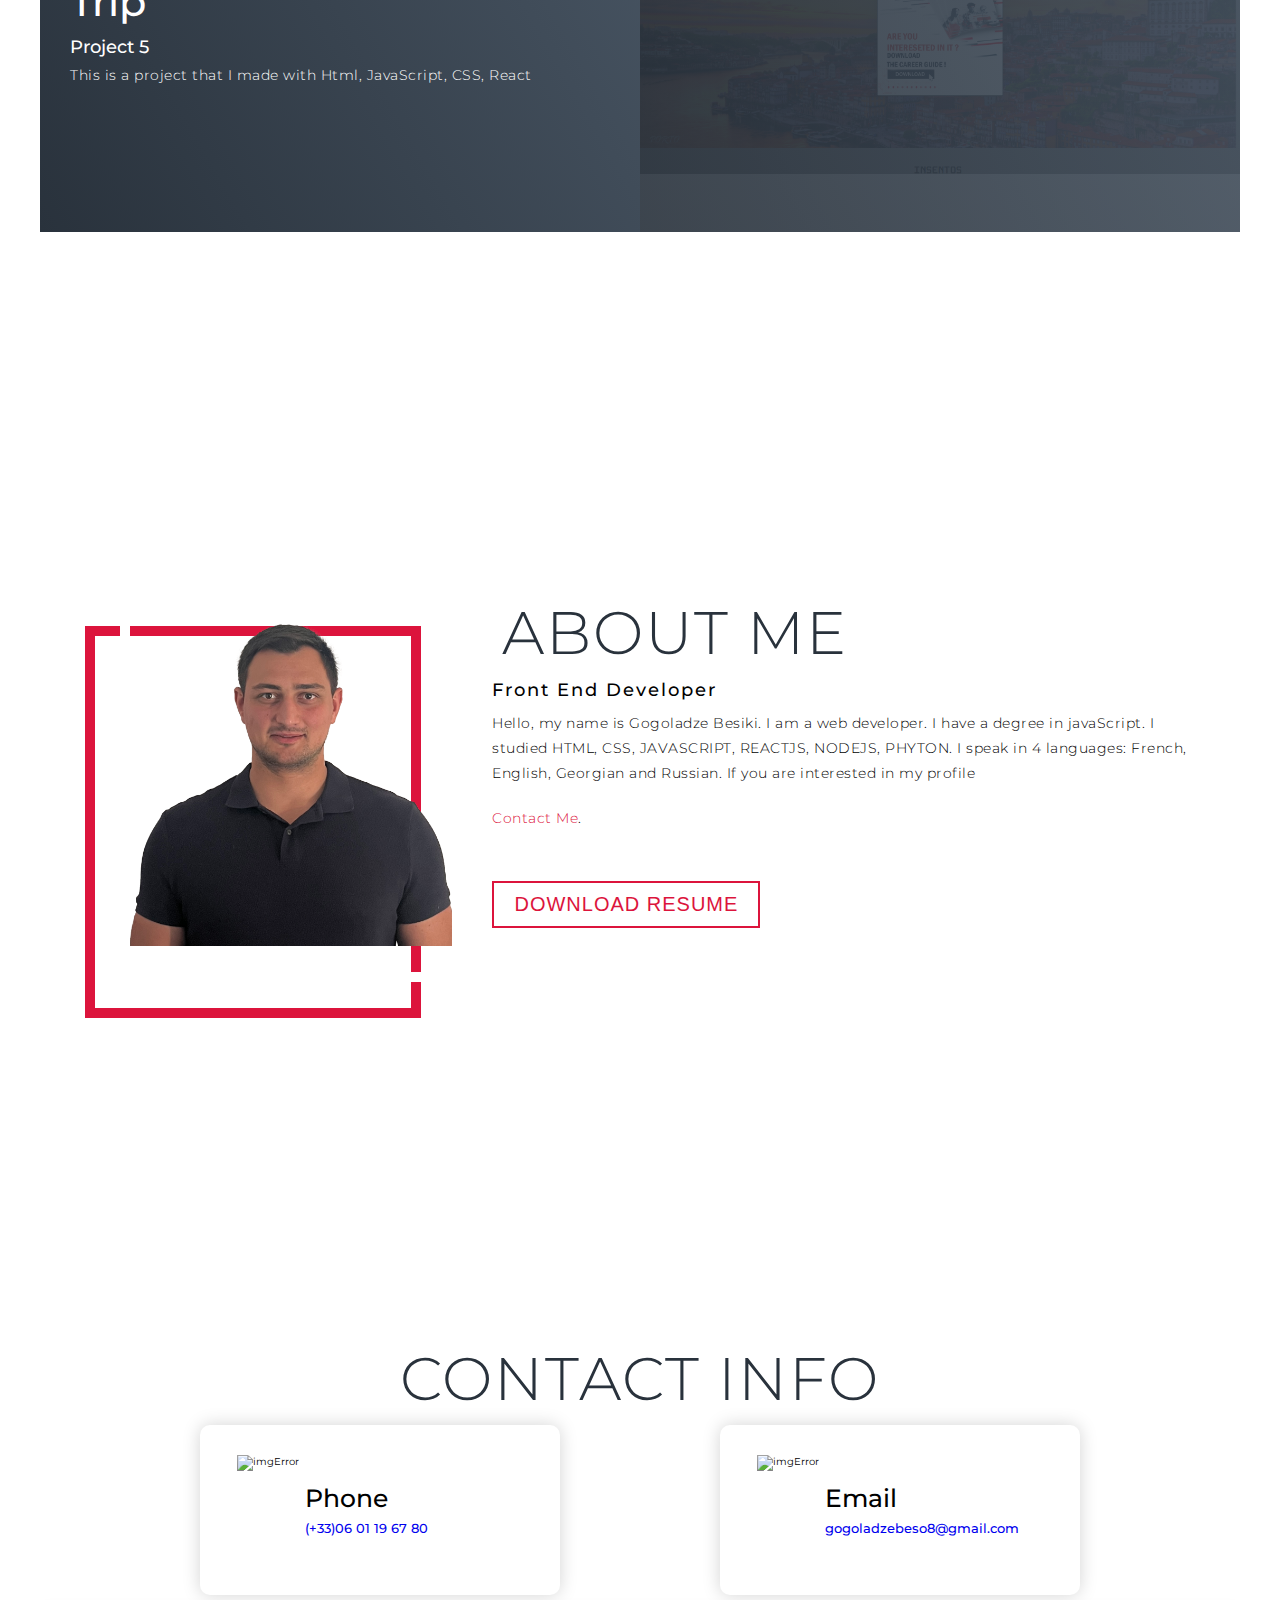
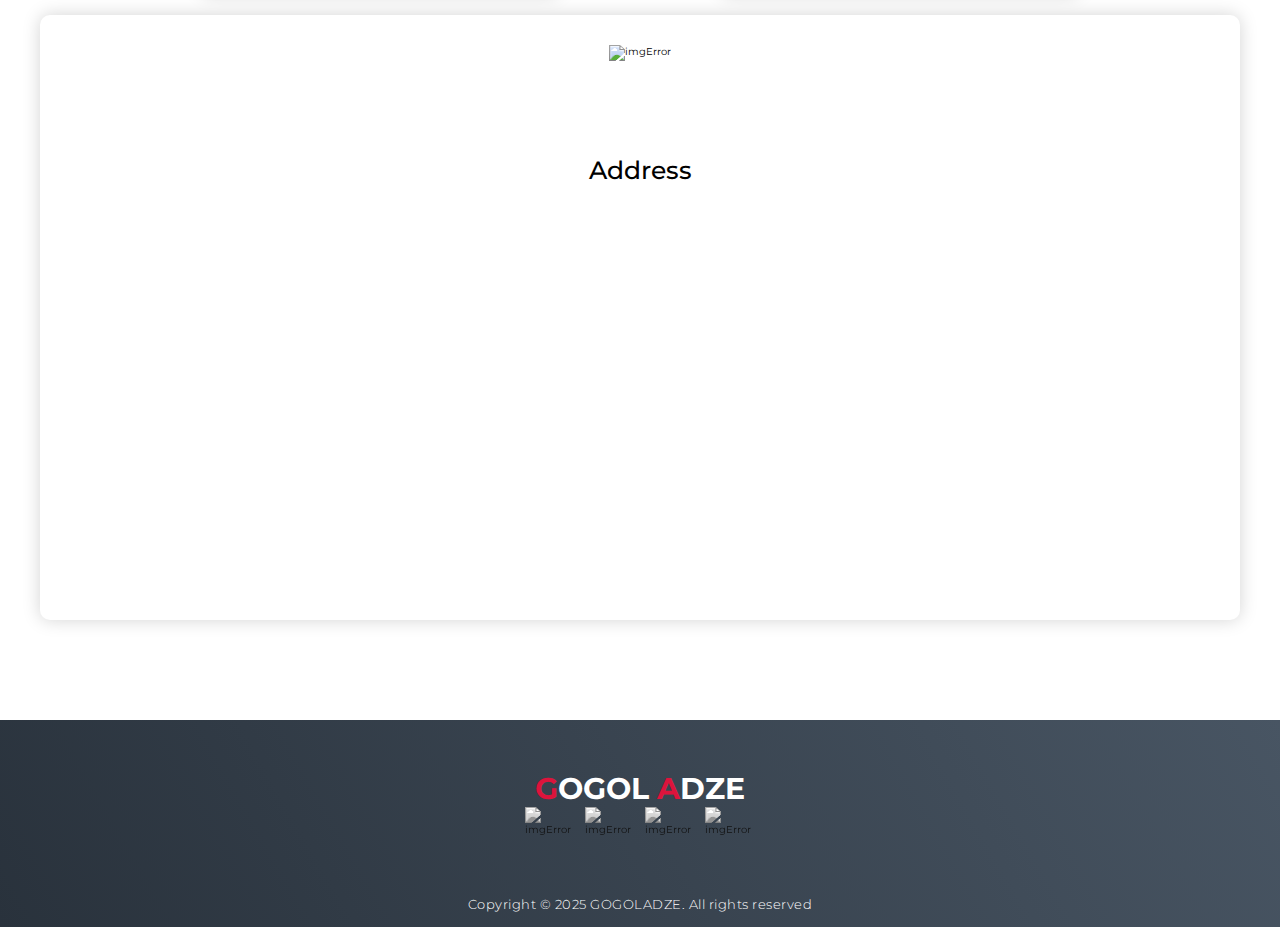
==== commit b6571501: "better language dropdown" ====
--- a/index.html
+++ b/index.html
@@ -34,11 +34,14 @@
               <li><a href="#about" data-after="About">About</a></li>
               <li><a href="#contact" data-after="Contact">Contact</a></li>
               <li>
-                <select id="language-selector" aria-label="Choose Language">
-                  <option value="en">English</option>
-                  <option value="fr">Français</option>
-                  <option value="ge">ქართული</option>
-                </select>
+                <div class="language-selector">
+                  <img id="flag-icon" class="flag" src="https://img.icons8.com/?size=100&id=122839&format=png&color=000000" alt="English Flag">
+                  <select id="language-selector" aria-label="Choose Language" onchange="changeFlag()">
+                    <option value="en" data-flag="https://img.icons8.com/?size=100&id=122839&format=png&color=000000">GB English</option>
+                    <option value="fr" data-flag="https://img.icons8.com/?size=100&id=Lz5yTQTQAEvw&format=png&color=000000">Français</option>
+                    <option value="ge" data-flag="https://img.icons8.com/?size=100&id=poCxqGc6wXA5&format=png&color=000000">ქართული</option>
+                  </select>
+                </div>
               </li>
             </ul>
           </div>
@@ -66,7 +69,7 @@
     <section id="services">
       <div class="services">
         <div class="service-top">
-          <h1 class="section-title">Serv<span>i</span>ces</h1>
+          <h1 id="mySkills" class="section-title">Serv<span>i</span>ces</h1>
         </div>
         <div class="banner">
           <div class="banner-item">
@@ -301,7 +304,7 @@
           <div class="project-item">
             <div class="project-info">
               <h1>Trip</h1>
-              <h2 id="projecst5">Project 5</h2>
+              <h2 id="project5">Project 5</h2>
               <p>
                 This is a project that I made with Html, JavaScript, CSS, React
               </p>
@@ -363,8 +366,7 @@
     <section id="contact">
       <div class="contact container">
         <div class="contact-info-title">
-          <h1 id="contact-info-title" class="section-title">Contact</h1>
-          <h1 id="contact-info" class="section-title">info</h1>
+          <h1 id="contact-info-title" class="section-title">Contact info</h1>
         </div>
         <div class="contact-items">
           <div class="contact-item">
@@ -501,6 +503,6 @@
       page_id="107306501465360"
     ></div>
     <script src="./app.js"></script>
-    <script src="./language.js"></script>
+    <script src="./language.js" defer></script>
   </body>
 </html>
--- a/style.css
+++ b/style.css
@@ -47,7 +47,7 @@
 #mySkills {
   color: crimson;
 }
-#services #mySkills:hover {
+#services:hover {
   color: #fff;
 }
 #recentProjects {
@@ -166,8 +166,6 @@
   height: 60px;
   width: 60px;
   display: inline-block;
-  border: 3px solid white;
-  border-radius: 30%;
   position: relative;
   display: flex;
   align-items: center;
@@ -175,16 +173,13 @@
   z-index: 100;
   cursor: pointer;
   transform: scale(0.8);
-  margin-right: 20px;
 }
 #header .hamburger:after {
   position: absolute;
   content: "";
   height: 100%;
   width: 100%;
-  border-radius: 30%;
-  border: 3px solid white;
-  /* animation: hamburger_puls 1s ease infinite; */
+  animation: hamburger_puls 1s ease infinite;
 }
 #header .hamburger .bar {
   height: 2px;
@@ -373,9 +368,6 @@
   max-width: 1200px;
   margin: 0 auto;
   padding: 100px 0;
-}
-#projects .projects-header h1 {
-  margin-bottom: 50px;
 }
 .projects-header {
   display: flex;
@@ -768,7 +760,8 @@
   }
   #header .nav-list ul {
     position: initial;
-    display: block;
+    display: flex;
+    flex-direction: unset;
     height: auto;
     width: -moz-fit-content;
     width: fit-content;
@@ -864,18 +857,36 @@
 }
 
 #language-selector {
+  cursor: pointer;
   padding: 10px;
   background-color: transparent;
   border: 1px solid transparent;
   color: #fff;
+  border-radius: 10px;
+}
+.language-selector {
+  display: flex;
+  justify-content: center;
+  align-items: center;
+}
+select {
+  font-variation-settings: "wght" 400;
+  font-variant-emoji: emoji;
+}
+#language-selector:hover {
+  background-color: #252c48;
 }
 #language-selector:focus {
   outline: none;
+}
+#flag-icon {
+  width: 50px;
 }
 
 #language-selector option {
   background-color: #252c48;
   color: #fff;
+  cursor: pointer;
 }
 
 .banner {
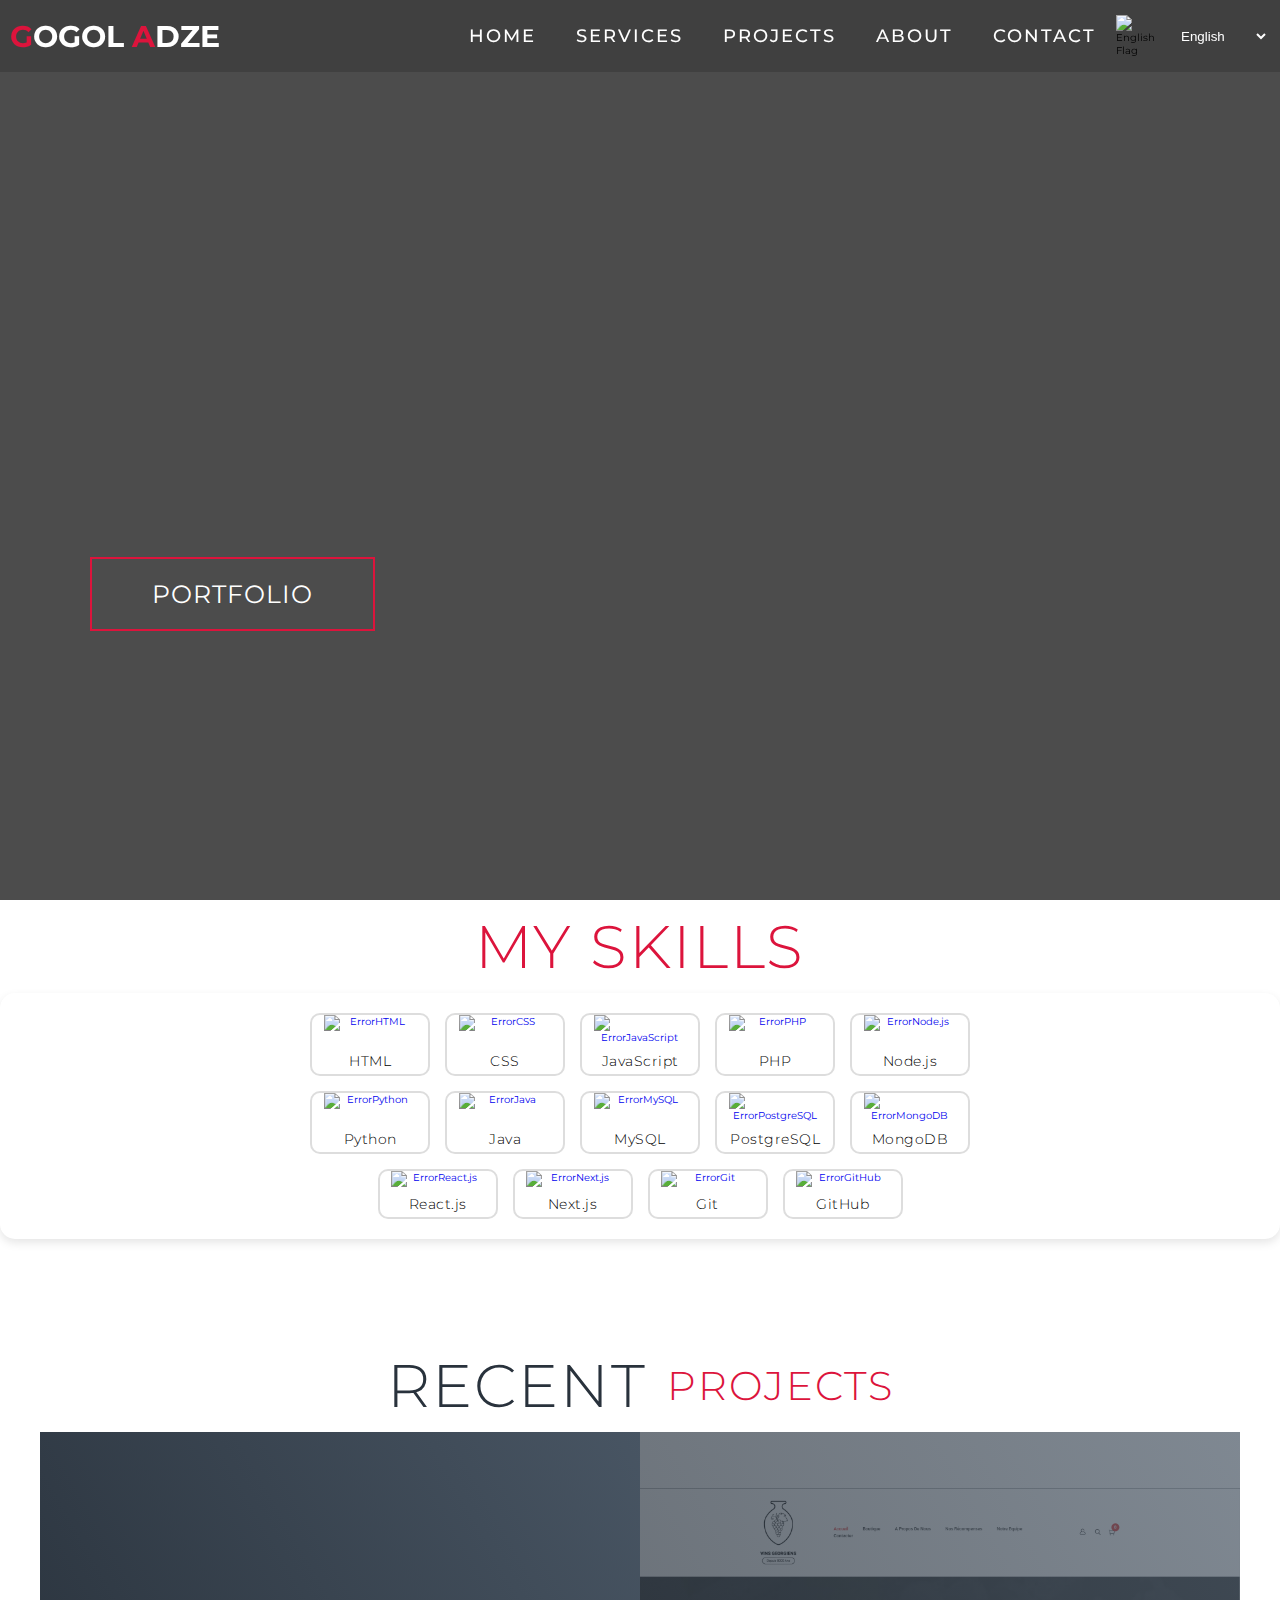
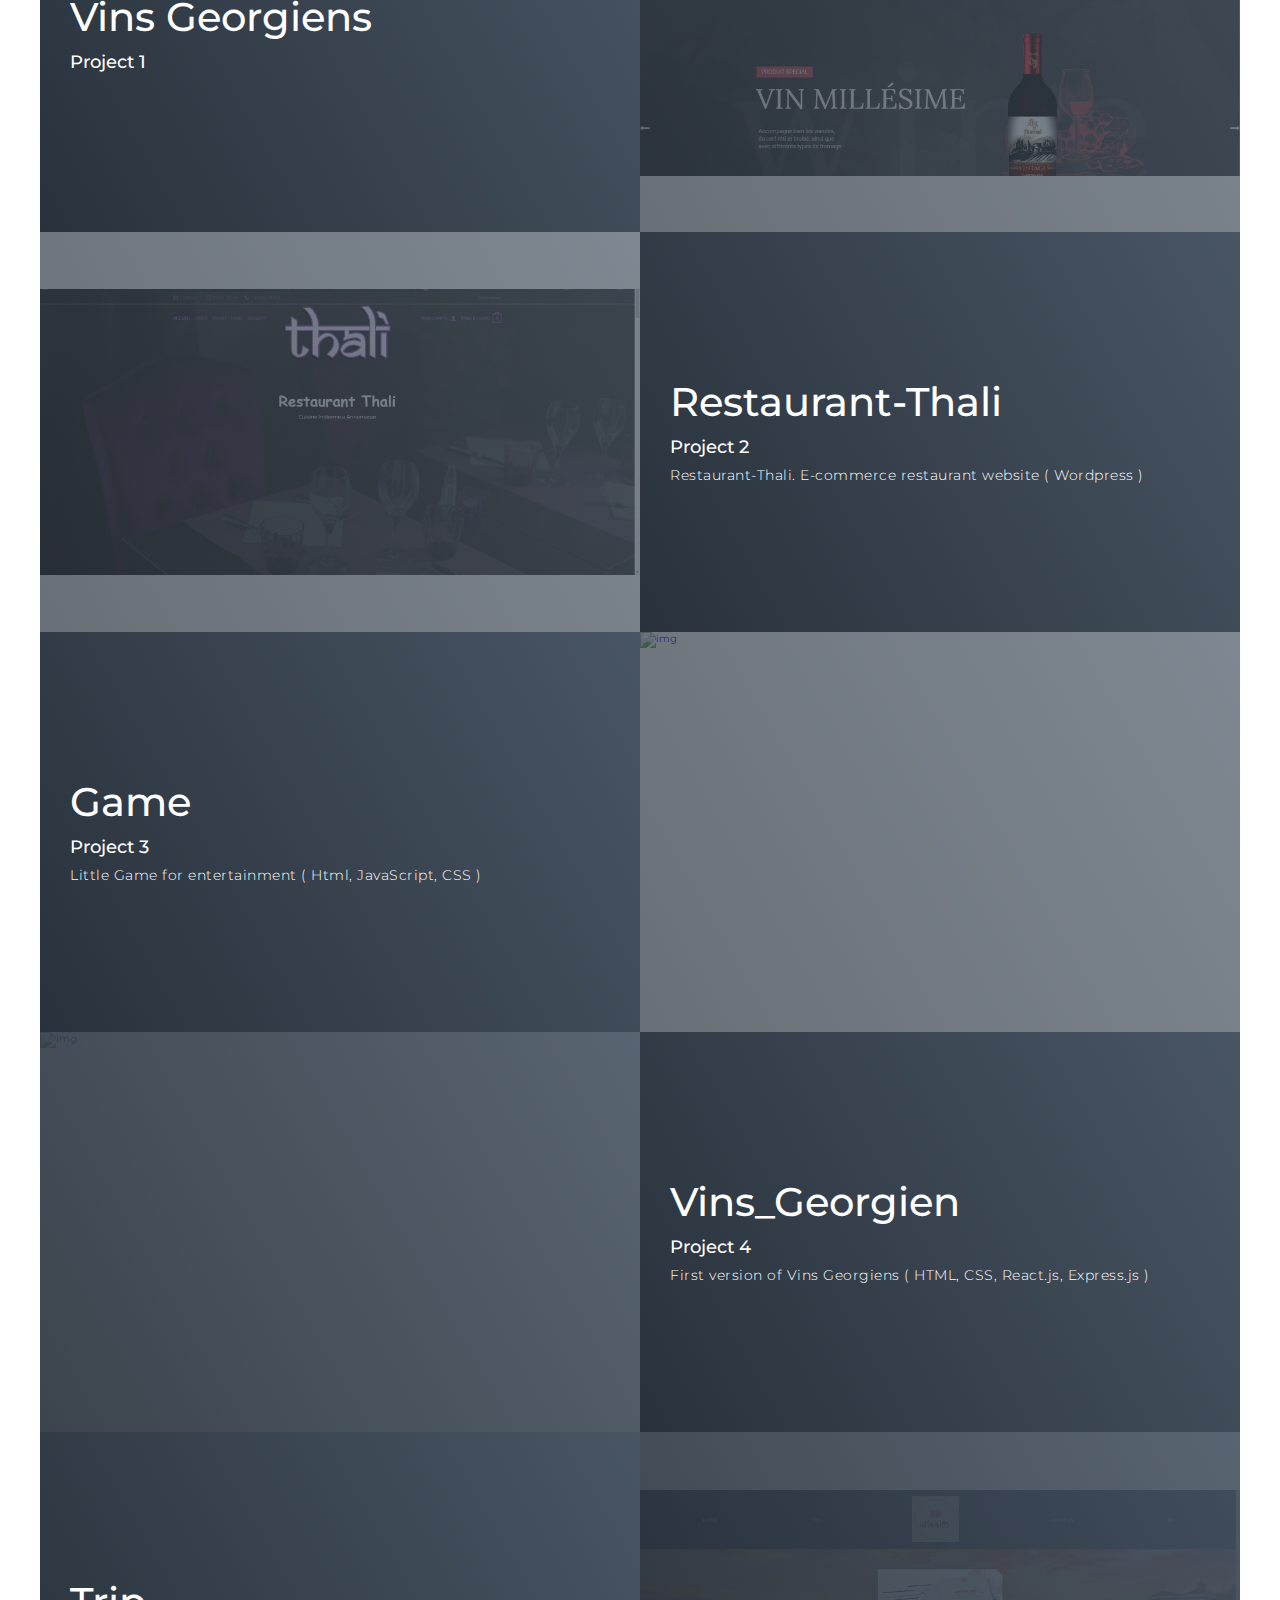
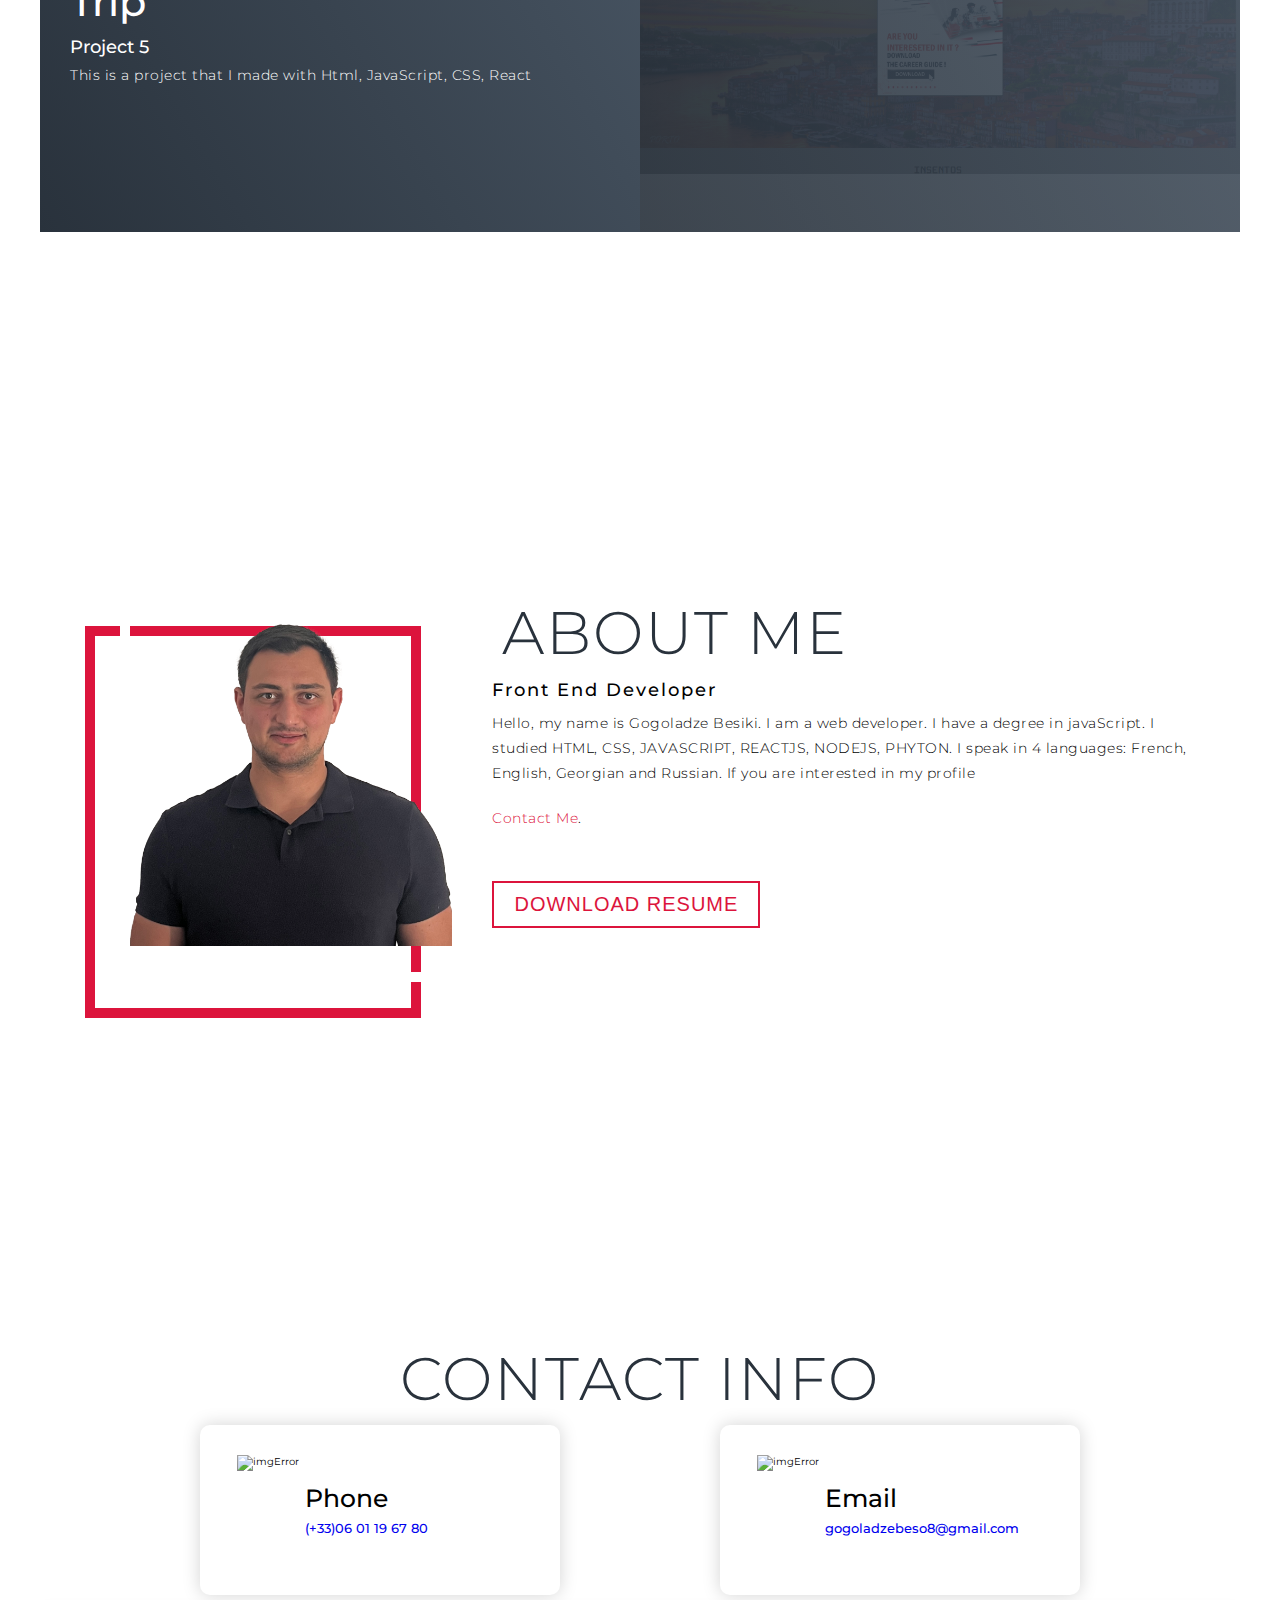
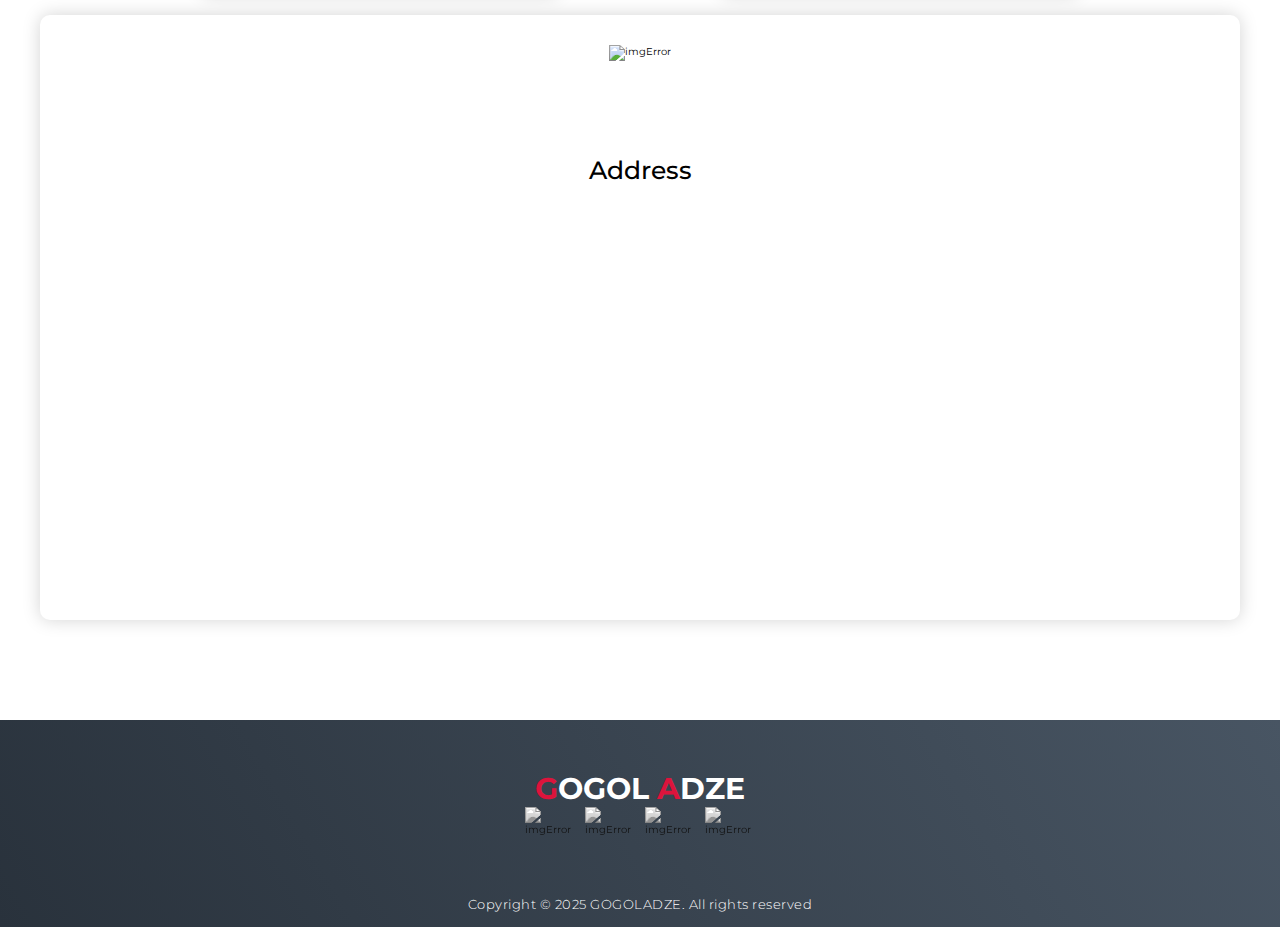
==== commit 0bede9dd: "change english text" ====
--- a/index.html
+++ b/index.html
@@ -37,7 +37,7 @@
                 <div class="language-selector">
                   <img id="flag-icon" class="flag" src="https://img.icons8.com/?size=100&id=122839&format=png&color=000000" alt="English Flag">
                   <select id="language-selector" aria-label="Choose Language" onchange="changeFlag()">
-                    <option value="en" data-flag="https://img.icons8.com/?size=100&id=122839&format=png&color=000000">GB English</option>
+                    <option value="en" data-flag="https://img.icons8.com/?size=100&id=122839&format=png&color=000000">English</option>
                     <option value="fr" data-flag="https://img.icons8.com/?size=100&id=Lz5yTQTQAEvw&format=png&color=000000">Français</option>
                     <option value="ge" data-flag="https://img.icons8.com/?size=100&id=poCxqGc6wXA5&format=png&color=000000">ქართული</option>
                   </select>
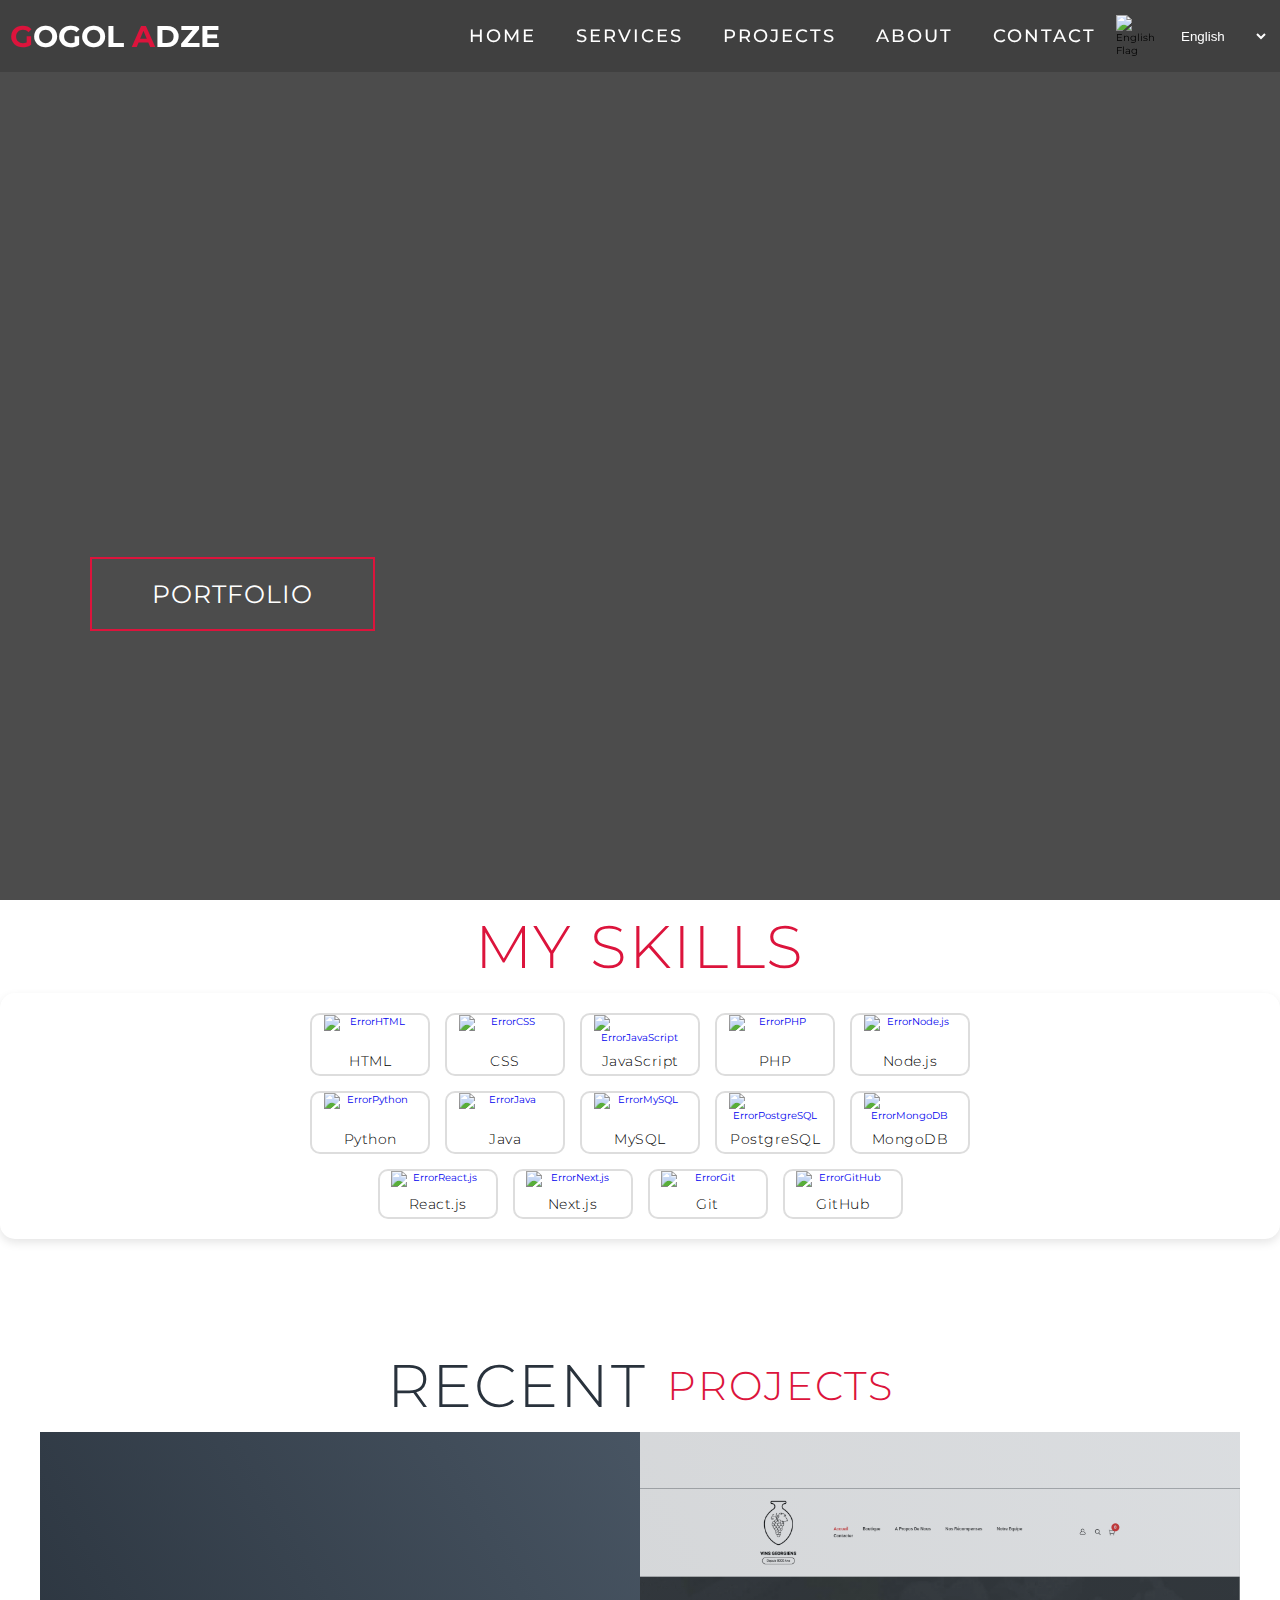
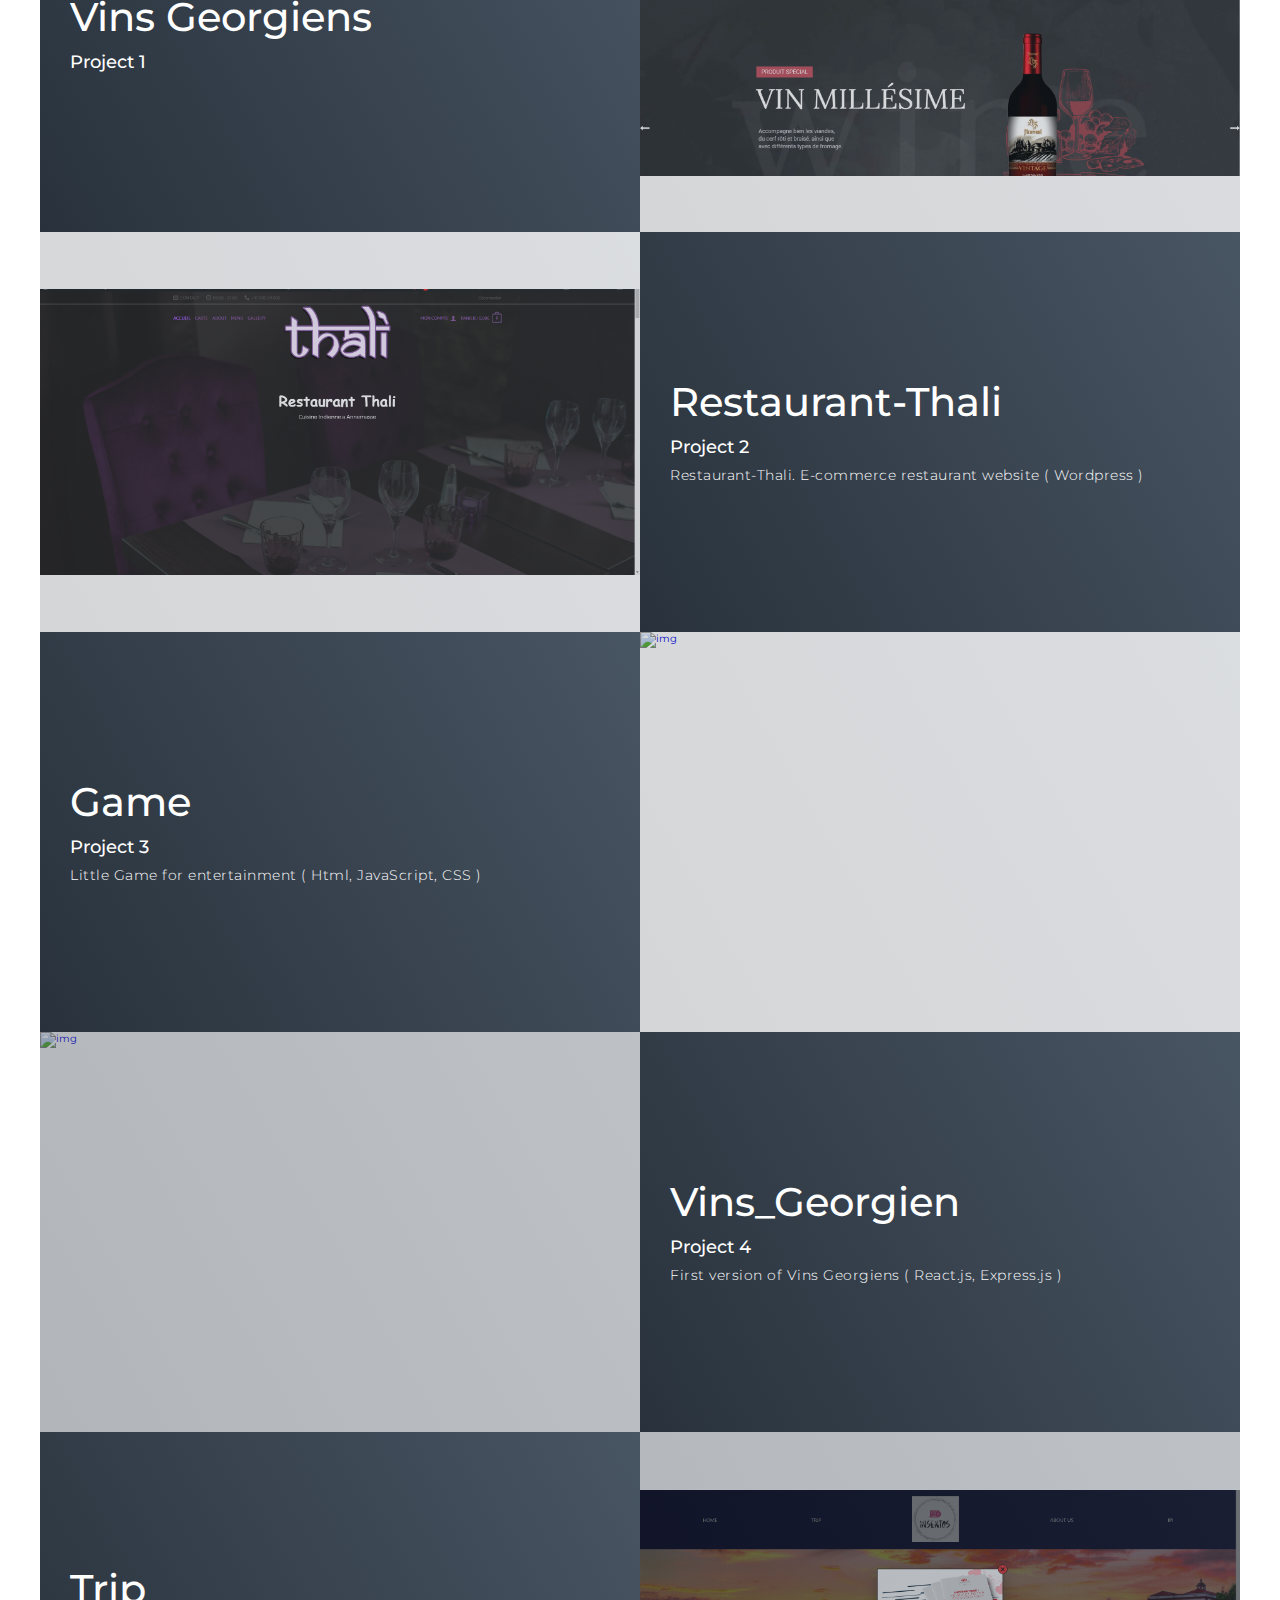
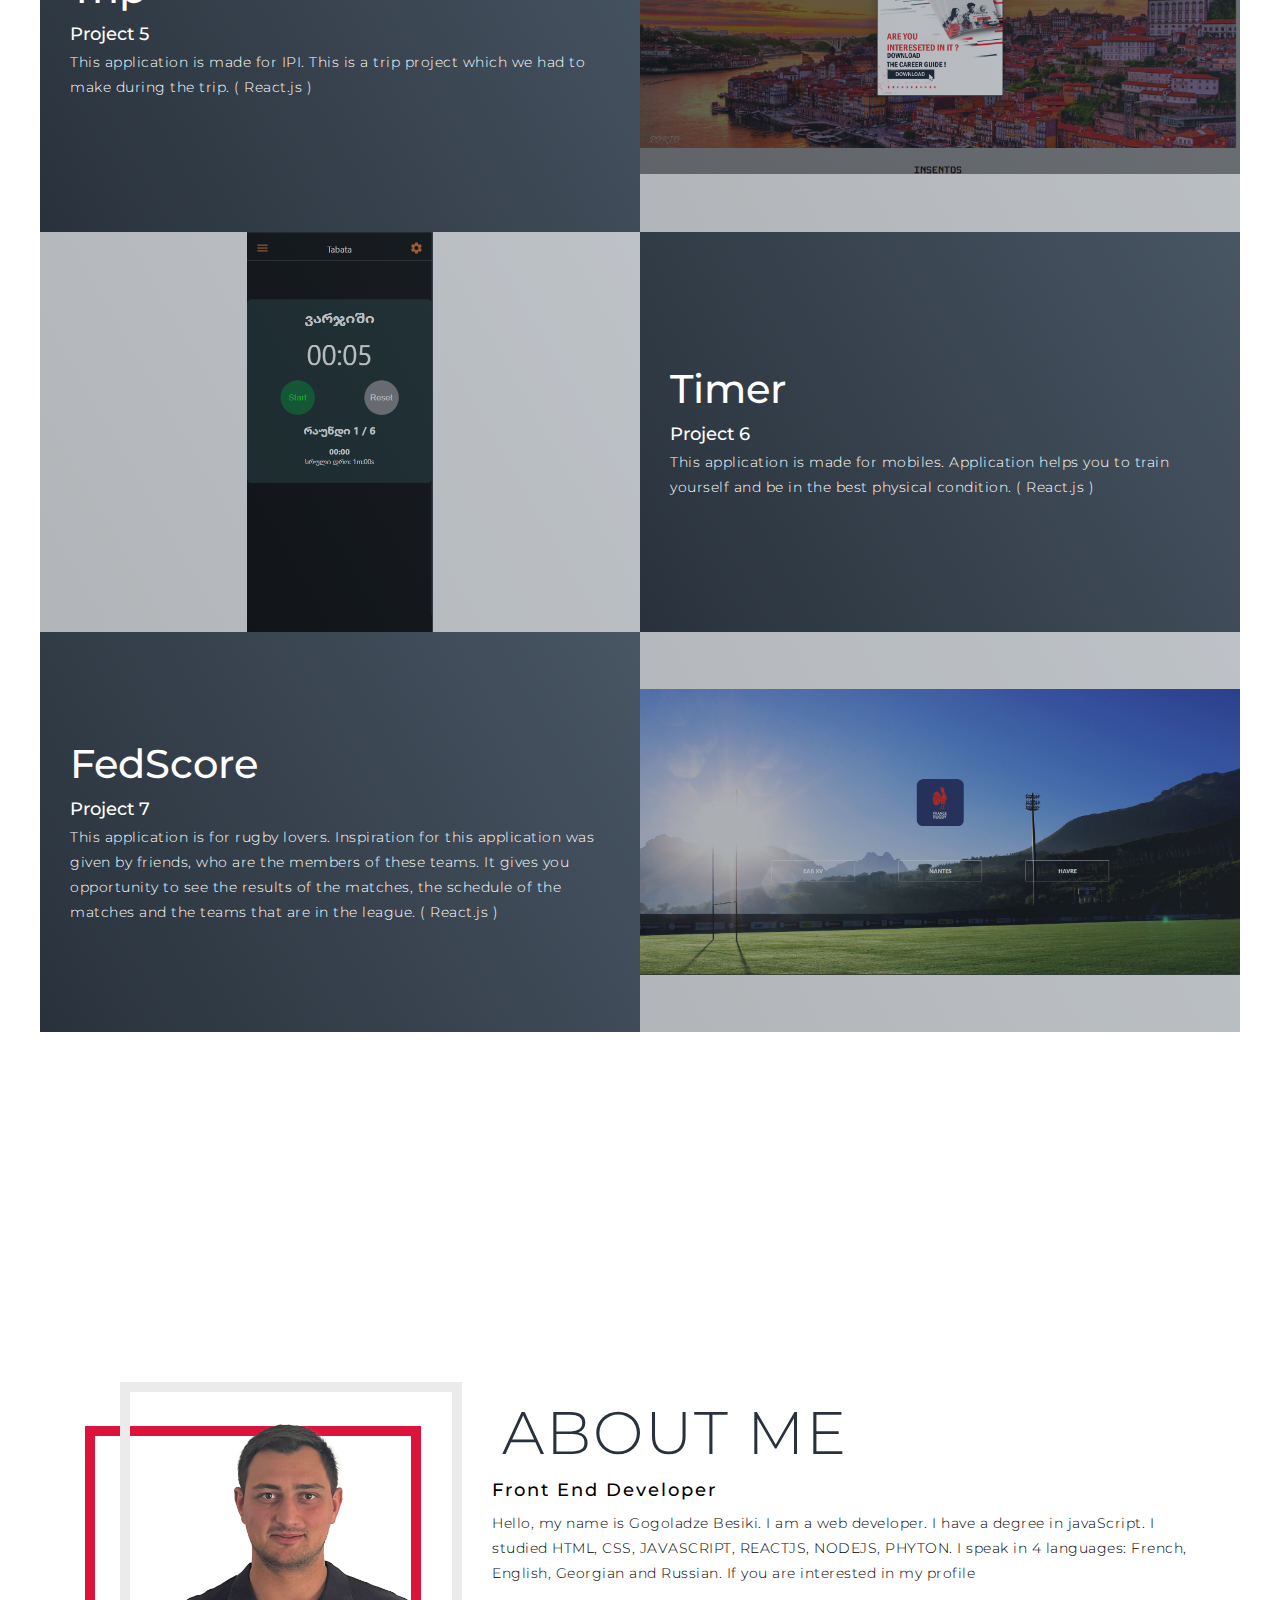
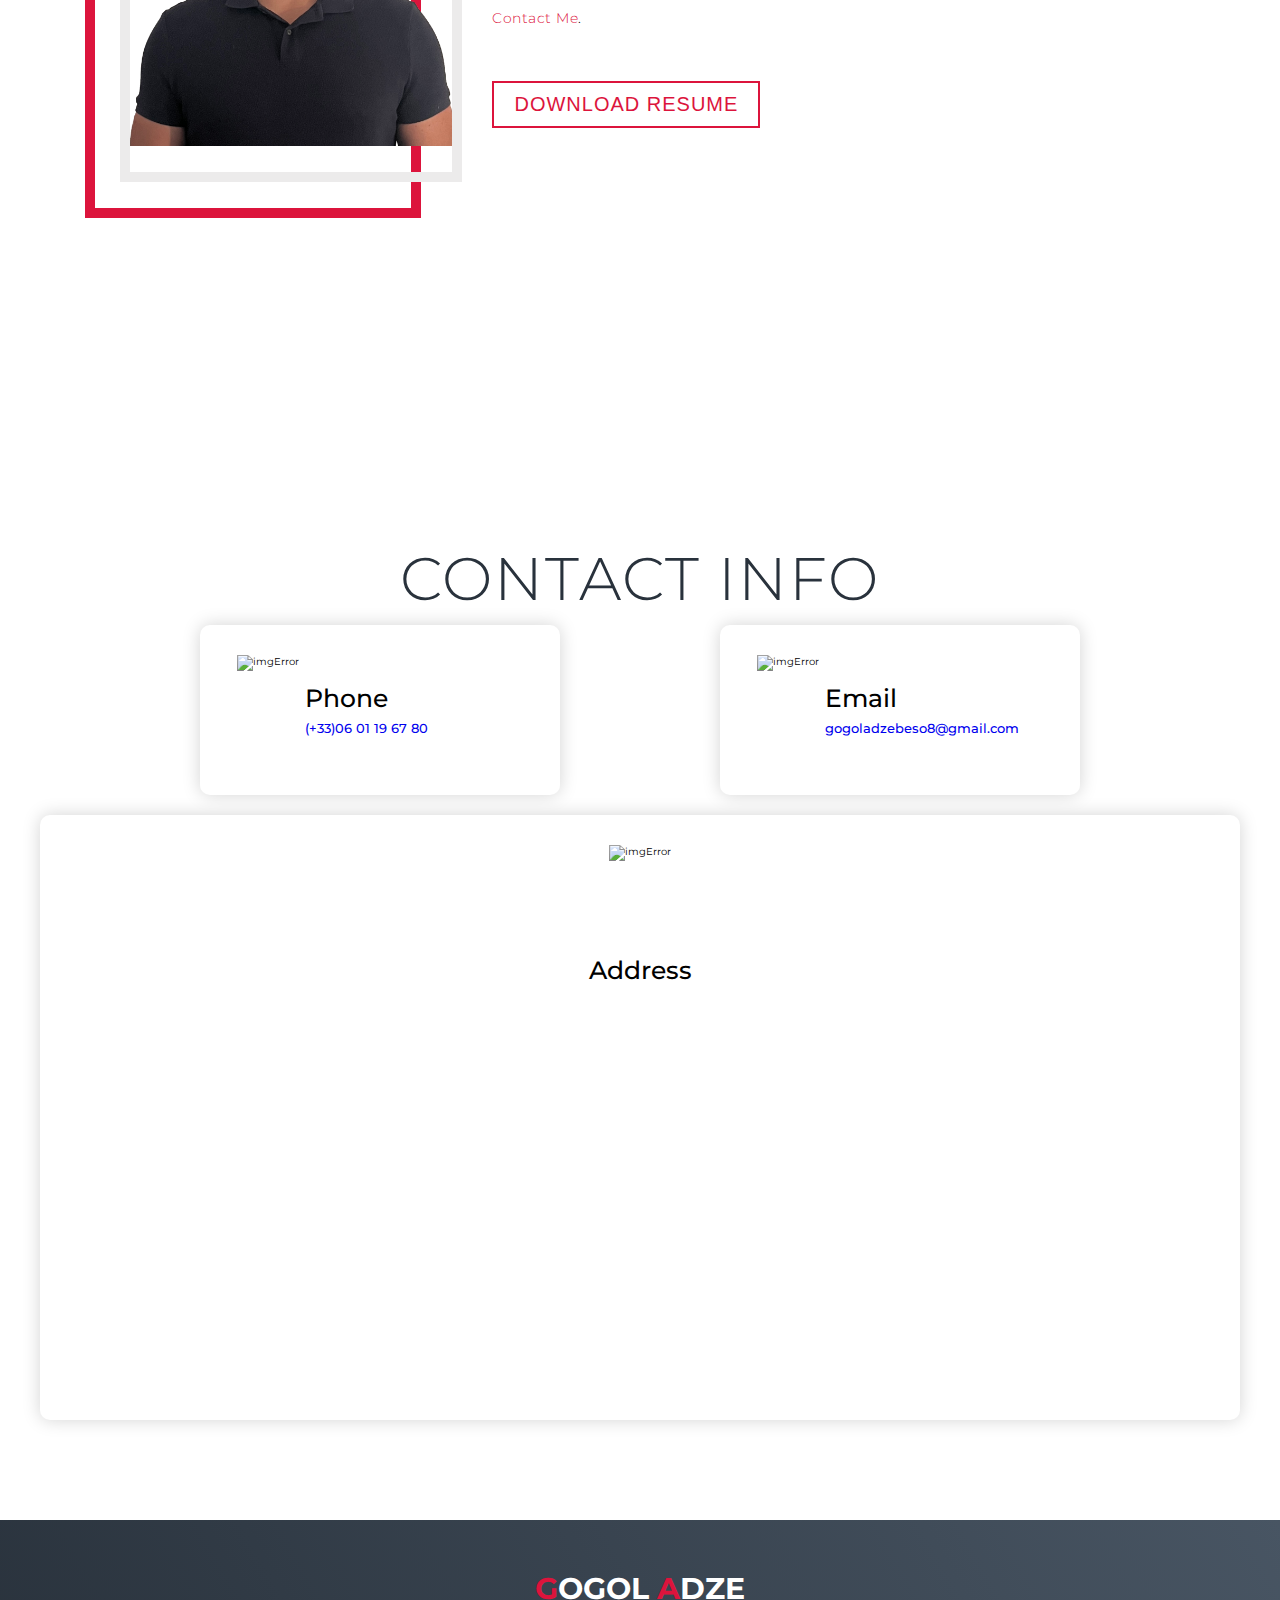
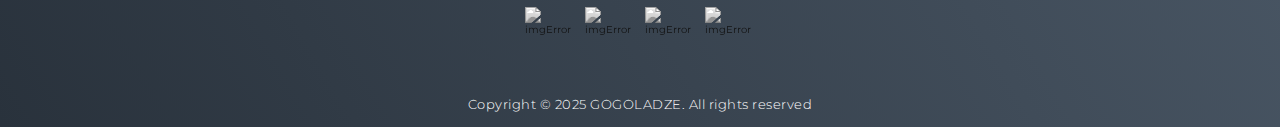
==== commit 74f95268: "add translations" ====
--- a/index.html
+++ b/index.html
@@ -248,7 +248,7 @@
             <div class="project-info">
               <h1>Vins Georgiens</h1>
               <h2 id="project1">Project 1</h>
-              <p>Vins Georgiens. Georgian wine transporters in France ( Wordpress )</p>
+              <p id="project_1">Vins Georgiens. Georgian wine transporters in France ( Wordpress )</p>
             </div>
             <a
               rel="noopener"
@@ -263,7 +263,7 @@
             <div class="project-info">
               <h1>Restaurant-Thali</h1>
               <h2 id="project2">Project 2</h2>
-              <p>Restaurant-Thali. E-commerce restaurant website ( Wordpress )</p>
+              <p id="project_2">Restaurant-Thali. E-commerce restaurant website ( Wordpress )</p>
             </div>
             <a
               rel="noopener"
@@ -278,7 +278,7 @@
             <div class="project-info">
               <h1>Game</h1>
               <h2 id="project3">Project 3</h2>
-              <p>Little Game for entertainment ( Html, JavaScript, CSS )</p>
+              <p id="project_3">Little Game for entertainment ( Html, JavaScript, CSS )</p>
             </div>
             <a class="project-img" href="./game/games/index.html">
               <img src="./img/game.png" alt="img" />
@@ -288,7 +288,7 @@
             <div class="project-info">
               <h1>Vins_Georgien</h1>
               <h2 id="project4">Project 4</h2>
-              <p>First version of Vins Georgiens ( HTML, CSS, React.js, Express.js  )</p>
+              <p id="project_4">First version of Vins Georgiens ( HTML, CSS, React.js, Express.js  )</p>
             </div>
             <a
               rel="noopener"
@@ -305,8 +305,8 @@
             <div class="project-info">
               <h1>Trip</h1>
               <h2 id="project5">Project 5</h2>
-              <p>
-                This is a project that I made with Html, JavaScript, CSS, React
+              <p id="project_5">
+                This application is made for IPI. This is a trip project which we had to make during the trip. ( React.js )
               </p>
             </div>
             <a
@@ -317,6 +317,44 @@
             >
               <div class="project-img">
                 <img src="./img/trip.png" alt="img" />
+              </div>
+            </a>
+          </div>
+          <div class="project-item">
+            <div class="project-info">
+              <h1>Timer</h1>
+              <h2 id="project6">Project 6</h2>
+              <p id="project_6">
+                This application is made for mobiles. Application helps you to train yourself and be in the best physical condition. ( React.js )
+              </p>
+            </div>
+            <a
+              rel="noopener"
+              class="project-img"
+              href="https://besogogoladze.github.io/timer/"
+              target="_blank"
+            >
+              <div class="project-img">
+                <img src="./img/timer.png" alt="img" />
+              </div>
+            </a>
+          </div>
+          <div class="project-item">
+            <div class="project-info">
+              <h1>FedScore</h1>
+              <h2 id="project7">Project 7</h2>
+              <p id="project_7">
+                This application is for rugby lovers. Inspiration for this application was given by friends, who are the members of these teams. It gives you opportunity to see the results of the matches, the schedule of the matches and the teams that are in the league. ( React.js )
+              </p>
+            </div>
+            <a
+              rel="noopener"
+              class="project-img"
+              href="https://besogogoladze.github.io/fedScore/"
+              target="_blank"
+            >
+              <div class="project-img">
+                <img src="./img/fedScore.png" alt="img" />
               </div>
             </a>
           </div>
--- a/style.css
+++ b/style.css
@@ -429,7 +429,7 @@
   height: 100%;
   width: 100%;
   background-image: linear-gradient(60deg, #29323c 0%, #485563 100%);
-  opacity: 0.7;
+  opacity: 0.2;
 }
 #projects .project-img img {
   transition: 0.3s ease transform;
@@ -476,7 +476,7 @@
   height: 100%;
   width: 100%;
   position: relative;
-  border: 10px solid white;
+  border: 10px solid #ecebeb;
 }
 #about .col-left .about-img::after {
   content: "";
